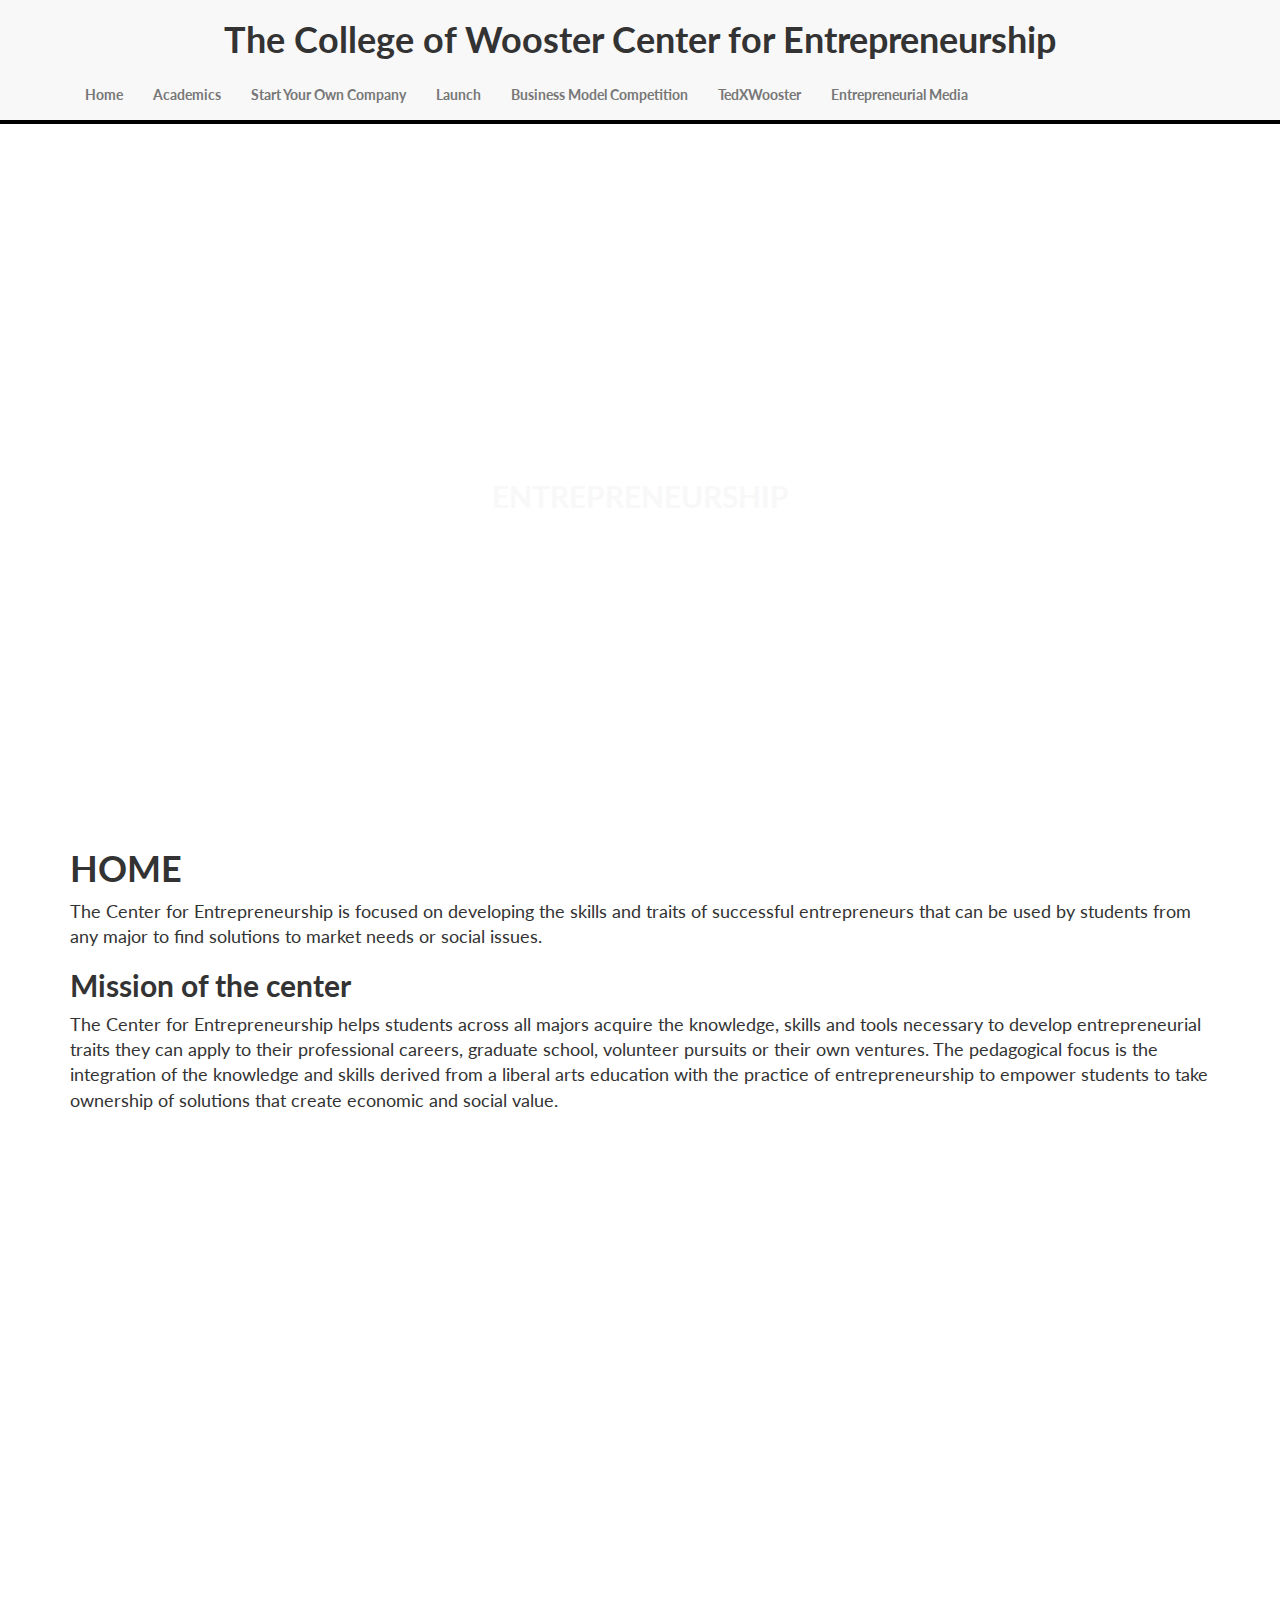
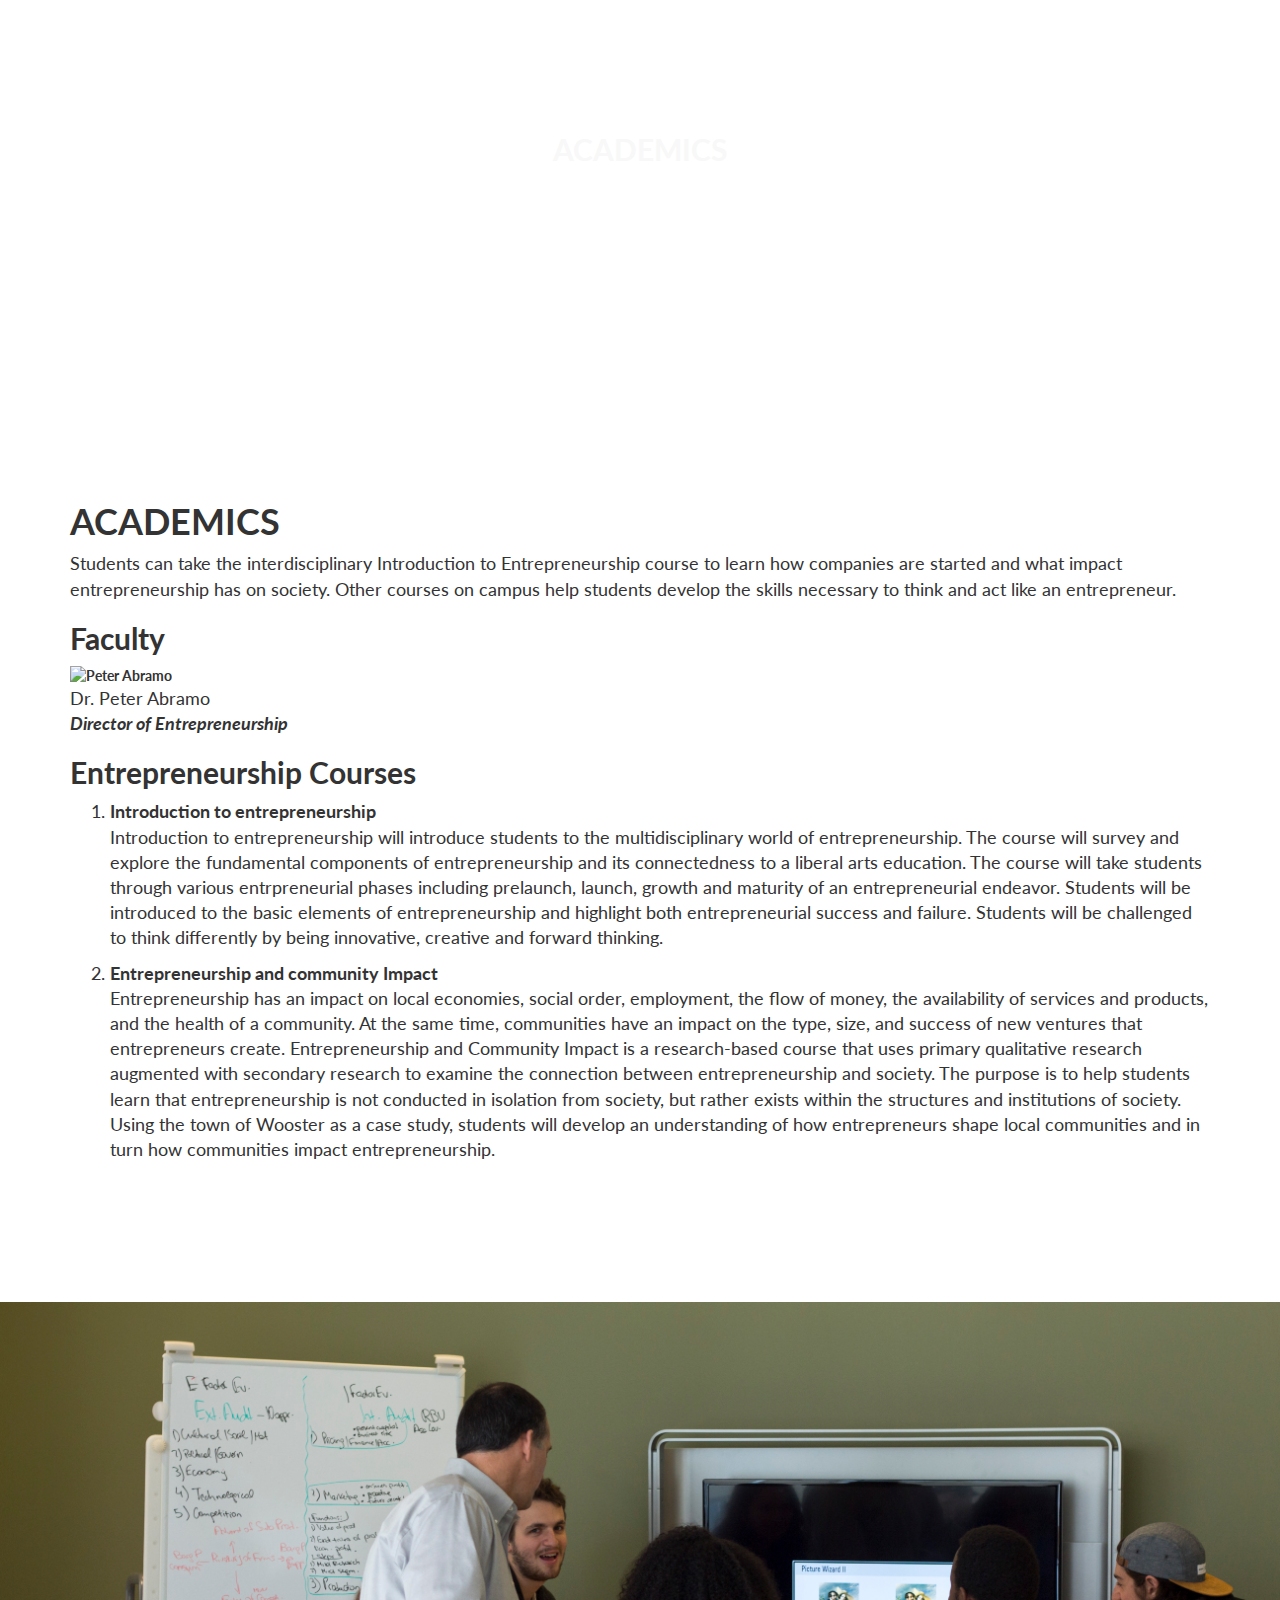
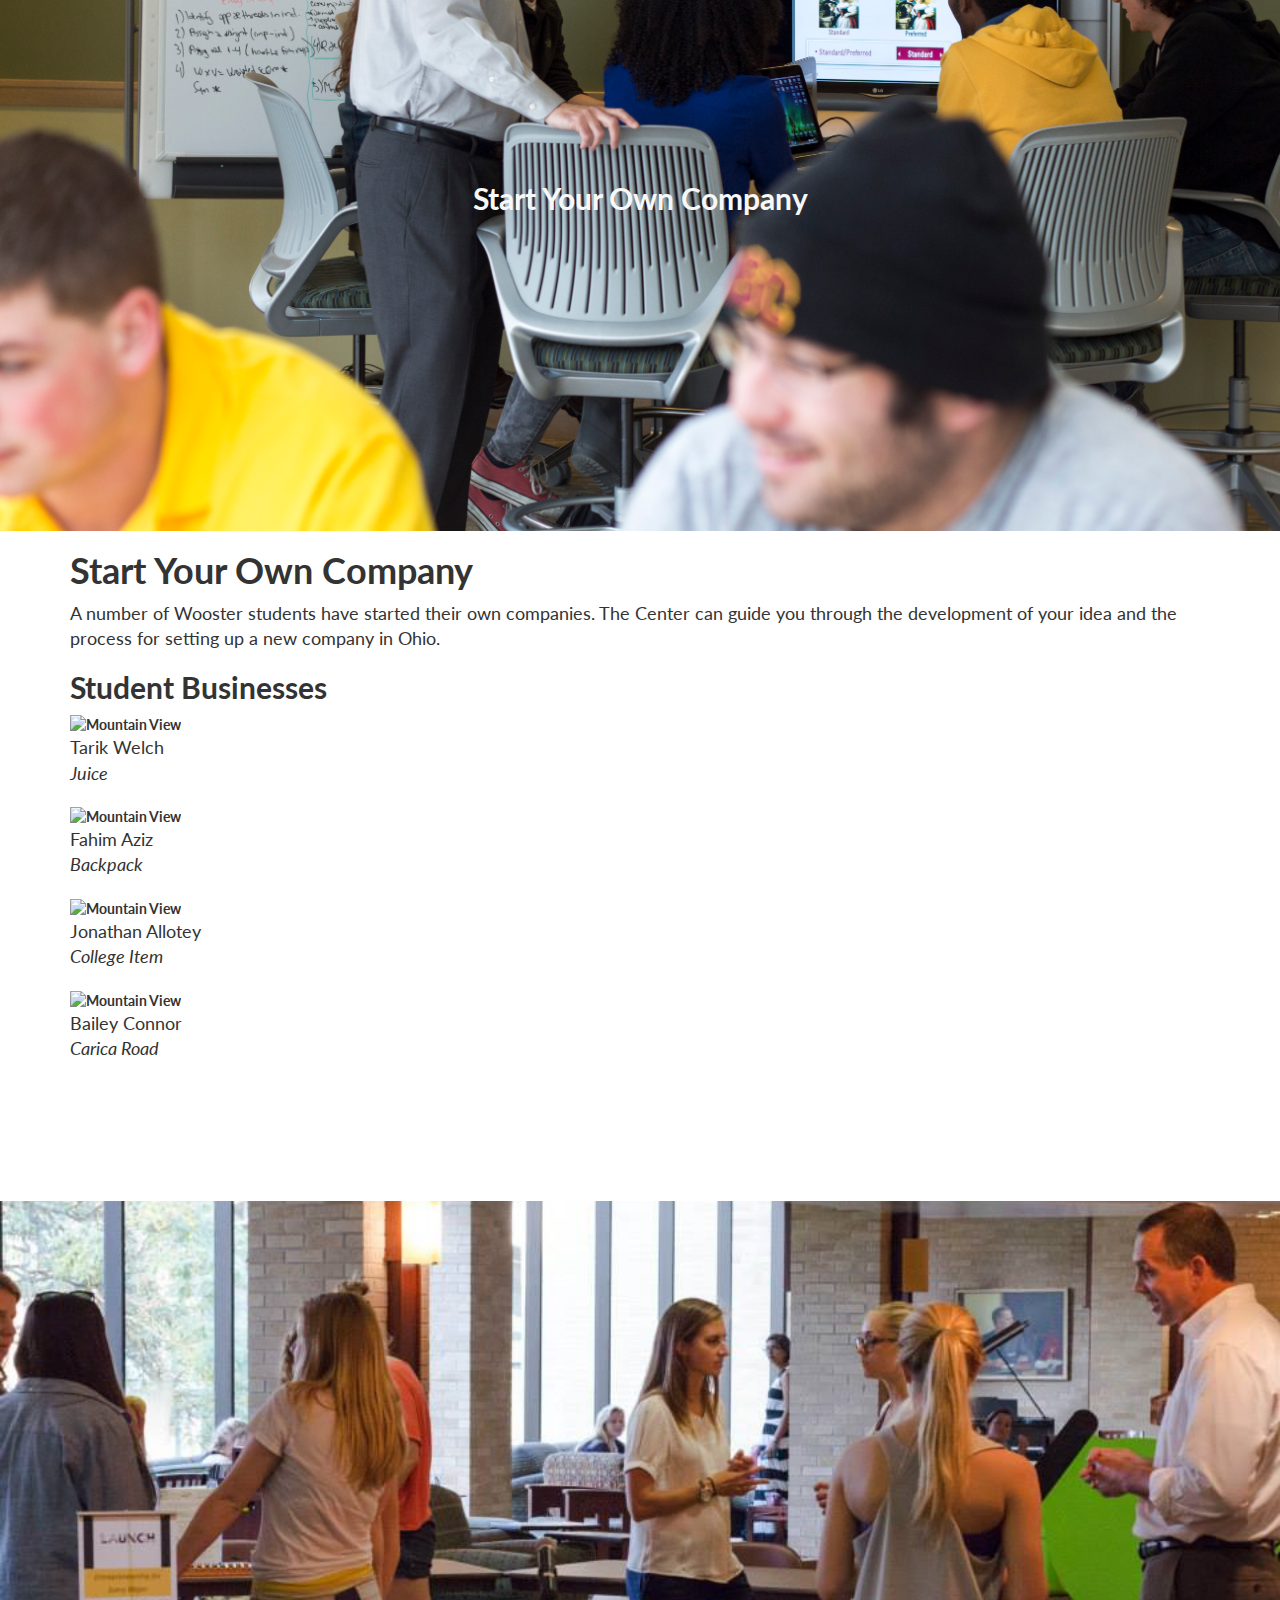
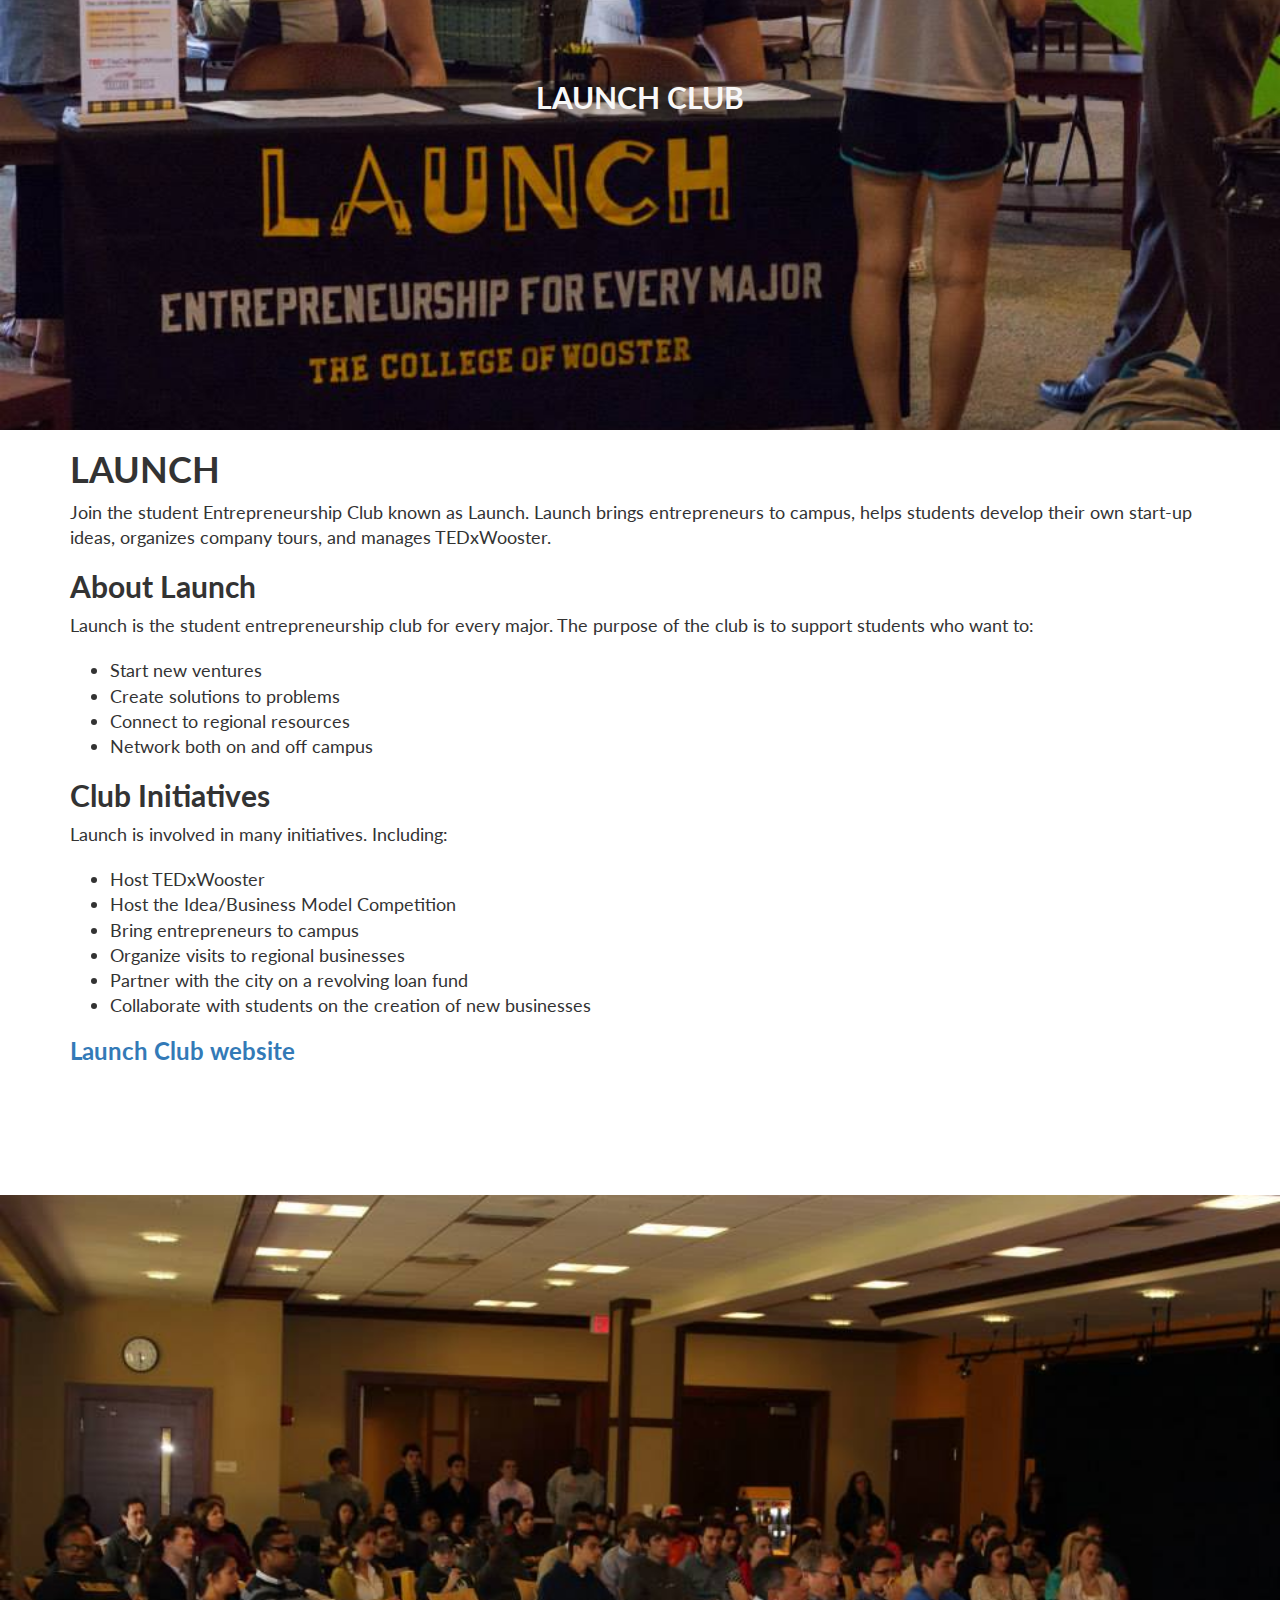
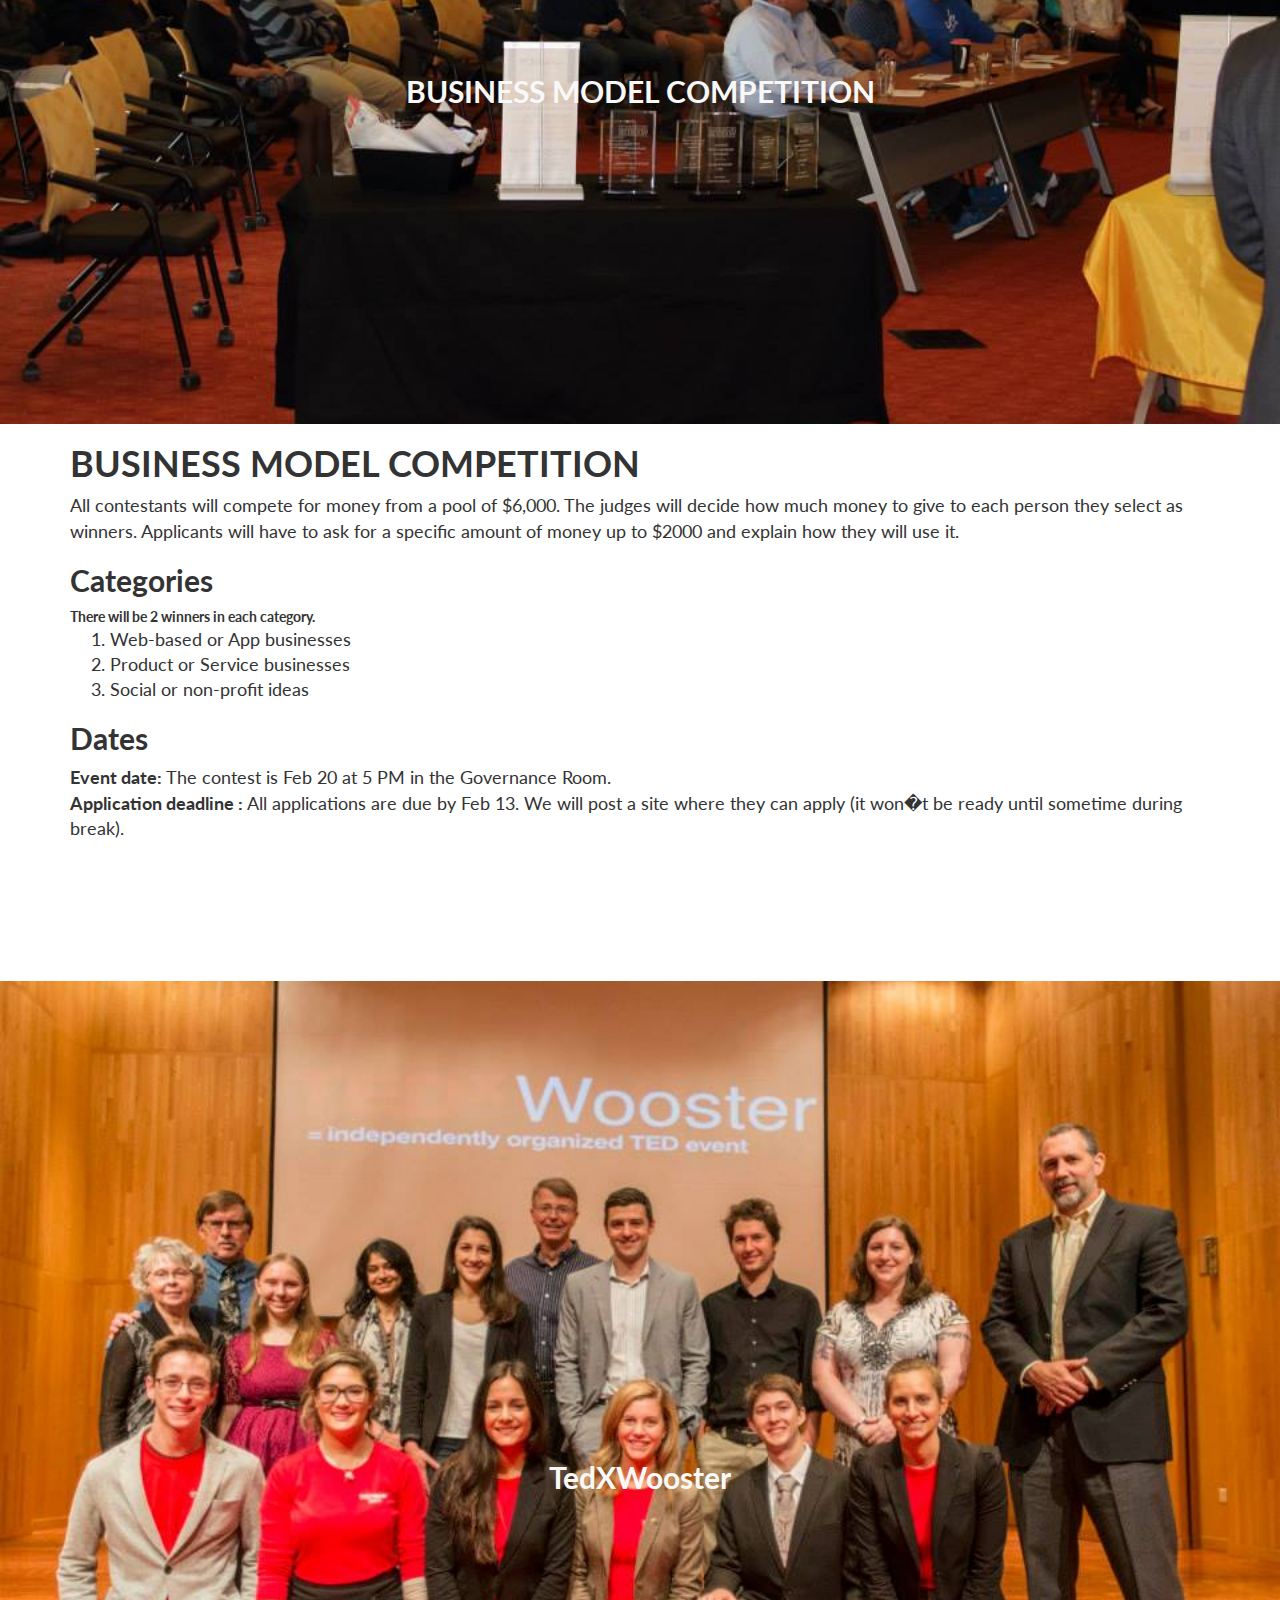
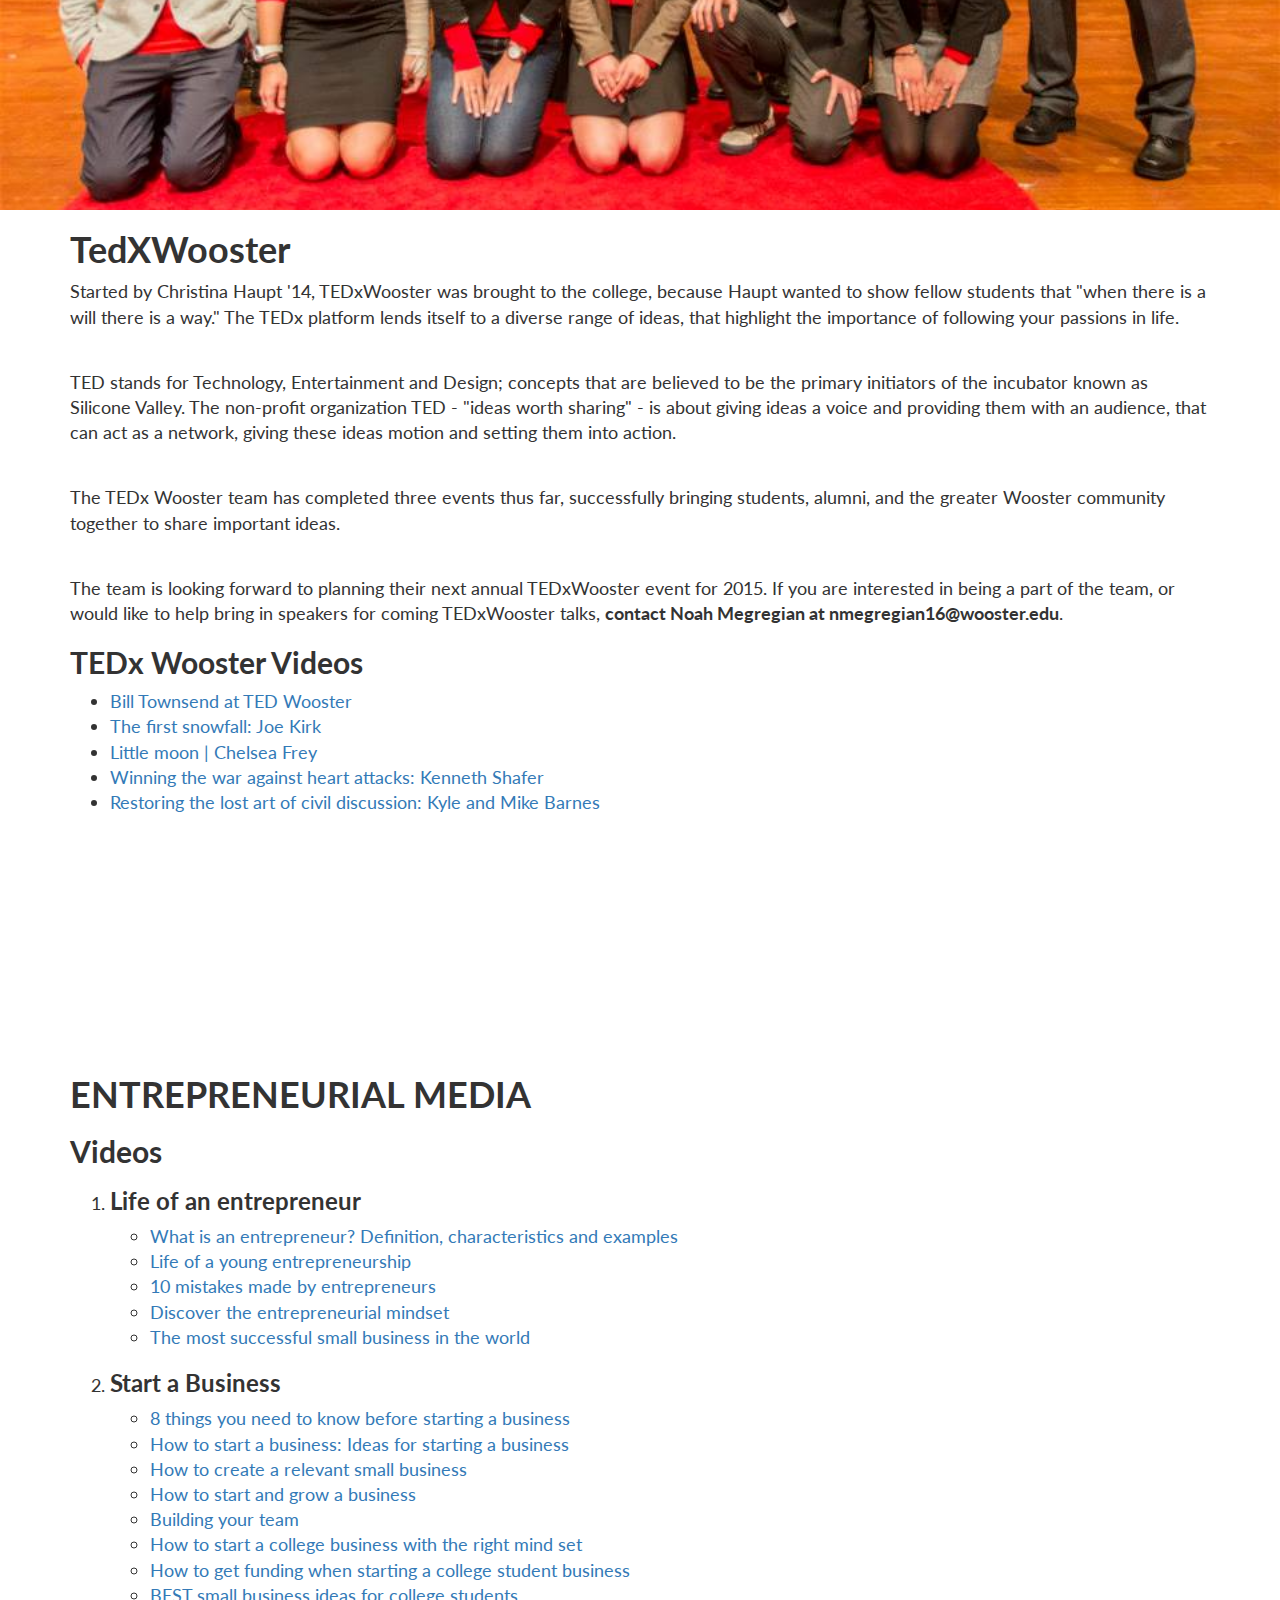
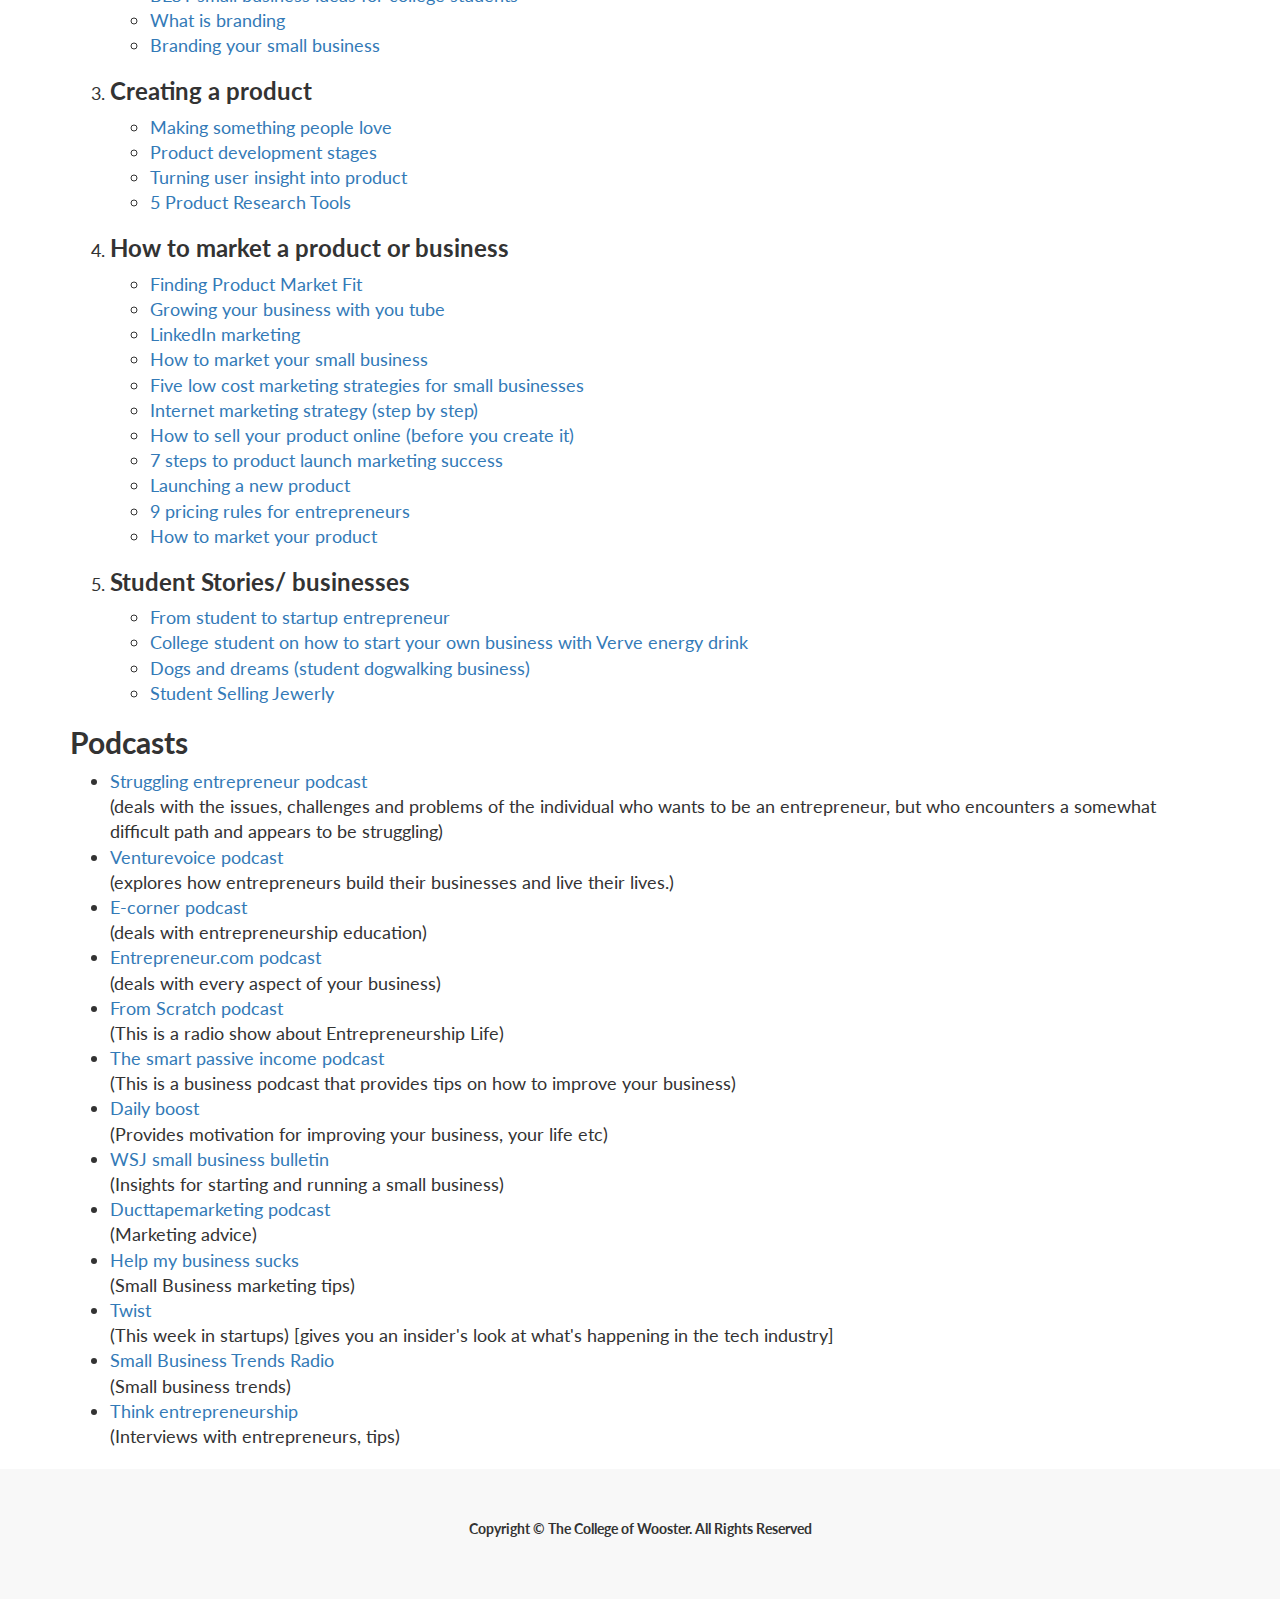
==== index.html @ 8030a515 "analy2" ====
<!DOCTYPE html>
<html lang="en">

<head>

    <meta charset="utf-8">
    <meta http-equiv="X-UA-Compatible" content="IE=edge">
    <meta name="viewport" content="width=device-width, initial-scale=1">
    <meta name="description" content="">
    <meta name="author" content="">

    <title>Vernon Zidana</title>

    <!-- Bootstrap Core CSS -->
    <link href="css/bootstrap.min.css" rel="stylesheet">

    <!-- Custom CSS -->
    <link href="css/landing-page.css" rel="stylesheet">

    <!-- Custom Fonts -->
    <link href="font-awesome/css/font-awesome.min.css" rel="stylesheet" type="text/css">
    <link href="http://fonts.googleapis.com/css?family=Lato:300,400,700,300italic,400italic,700italic" rel="stylesheet" type="text/css">

	
</head>

<body>
<script>
  (function(i,s,o,g,r,a,m){i['GoogleAnalyticsObject']=r;i[r]=i[r]||function(){
  (i[r].q=i[r].q||[]).push(arguments)},i[r].l=1*new Date();a=s.createElement(o),
  m=s.getElementsByTagName(o)[0];a.async=1;a.src=g;m.parentNode.insertBefore(a,m)
  })(window,document,'script','//www.google-analytics.com/analytics.js','ga');

  ga('create', 'UA-68205588-2', 'auto');
  ga('send', 'pageview');

</script>

	<!--Google Analytics old-->
	<script>
	  (function(i,s,o,g,r,a,m){i['GoogleAnalyticsObject']=r;i[r]=i[r]||function(){
	  (i[r].q=i[r].q||[]).push(arguments)},i[r].l=1*new Date();a=s.createElement(o),
	  m=s.getElementsByTagName(o)[0];a.async=1;a.src=g;m.parentNode.insertBefore(a,m)
	  })(window,document,'script','//www.google-analytics.com/analytics.js','ga');

	  ga('create', 'UA-68205588-1', 'auto');
	  ga('send', 'pageview');
	</script>
	<!-- End Google Analytics -->
	
<!-- Google Tag Manager -->
<noscript><iframe src="//www.googletagmanager.com/ns.html?id=GTM-TG7HZD"
height="0" width="0" style="display:none;visibility:hidden"></iframe></noscript>
<script>(function(w,d,s,l,i){w[l]=w[l]||[];w[l].push({'gtm.start':
new Date().getTime(),event:'gtm.js'});var f=d.getElementsByTagName(s)[0],
j=d.createElement(s),dl=l!='dataLayer'?'&l='+l:'';j.async=true;j.src=
'//www.googletagmanager.com/gtm.js?id='+i+dl;f.parentNode.insertBefore(j,f);
})(window,document,'script','dataLayer','GTM-TG7HZD');</script>
<!-- End Google Tag Manager -->

    <!-- Navigation -->
    <nav class="navbar navbar-default navbar-fixed-top topnav" role="navigation">
        <div class="container topnav">
		
				<h1 align="center" itemscope itemtype="https://schema.org/School"><span itemprop="parentOrganization name">The College of Wooster </span><span itemprop="subOrganization department">Center for Entrepreneurship</span></h1>
            <!-- Brand and toggle get grouped for better mobile display -->
            <div class="navbar-header">
                <button type="button" class="navbar-toggle" data-toggle="collapse" data-target="#bs-example-navbar-collapse-1">
                    <span class="sr-only">Toggle navigation</span>
                    <span class="icon-bar"></span>
                    <span class="icon-bar"></span>
                    <span class="icon-bar"></span>
                </button>
                
            </div>
            <!-- Collect the nav links, forms, and other content for toggling -->
            <div itemscope itemtype="https://schema.org/SiteNavigationElement" class="collapse navbar-collapse" id="bs-example-navbar-collapse-1">
                <ul class="nav navbar-nav navbar-left">
                    <li itemprop="url">
                        <a href="#Home">Home</a>
                    </li>
                    <li itemprop="url">
                        <a href="#Academics">Academics</a>
                    </li>
					<li itemprop="url">
                        <a href="#StartYourOwnCompany">Start Your Own Company</a>
                    </li>
					<li itemprop="url">
                        <a href="#Launch">Launch</a>
                    </li>
                    <li itemprop="url">
                        <a href="#BusinessModelCompetition">Business Model Competition</a>
                    </li>
					<li itemprop="url">
                        <a href="#TedXWooster">TedXWooster</a>
                    </li>
					<li itemprop="url">
                        <a href="#EntrepreneurialMedia">Entrepreneurial Media</a>
                    </li>
                </ul>
            </div>
            <!-- /.navbar-collapse -->
        </div>
        <!-- /.container -->
    </nav>


<!-- HOME Page image and title-->
	<div itemscope itemtype="https://schema.org/SiteNavigationElement">
		<a name="Home"></a> <!-- link/anchor-->       
		<div class="Home">
			 <div class="intro-message"><h1>&nbsp</h1><h1>&nbsp</h1>
				  <h2 itemprop="headline">ENTREPRENEURSHIP</h2>                       
									   
			 </div>               
		</div>    
		<!-- Specific Page Content-->
		<div class="container">                   
				  <h1 itemprop="alternateName ">HOME</h1>
				<p itemprop="text" class="lead">
				The Center for Entrepreneurship is focused on developing the skills and traits of successful entrepreneurs that 
				can be used by students from any major to find solutions to market needs or social issues.

				</p>
				<h2 itemprop="name">Mission of the center</h2>
				<p itemprop="description" class="lead">
				The Center for Entrepreneurship helps students across all majors acquire the knowledge, skills and tools necessary to develop entrepreneurial traits they can apply to their professional careers, graduate school, volunteer pursuits or their own ventures. The pedagogical focus is the integration of the knowledge and skills derived from a liberal arts education with the practice of 
				entrepreneurship to empower students to take ownership of solutions that create economic and social value.
				</p>
		</div>
	</div>
        <!-- /.container -->

   
<!-------------------------------------------------------------------->
	
<br><br><br><br><br><br>
    <!-- Academics Page image and title-->
	<div itemscope itemtype="https://schema.org/SiteNavigationElement">
		<a name="Academics"></a> <!-- link/anchor-->    
		<div class="Academics">
			 <div class="intro-message"><h1>&nbsp</h1><h1>&nbsp</h1>
				  <h2>ACADEMICS</h2>                          
			 </div>               
		</div>    
		<!-- Specific Page Content-->
		<div class="container">                   
				  <h1 itemprop="headline">ACADEMICS</h1>
				  
				<p itemprop="text" class="lead">
				Students can take the interdisciplinary Introduction to Entrepreneurship course to learn how companies are started and 
				what impact entrepreneurship has on society.  Other courses on campus help students develop the skills necessary to think and act like an entrepreneur.
				</p>
				
				
				<h2 itemscope itemtype="https://schema.org/Organization">Faculty</h2>
				<img itemprop="image"  src="http://www.wooster.edu/_media/images/bios/pabramo/pabramo.jpg" alt="Peter Abramo" align="center" width="auto" >
				<p itemscope itemtype="http://schema.org/Person" class="lead"><span itemprop="name">Dr. Peter Abramo</span><br><b><i itemprop="jobTitle">Director of Entrepreneurship</i></b></p>

				<h2 itemprop="alternateName" >Entrepreneurship Courses</h2>
				<ol class="lead">
				<li><b itemprop="name">Introduction to entrepreneurship</b>
				<p itemprop="description">
				Introduction to entrepreneurship will introduce students to the multidisciplinary world of entrepreneurship. 
				The course will survey and explore the fundamental components of entrepreneurship and its connectedness to 
				a liberal arts education. The course will take students through various entrpreneurial phases including prelaunch, 
				launch, growth and maturity of an entrepreneurial endeavor. Students will be introduced to the basic elements of entrepreneurship 
				and highlight both entrepreneurial success and failure. Students will be challenged to think differently by being innovative, creative and forward thinking.
				</p>
				</li>


				<li><b itemprop="name">Entrepreneurship and community Impact</b>
				<p itemprop="description">
				Entrepreneurship has an impact on local economies, social order, employment, the flow of money, the availability of services and products, and the health of a community.  
				At the same time, communities have an impact on the type, size, and success of new ventures that entrepreneurs create.  Entrepreneurship and Community Impact is 
				a research-based course that uses primary qualitative research augmented with secondary research to examine the connection between entrepreneurship and society.  
				The purpose is to help students learn that entrepreneurship is not conducted in isolation from society, but rather exists within the structures and institutions of society.  
				Using the town of Wooster as a case study, students will develop an understanding of how entrepreneurs shape local communities and in turn how communities impact entrepreneurship.  
				</p>
				</li>
				</ol>
		</div>
	</div>
        <!-- /.container -->

<!-------------------------------------------------------------------->
	
<br><br><br><br><br><br>
	<div itemscope itemtype="https://schema.org/SiteNavigationElement">
		<!-- Start Your Own Company Page image and title-->
		<a name="StartYourOwnCompany"></a> <!-- link/anchor-->    
		<div class="StartYourOwnCompany">
			 <div class="intro-message"><h1>&nbsp</h1><h1>&nbsp</h1>
				  <h2>Start Your Own Company</h2>                          
			 </div>               
		</div>    
		<!-- Specific Page Content-->
		<div class="container">                   
				  <h1 itemprop="headline">Start Your Own Company</h1>
				
				<p itemprop="text" class="lead">
				A number of Wooster students have started their own companies.  The Center can guide you through the development of your idea and the process 
				for setting up a new company in Ohio. 
				</p>
				
				
				<h2 itemprop="alternateName">Student Businesses</h2>
				
				<div itemscope itemtype="https://schema.org/LocalBusiness">
					<img itemprop="image" src="http://launch.spaces.wooster.edu/files/2014/03/TArik.jpg" alt="Mountain View" align="center" style="width:387px;height:428px">
					<p class="lead"><span itemprop="founder">Tarik Welch</span><br><i itemprop="name">Juice</i></p>
				</div>
				
				<div itemscope itemtype="https://schema.org/LocalBusiness">
				<img itemprop="image" src="http://launch.spaces.wooster.edu/files/2014/03/Fahim-Aziz-Backpack.jpg" alt="Mountain View" align="center" style="width:387px;height:428px">
				<p class="lead"><span itemprop="founder">Fahim Aziz</span><br><i itemprop="name">Backpack</i></p>
				</div>
				
				<div itemscope itemtype="https://schema.org/LocalBusiness">
				<img itemprop="image" src="http://launch.spaces.wooster.edu/files/2014/03/Jonathan-Allotey-College-Item.jpg" alt="Mountain View" align="center" style="width:387px;height:428px">
				<p class="lead"><span itemprop="founder">Jonathan Allotey</span><br><i itemprop="name">College Item</i></p>
				</div>
				
				<div itemscope itemtype="https://schema.org/LocalBusiness">
				<img itemprop="image" src="http://launch.spaces.wooster.edu/files/2014/03/Bailey-Connor.jpg" alt="Mountain View" align="center" style="width:387px;height:428px">
				<p class="lead"><span itemprop="founder">Bailey Connor</span><br><i itemprop="name">Carica Road</i></p>
				</div>
		</div>
			<!-- /.container -->
	</div>
   
<!-------------------------------------------------------------------->

   
<!-------------------------------------------------------------------->
	
<br><br><br><br><br><br>
	<div itemscope itemtype="https://schema.org/SiteNavigationElement">
		<!-- LAUNCH Page image and title-->
		<a name="Launch"></a> <!-- link/anchor-->    
		<div class="Launch">
			 <div class="intro-message"><h1>&nbsp</h1><h1>&nbsp</h1>
				  <h2>LAUNCH CLUB</h2>                           
			 </div>               
		</div>    
		<!-- Specific Page Content-->
		<div class="container">                   
				  <h1 itemprop="headline">LAUNCH</h1>
				  
				<p itemprop="description" class="lead">
				Join the student Entrepreneurship Club known as Launch. Launch brings entrepreneurs to campus, helps students develop their own start-up ideas, 
				organizes company tours, and manages TEDxWooster.
				</p>
				
				<h2 itemprop="name">About Launch</h2>
				<p  itemprop="description" class="lead">
				Launch is the student entrepreneurship club for every major.  
				The purpose of the club is to support students who want to:
				</p>
				<ul class="lead">
					<li itemprop="text">
					Start new ventures
					</li>

					<li itemprop="text">
					Create solutions to problems
					</li>

					<li itemprop="text">
					Connect to regional resources
					</li>

					<li itemprop="text">
					Network both on and off campus
					</li>
				</ul>




				<h2 itemprop="name">Club Initiatives</h2>
				<p itemprop="description" class="lead">
				Launch is involved in many initiatives. Including:
				</p>
				<ul class="lead">
				<li itemprop="text">
				Host TEDxWooster
				</li>

				<li itemprop="text">
				Host the Idea/Business Model Competition
				</li>

				<li itemprop="text">
				Bring entrepreneurs to campus
				</li>

				<li itemprop="text">
				Organize visits to regional businesses
				</li>

				<li itemprop="text">
				Partner with the city on a revolving loan fund
				</li>

				<li itemprop="text">
				Collaborate with students on the creation of new businesses
				</li>
				</ul>


			<h3 itemprop="name" id="launchsitelink"><a href="http://launch.spaces.wooster.edu/">Launch Club website</a></h3>

				  
		</div>
	</div>
        <!-- /.container -->

   
   
<!-------------------------------------------------------------------->
	
<br><br><br><br><br><br>
	<div itemscope itemtype="https://schema.org/SiteNavigationElement">
		<!-- LAUNCH Page image and title-->
		<a name="BusinessModelCompetition"></a> <!-- link/anchor-->    
		<div class="BusinessModelCompetition">
			 <div class="intro-message"><h1>&nbsp</h1><h1>&nbsp</h1>
				  <h2>BUSINESS MODEL COMPETITION</h2>               
			 </div>               
		</div>    
		<!-- Specific Page Content-->
		<div class="container">                   
				  <h1 itemprop="headline">BUSINESS MODEL COMPETITION</h1>
				  
				<p itemprop="description" class="lead">All contestants will compete for money from a pool of $6,000.  
				The judges will decide how much money to give to each person they select as winners. 
				Applicants will have to ask for a specific amount of money up to $2000 and explain how they will use it.</p>

				<h2 itemprop="name">Categories</h2>
				There will be 2 winners in each category.
				<ol class="lead">
				<li itemprop="text">
				Web-based or App businesses
				</li>

				<li itemprop="text">
				Product or Service businesses
				</li>

				<li itemprop="text">
				Social or non-profit ideas
				</li>
				</ol>


				<h2 itemprop="name">Dates</h2>
				<p class="lead">
				<span itemprop="text"><b>Event date:</b> The contest is Feb 20 at 5 PM in the Governance Room.</span> 
				<br>
				<span itemprop="text"><b>Application deadline :</b> All applications are due by Feb 13.  We will post a site where they can apply (it won�t be ready until sometime during break).</span>
				</p>
				  
		</div>
	</div>
        <!-- /.container -->

   
<!-------------------------------------------------------------------->


   
<!-------------------------------------------------------------------->
	
<br><br><br><br><br><br>
	<div itemscope itemtype="https://schema.org/SiteNavigationElement">
		<!-- LAUNCH Page image and title-->
		<a name="TedXWooster"></a> <!-- link/anchor-->    
		<div class="TedXWooster">
			 <div class="intro-message"><h1>&nbsp</h1><h1>&nbsp</h1>
				  <h2>TedXWooster</h2>                          
			 </div>               
		</div>    
		<!-- Specific Page Content-->
		<div class="container">                   
				  <h1 itemprop="headline">TedXWooster</h1>
				<p itemprop="headline" class="lead">
				Started by Christina Haupt '14, TEDxWooster was brought to the college, because Haupt wanted to show fellow students that "when there is a will there is a way." 
				The TEDx platform lends itself to a diverse range of ideas, that highlight the importance of following your passions in life. 
				</p><br>
				<p itemprop="headline" class="lead">
				TED stands for Technology, Entertainment and Design; concepts that are believed to be the primary initiators of the incubator known as Silicone Valley.  
				The non-profit organization TED - "ideas worth sharing" -  is about giving ideas a voice and providing them with an audience, that can act as a network, 
				giving these ideas motion and setting them into action.
				</p><br>
				<p itemprop="headline" class="lead">
				The TEDx Wooster team has completed three events thus far, successfully bringing students, alumni, and the greater Wooster community together to share important ideas.
				</p><br>
				<p itemprop="headline" class="lead">
				The team is looking forward to planning their next annual TEDxWooster event for 2015. If you are interested in being a part of the team, or would like to help bring in 
				speakers for coming TEDxWooster talks, <b>contact Noah Megregian at nmegregian16@wooster.edu</b>.
				</p>

				<h2 itemprop="name">TEDx Wooster Videos</h2>
				<ul class="lead">

				<li itemprop="text"><a itemprop="url" href="https://www.youtube.com/watch?v=fz64ZvkyPpM">Bill Townsend at TED Wooster</a></li>
				<li itemprop="text"><a itemprop="url" href="https://www.youtube.com/watch?v=WjxbCfLdxaM">The first snowfall: Joe Kirk </a></li>
				<li itemprop="text"><a itemprop="url" href="https://www.youtube.com/watch?v=LxSnOS55euc">Little moon | Chelsea Frey</a></li>
				<li itemprop="text"><a itemprop="url" href="https://www.youtube.com/watch?v=hMu0SrthC1g">Winning the war against heart attacks: Kenneth Shafer</a></li>
				<li itemprop="text"><a itemprop="url" href="https://www.youtube.com/watch?v=wirT6v-e_bQ">Restoring the lost art of civil discussion: Kyle and Mike Barnes </a></li>
				</ul>

				  
		</div>
	</div>
        <!-- /.container -->

   
<!-------------------------------------------------------------------->
	
   
<!-------------------------------------------------------------------->
	
<br><br><br><br><br><br>
	<div itemscope itemtype="https://schema.org/SiteNavigationElement">
		<!-- LAUNCH Page image and title-->
		<a name="EntrepreneurialMedia"></a> <!-- link/anchor-->    
		<div class="EntrepreneurialMedia">
						
		</div>    
		<!-- Specific Page Content-->
		<div class="container">                   
				  <h1 itemprop="headline">ENTREPRENEURIAL MEDIA</h1>
				
				<h2 itemprop="name">Videos</h2>
				<ol class="lead">
				<li><h3>Life of an entrepreneur</h3></li>
				<ul id="medialinks">

				<li itemprop="text"><a itemprop="url"href="http://education-portal.com/academy/lesson/what-is-an-entrepreneur-definition-characteristics-examples.html#lesson">What is an entrepreneur? Definition, characteristics and examples</a>
				</li>

				<li itemprop="text"><a itemprop="url"href="https://www.youtube.com/watch?v=OjYceP2Fup4">Life of a young entrepreneurship</a>
				</li>

				<li itemprop="text"><a itemprop="url" href=" https://www.youtube.com/watch?v=gtHZUr3mdlY">10 mistakes made by entrepreneurs</a>
				</li>

				<li itemprop="text"><a itemprop="url" href="https://www.youtube.com/watch?v=N8eC5qR9_Wo">Discover the entrepreneurial mindset</a>
				</li>

				<li itemprop="text" ><a itemprop="url" href="https://www.youtube.com/watch?v=YtkV6bZB8ZY">The most successful small business in the world</a>
				</li>
				</ul>


				<li><h3 itemprop="name">Start a Business</h3></li>

				<ul id="medialinks">

				<li itemprop="text"><a itemprop="url" href="https://www.youtube.com/watch?v=2OH3ltrKbko">8 things you need to know before starting a business </a>
				</li>

				<li itemprop="text"><a itemprop="url" href="https://www.youtube.com/watch?v=M4U8wpOpLuk">How to start a business: Ideas for starting a business </a>
				</li>


				<li itemprop="text"><a itemprop="url" href="https://www.youtube.com/watch?v=IEMQxBYEGRM">How to create a relevant small business </a>
				</li>


				<li itemprop="text"><a itemprop="url" href="https://www.youtube.com/watch?v=rOxx8IV92C8">How to start and grow a business </a>
				</li>


				<li itemprop="text"><a itemprop="url" href="https://www.youtube.com/watch?v=SK27TqxV4ko">Building your team</a>
				</li>

				<li itemprop="text"><a itemprop="url" href="https://www.youtube.com/watch?v=fpySHO566xA">How to start a college business with the right mind set </a>
				</li>

				<li itemprop="text"><a itemprop="url" href="https://www.youtube.com/watch?v=oe8PakQk8Mg">How to get funding when starting a college student business </a>
				</li>

				<li itemprop="text"><a itemprop="url" href="https://www.youtube.com/watch?v=Wcf6qp96rqY">BEST small business ideas for college students </a>
				</li>

				<li itemprop="text"><a itemprop="url" href="https://www.youtube.com/watch?v=QPkWEN89WQU">What is branding</a>
				</li>

				<li itemprop="text"><a itemprop="url"href="https://www.youtube.com/watch?v=LMzYNC9LQ7U">Branding your small business</a>
				</li>
				</ul>


				<li><h3 itemprop="name">Creating a product</h3></li>

				<ul id="medialinks">


				<li itemprop="text"><a itemprop="url" href="https://www.youtube.com/watch?v=KKYkmYuk5l8">Making something people love</a>
				</li>

				<li itemprop="text"><a itemprop="url"href="https://www.youtube.com/watch?v=KWy4UgbzCBU">Product development stages</a>
				</li>

				<li itemprop="text"><a itemprop="url" href="https://www.youtube.com/watch?v=68OpSJuM3HQ">Turning user insight into product</a>
				</li>

				<li itemprop="text"><a itemprop="url" href="https://www.youtube.com/watch?v=zKYMFiXQwAo">5 Product Research Tools</a>
				</li>


				</ul>

				<li><h3 itemprop="name">How to market a product or business</h3></li>


				<ul id="medialinks">


				<li itemprop="text"><a itemprop="url" href="https://www.youtube.com/watch?v=c-ruOFVG078">Finding Product Market Fit</a>
				</li>

				<li itemprop="text"><a itemprop="url"href="https://www.youtube.com/watch?v=f_8cLll2Dqc">Growing your business with you tube</a>
				</li>

				<li itemprop="text"><a itemprop="url" href="https://www.youtube.com/watch?v=FCKtfcAGUTE">LinkedIn marketing</a>
				</li>

				<li itemprop="text"><a itemprop="url" href="https://www.youtube.com/watch?v=lYvLUVqEp-c">How to market your small business</a>
				</li>

				<li itemprop="text"><a itemprop="url" href="https://www.youtube.com/watch?v=bMIxDH_s20I">Five low cost marketing strategies for small businesses</a>
				</li>

				<li itemprop="text"><a itemprop="url" href="https://www.youtube.com/watch?v=h_-a-w_lYjA">Internet marketing strategy (step by step) </a>
				</li>

				<li itemprop="text"><a itemprop="url" href="https://www.youtube.com/watch?v=rXlB5WUEWWM">How to sell your product online (before you create it) </a>
				</li>

				<li itemprop="text"><a itemprop="url" href="https://www.youtube.com/watch?v=R3tnZVCaDIg">7 steps to product launch marketing success</a>
				</li>


				<li itemprop="text"><a itemprop="url"href="https://www.youtube.com/watch?v=VVMAswJf1dc">Launching a new product</a>
				</li>

				<li itemprop="text"><a itemprop="url" href="https://www.youtube.com/watch?v=redLOAIkEvI">9 pricing rules for entrepreneurs</a>
				</li>

				<li itemprop="text"><a itemprop="url" href="https://www.youtube.com/watch?v=BCWoMxFUy4w">How to market your product</a>
				</li>
				 

				</ul>




				<li><h3 itemprop="name">Student Stories/ businesses</h3></li>
				<ul id="medialinks">


				<li itemprop="text"><a itemprop="url"href="https://www.youtube.com/watch?v=K-5fHO95A2c">From student to startup entrepreneur</a>
				</li>

				<li itemprop="text"><a itemprop="url" href="https://www.youtube.com/watch?v=LHg-GH13uA0">College student on how to start your own business with Verve energy drink</a>
				</li>

				<li itemprop="text"><a itemprop="url" href="https://www.youtube.com/watch?v=QwdTXitaEFs">Dogs and dreams (student dogwalking business)</a>
				</li>

				<li itemprop="text"><a itemprop="url" href="http://www.smarta.com/advice/starting-up/student/sophie-bhamj-precious-jewellery/">Student Selling Jewerly</a>
				</li>

				 
				</ul>




				</ol>



				<h2 itemprop="name">Podcasts</h2>
				<ul class="lead">


				<li itemprop="text"><a itemprop="url"href="https://itunes.apple.com/us/podcast/id263476128">Struggling entrepreneur podcast </a><br>
				(deals with the issues, challenges and problems of the individual who wants to be an entrepreneur, but who encounters a somewhat difficult path and appears to be struggling)
				</li>


				<li itemprop="text"><a itemprop="url" href="http://www.venturevoice.com/">Venturevoice podcast </a><br>
				(explores how entrepreneurs build their businesses and live their lives.)
				</li>

				<li itemprop="text"><a itemprop="url" href="http://ecorner.stanford.edu/podcasts.html">E-corner podcast </a><br>
				(deals with entrepreneurship education)
				</li>


				<li itemprop="text"><a itemprop="url" href="http://www.entrepreneur.com/podcast/">Entrepreneur.com podcast  </a><br>
				(deals with every aspect of your business)
				</li>


				<li itemprop="text"><a itemprop="url" href="https://itunes.apple.com/us/podcast/from-scratch/id187687651?mt=2">From Scratch podcast </a><br>
				(This is a radio show about Entrepreneurship Life)
				</li>

				<li itemprop="text"><a itemprop="url" href="https://itunes.apple.com/us/podcast/smart-passive-income-podcast/id383084001">The smart passive income podcast</a><br>
				(This is a business podcast that provides tips on how to improve your business)
				</li>

				<li itemprop="text"><a itemprop="url" href="https://itunes.apple.com/us/podcast/id207251905">Daily boost</a><br>
				(Provides motivation for improving your business, your life etc)
				</li>

				<li itemprop="text"><a itemprop="url" href="http://online.wsj.com/public/page/podcast.html">WSJ small business bulletin </a><br>
				(Insights for starting and running a small business)
				</li>

				<li itemprop="text"><a itemprop="url" href="http://www.ducttapemarketing.com/blog/category/podcast/">Ducttapemarketing podcast  </a><br>
				(Marketing advice)
				</li>

				<li itemprop="text"><a itemprop="url" href="http://helpmybusiness.com/archive/">Help my business sucks  </a><br>
				(Small Business marketing tips)
				</li>

				<li itemprop="text"><a itemprop="url" href="http://thisweekinstartups.com/">Twist  </a><br>
				(This week in startups) [gives you an insider's look at what's happening in the tech industry]
				</li>

				<li itemprop="text"><a itemprop="url" href="http://www.smbtrendwire.com/index-of-conversations/">Small Business Trends Radio  </a><br>
				(Small business trends)
				</li>

				<li itemprop="text"><a itemprop="url" href="https://itunes.apple.com/us/podcast/think-entrepreneurship-interviews/id636844778?mt=2">Think entrepreneurship </a><br>
				(Interviews with entrepreneurs, tips) 
				</li>

				</ul>

		</div>
	</div>
        <!-- /.container -->

   
<!-------------------------------------------------------------------->

    <!-- /.banner -->

    <!-- Footer -->
    <footer>
        <div align="center"class="container">
                   
                    <p>Copyright &copy; The College of Wooster. All Rights Reserved</p>
            
        </div>
    </footer>

    <!-- jQuery -->
    <script src="js/jquery.js"></script>

    <!-- Bootstrap Core JavaScript -->
    <script src="js/bootstrap.min.js"></script>

</body>

</html>
---- css/landing-page.css ----
/*!
 * Start Bootstrap - Landing Page Bootstrap Theme (http://startbootstrap.com)
 * Code licensed under the Apache License v2.0.
 * For details, see http://www.apache.org/licenses/LICENSE-2.0.
 */

body,
html {
    width: 100%;
    height: 100%;
}

body,
h1,
h2,
h3,
h4,
h5,
h6 {
    font-family: "Lato","Helvetica Neue",Helvetica,Arial,sans-serif;
    font-weight: 700;
}

.topnav {
    font-size: 14px; 
}

.lead {
    font-size: 18px;
    font-weight: 400;
}

.intro-header {
    padding-top: 50px; /* If you're making other pages, make sure there is 50px of padding to make sure the navbar doesn't overlap content! */
    padding-bottom: 50px;
    text-align: center;
    color: #f8f8f8;
    background: url(../img/intro-bg.jpg) no-repeat center center;
    background-size: cover;
}

.intro-message {
    position: relative;
    padding-top: 20%;
    padding-bottom: 20%;
}

.intro-message > h1 {
    margin: 0;
    text-shadow: 2px 2px 3px rgba(0,0,0,0.6);
    font-size: 5em;
}

.intro-divider {
    width: 400px;
    border-top: 1px solid #f8f8f8;
    border-bottom: 1px solid rgba(0,0,0,0.2);
}

.intro-message > h3 {
    text-shadow: 2px 2px 3px rgba(0,0,0,0.6);
}

@media(max-width:767px) {
    .intro-message {
        padding-bottom: 15%;
    }

    .intro-message > h1 {
        font-size: 3em;
    }

    ul.intro-social-buttons > li {
        display: block;
        margin-bottom: 20px;
        padding: 0;
    }

    ul.intro-social-buttons > li:last-child {
        margin-bottom: 0;
    }

    .intro-divider {
        width: 100%;
    }
}

.network-name {
    text-transform: uppercase;
    font-size: 14px;
    font-weight: 400;
    letter-spacing: 2px;
}

.content-section-a {
    padding: 50px 0;
    background-color: #f8f8f8;
}

.content-section-b {
    padding: 50px 0;
    border-top: 1px solid #e7e7e7;
    border-bottom: 1px solid #e7e7e7;
}

.section-heading {
    margin-bottom: 30px;
}

.section-heading-spacer {
    float: left;
    width: 200px;
    border-top: 3px solid #e7e7e7;
}

.banner {
    padding: 100px 0;
    color: #f8f8f8;
    background: url(../img/banner-bg.jpg) no-repeat center center;
    background-size: cover;
}

.banner h2 {
    margin: 0;
    text-shadow: 2px 2px 3px rgba(0,0,0,0.6);
    font-size: 3em;
}

.banner ul {
    margin-bottom: 0;
}

.banner-social-buttons {
    float: right;
    margin-top: 0;
}

@media(max-width:1199px) {
    ul.banner-social-buttons {
        float: left;
        margin-top: 15px;
    }
}

@media(max-width:767px) {
    .banner h2 {
        margin: 0;
        text-shadow: 2px 2px 3px rgba(0,0,0,0.6);
        font-size: 3em;
    }

	
    ul.banner-social-buttons > li {
        display: block;
        margin-bottom: 20px;
        padding: 0;
    }

    ul.banner-social-buttons > li:last-child {
        margin-bottom: 0;
    }
}

footer {
    padding: 50px 0;
    background-color: #f8f8f8;
}

p.copyright {
    margin: 15px 0 0;
}




.navbar-fixed-top{border-bottom:4px solid black; }
.lead {
    font-size: 18px;
    font-weight: 400;
}

.Home,.Academics,.StartYourOwnCompany,.Launch,.BusinessModelCompetition,.TedXWooster,.EntrepreneurialMedia {
    padding-top: 50px; /* If you're making other pages, make sure there is 50px of padding to make sure the navbar doesn't overlap content! */
    padding-bottom: 50px;
    text-align: center;
    color: #f8f8f8;
    
	
	
}

.Home{
        background: url(../img/Fahim+peter.jpg) no-repeat center center;
    background-size: cover;
}
.Academics{
        background: url(../img/Lounge1pan.jpg) no-repeat center center;
    background-size: cover;
}

.Launch{
        background: url(../img/launch.jpg) no-repeat center center;
    background-size: cover;
}

.BusinessModelCompetition{
        background: url(../img/ideacompetition.jpg) no-repeat center center;
    background-size: cover;
}

.TedXWooster{
        background: url(../img/ted.jpg) no-repeat center center;
    background-size: cover;
}


.StartYourOwnCompany{
        background: url(../img/Lounge2.jpg) no-repeat center center;
    background-size: cover;
}
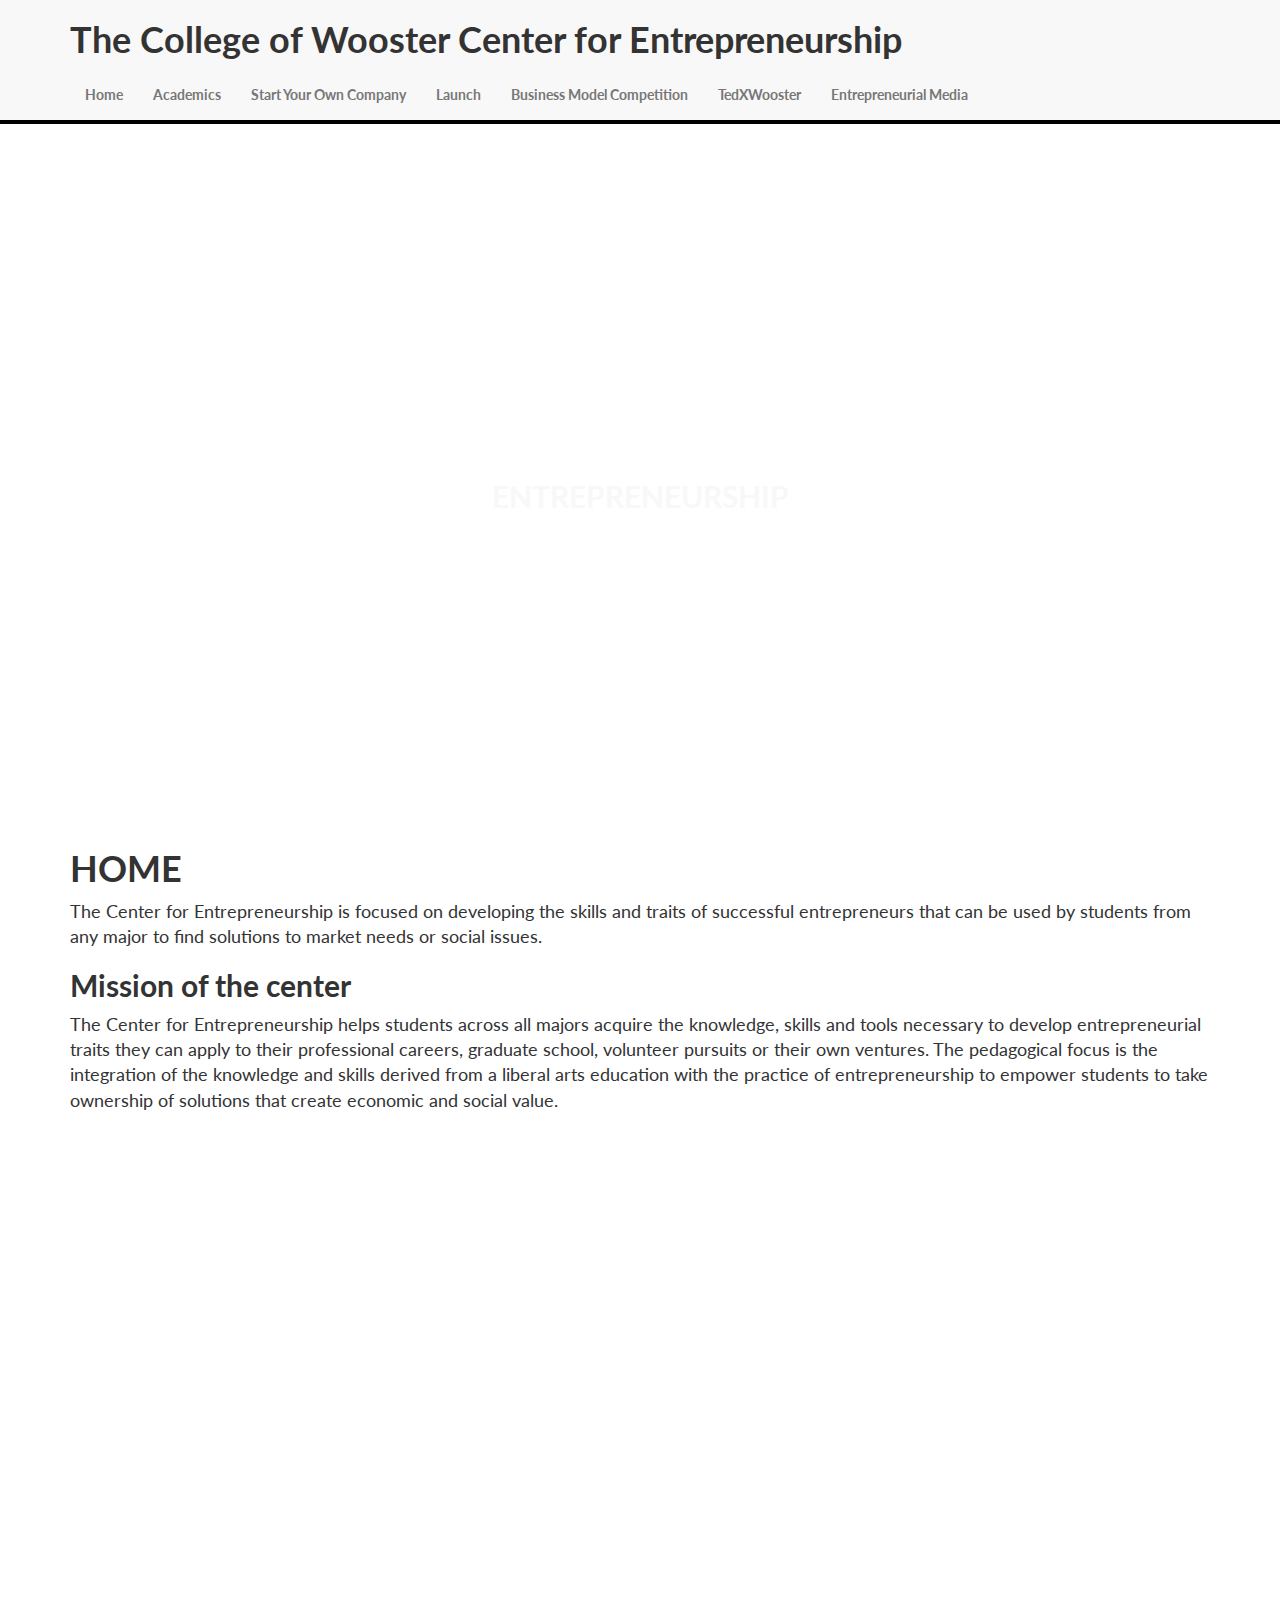
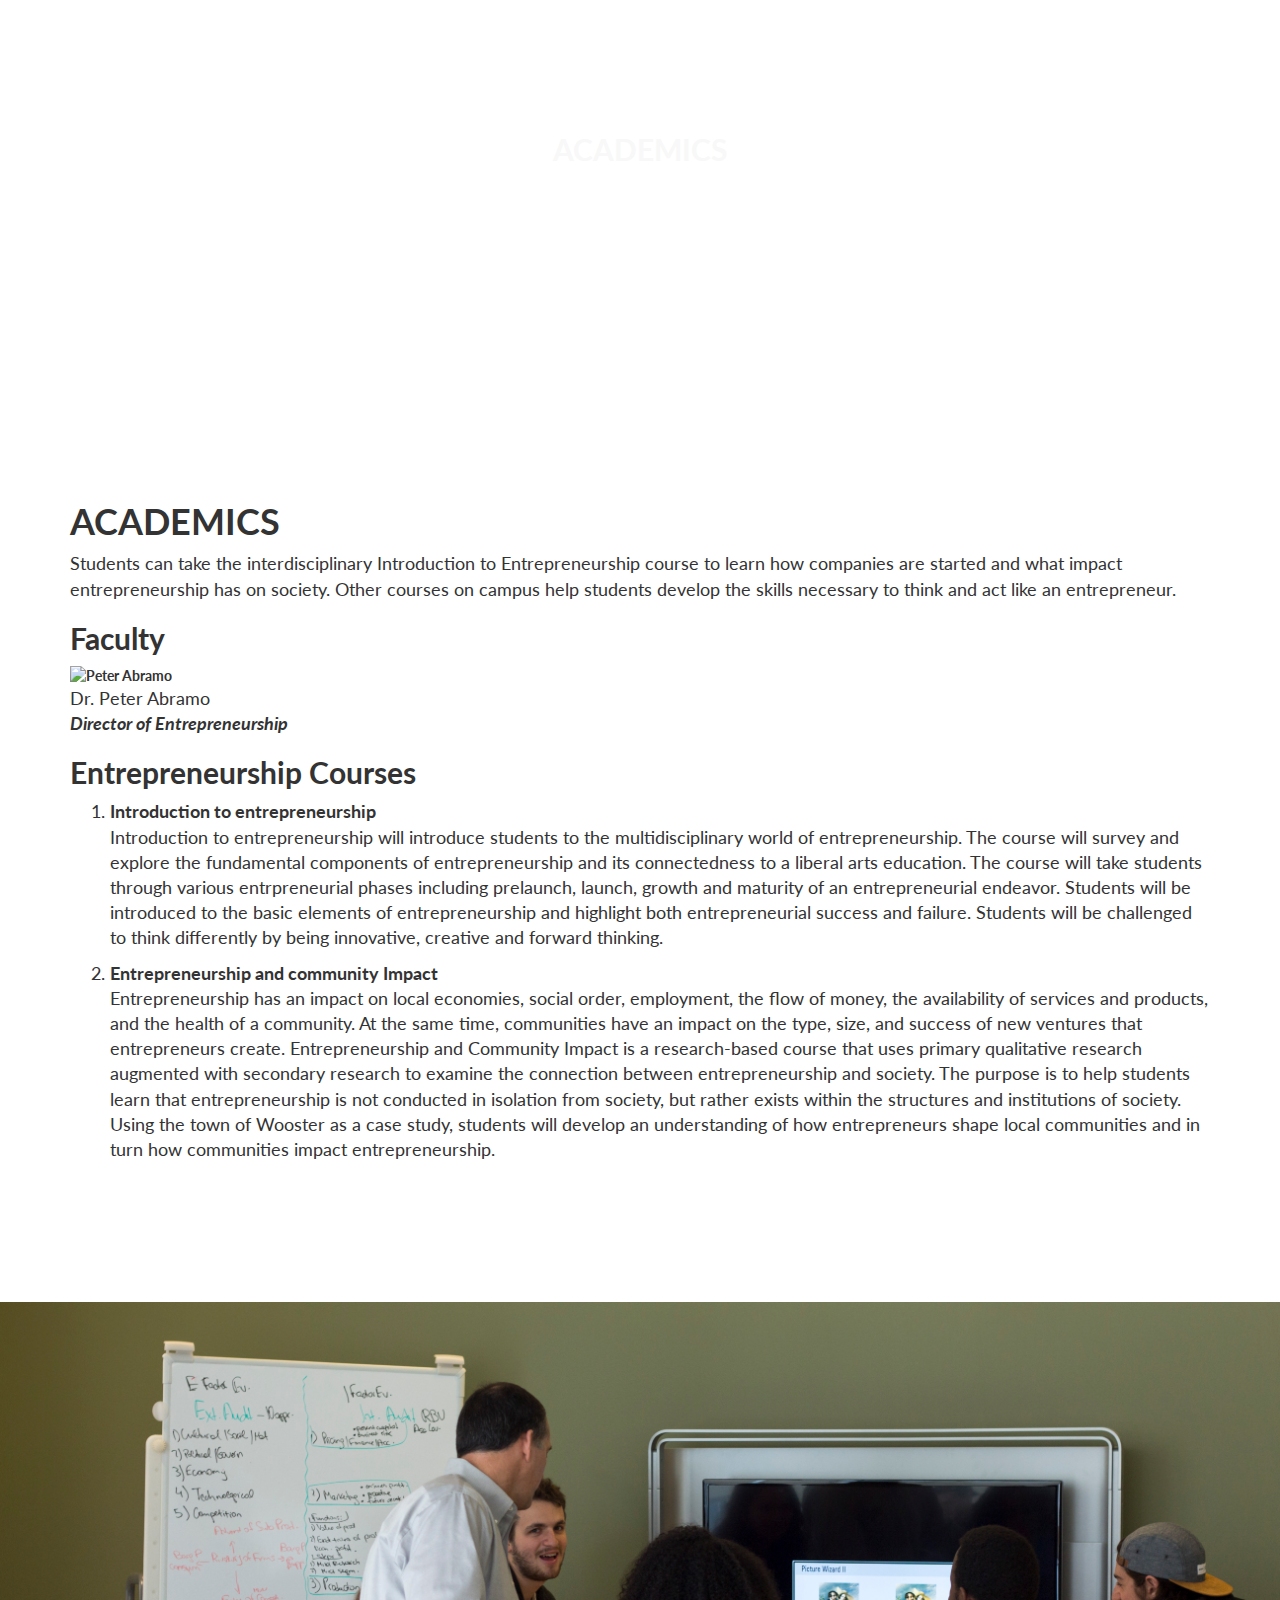
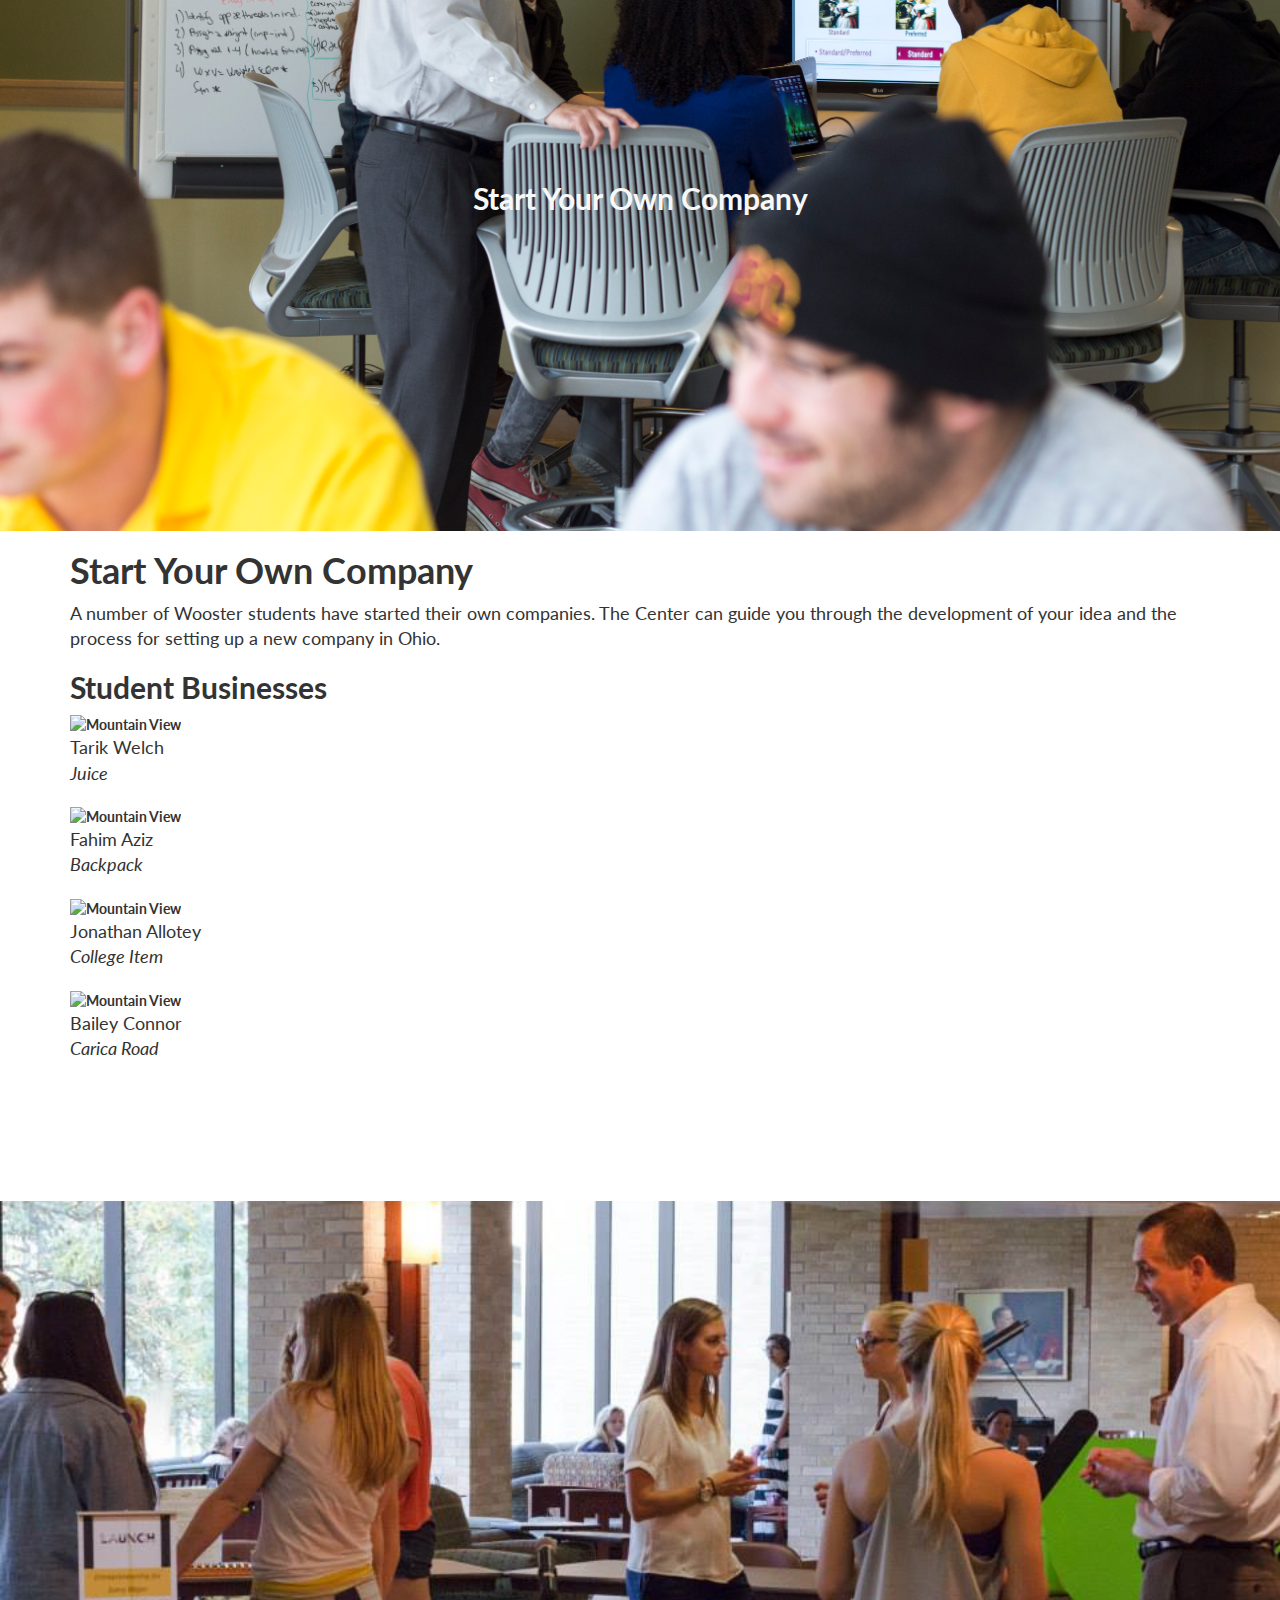
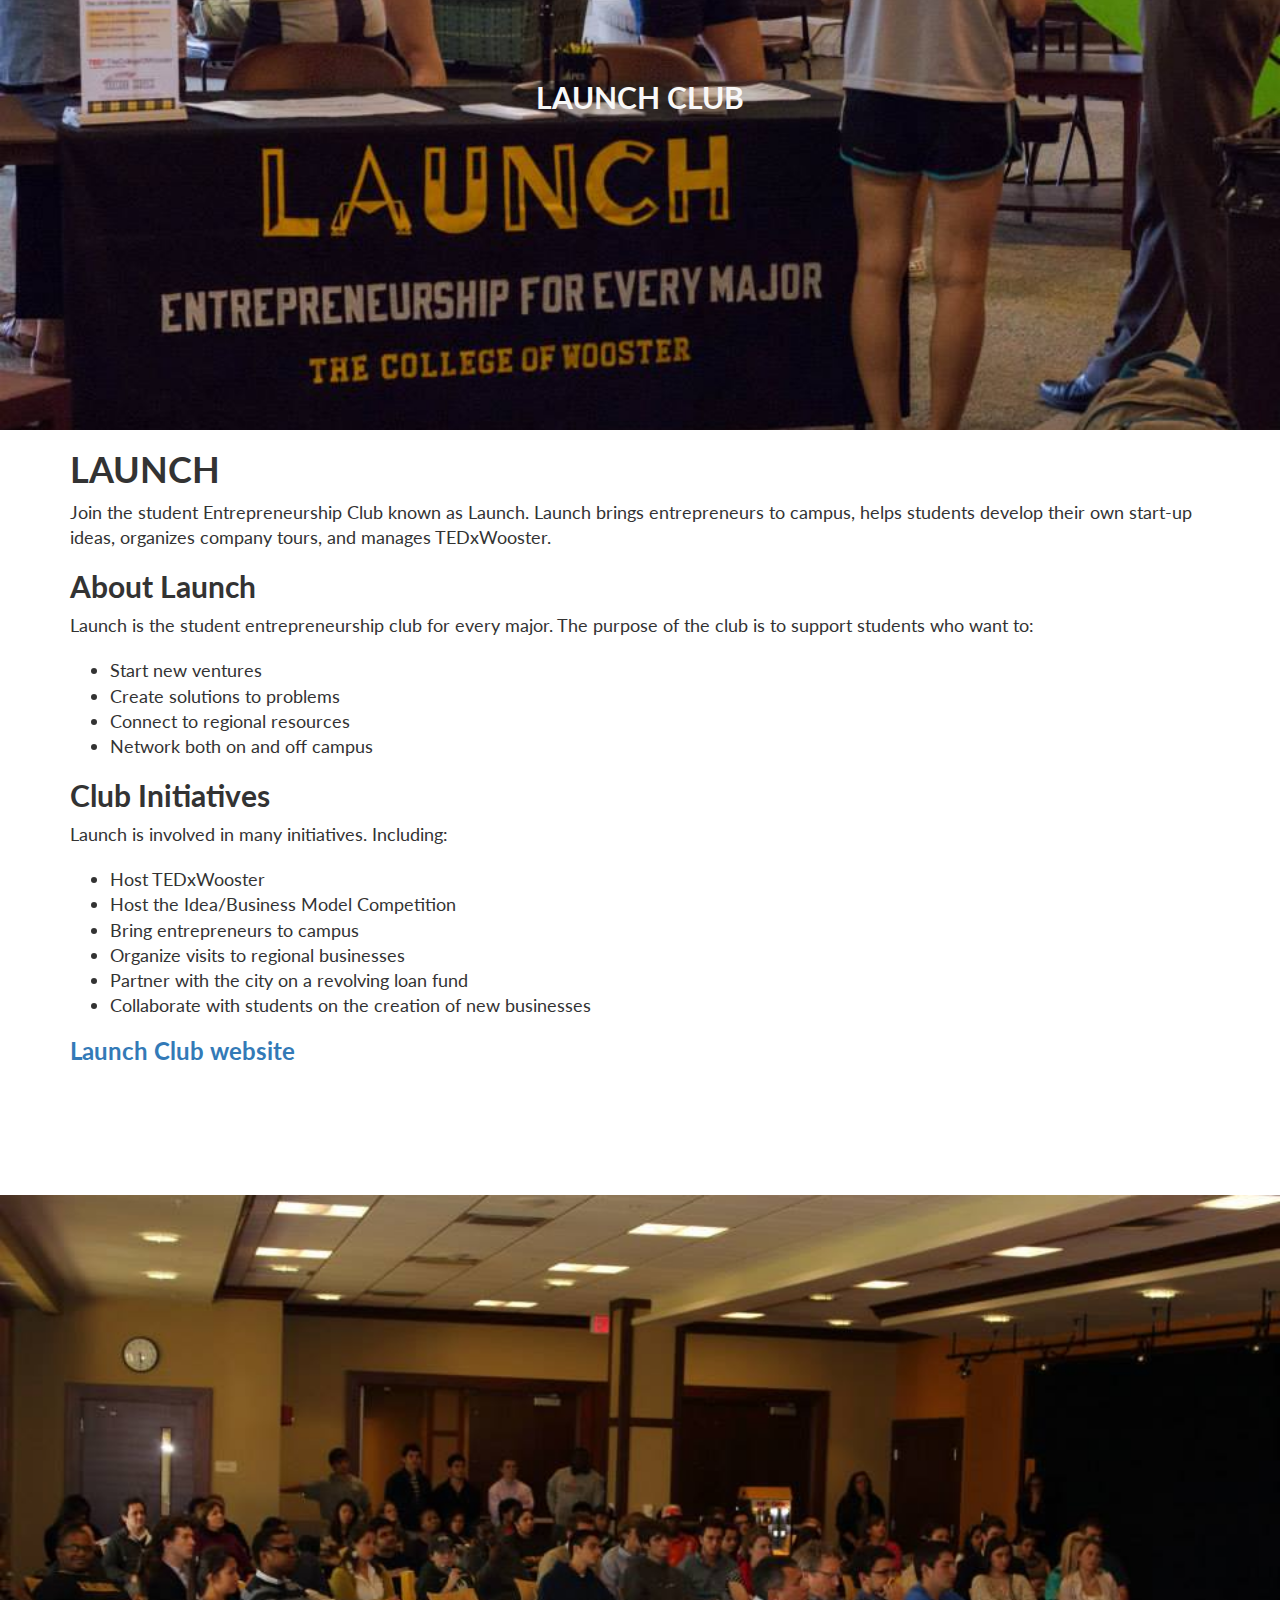
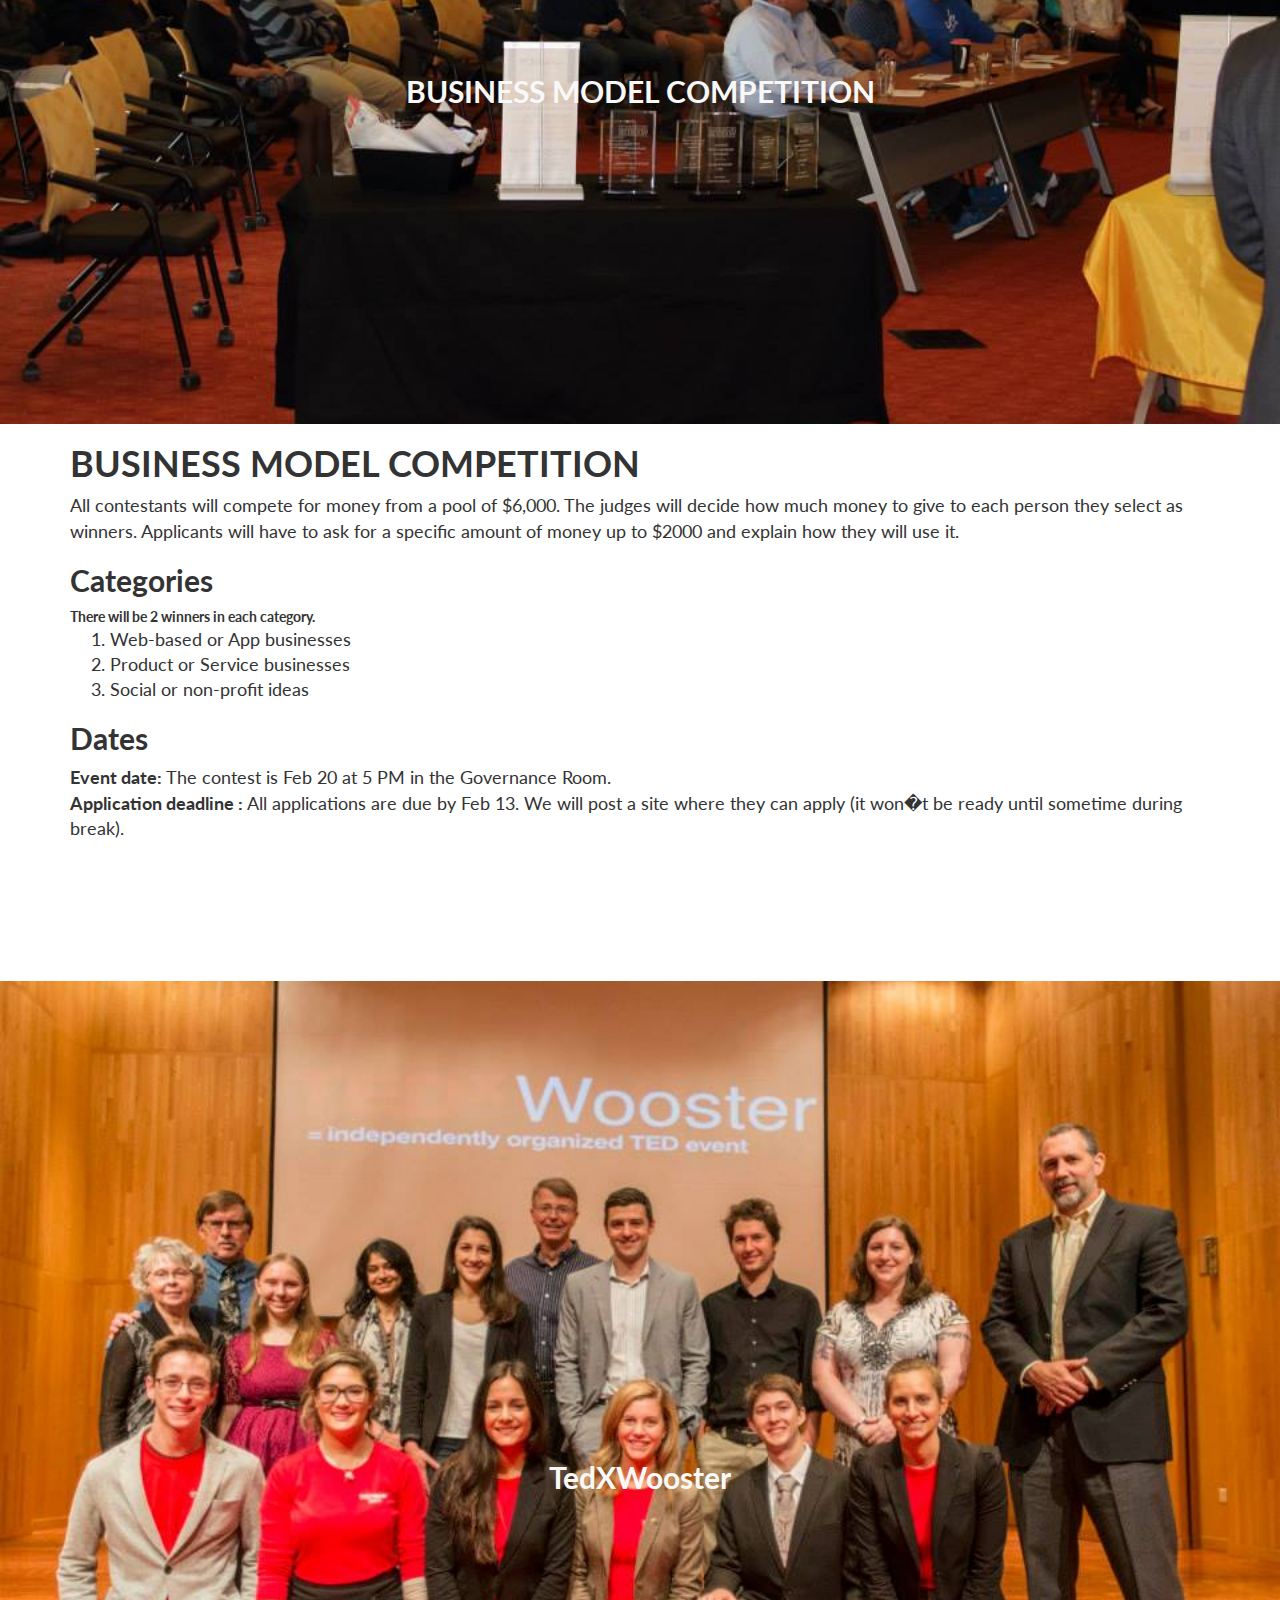
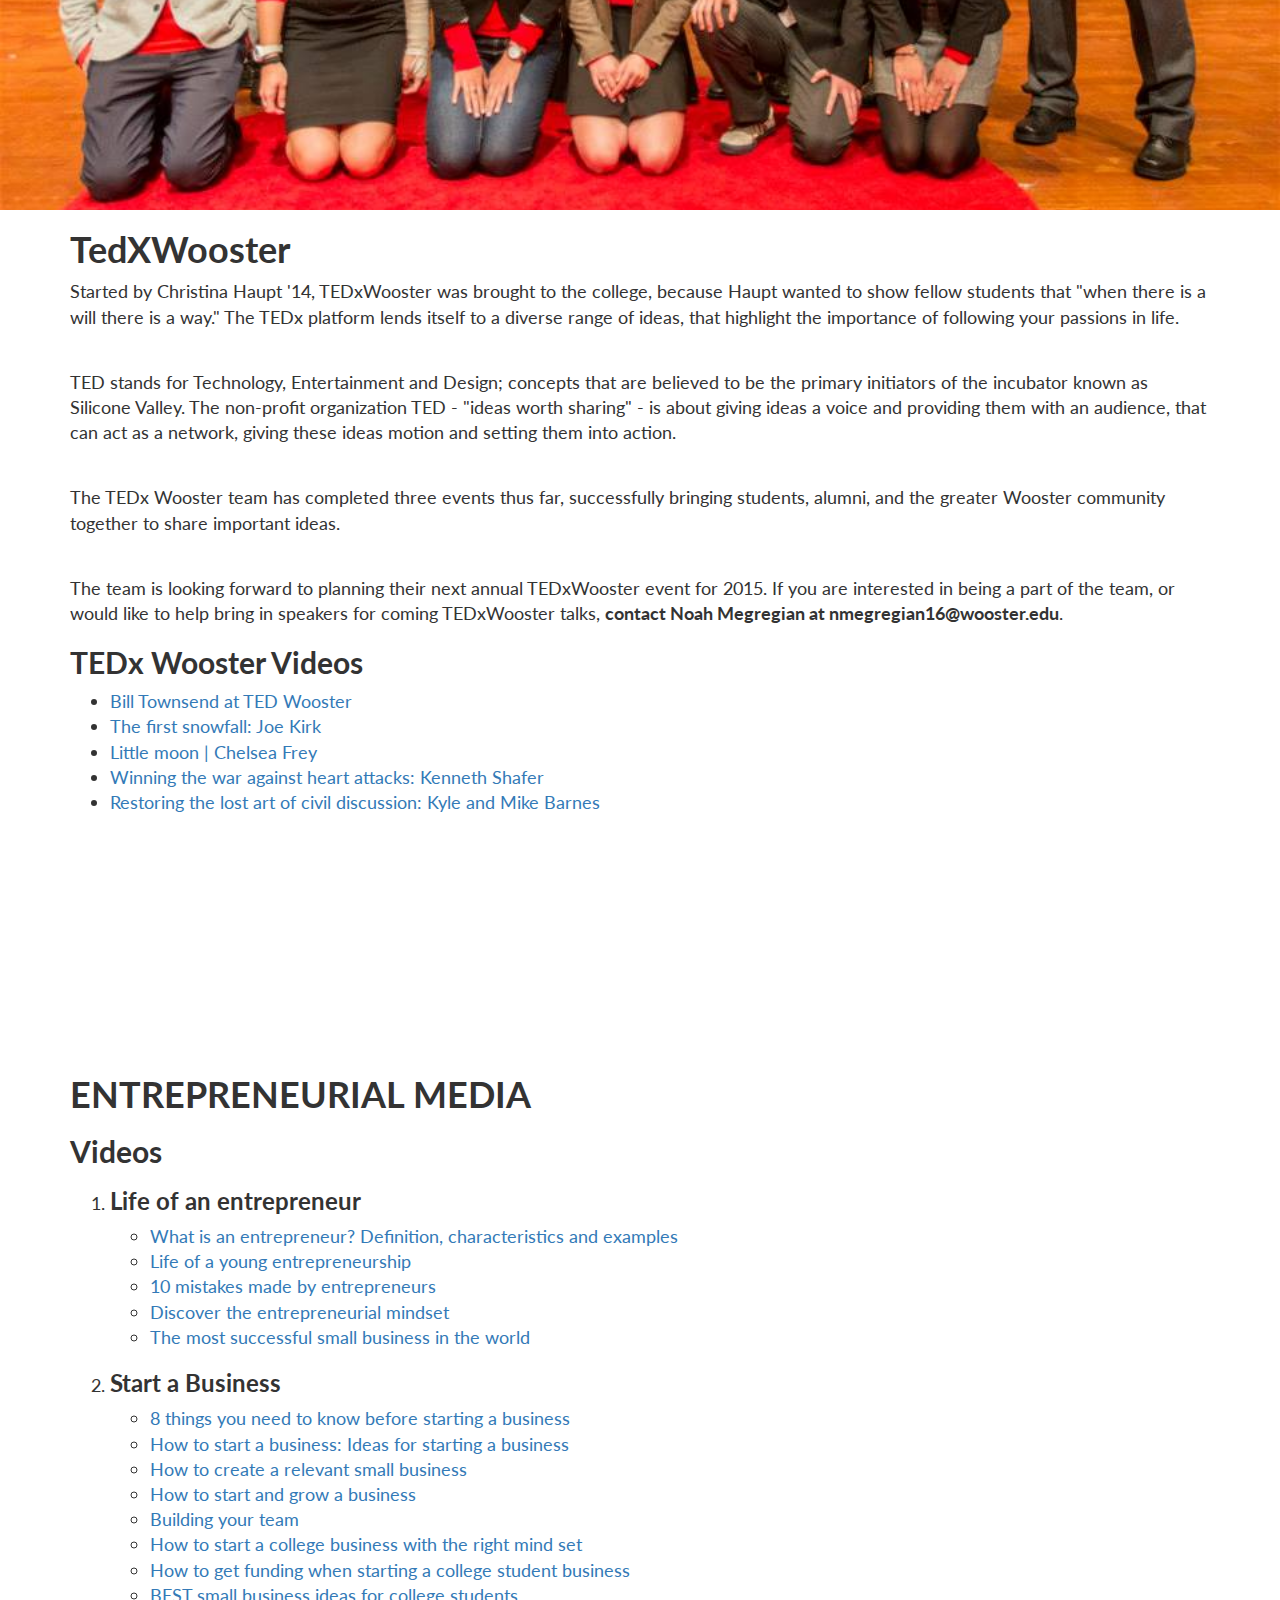
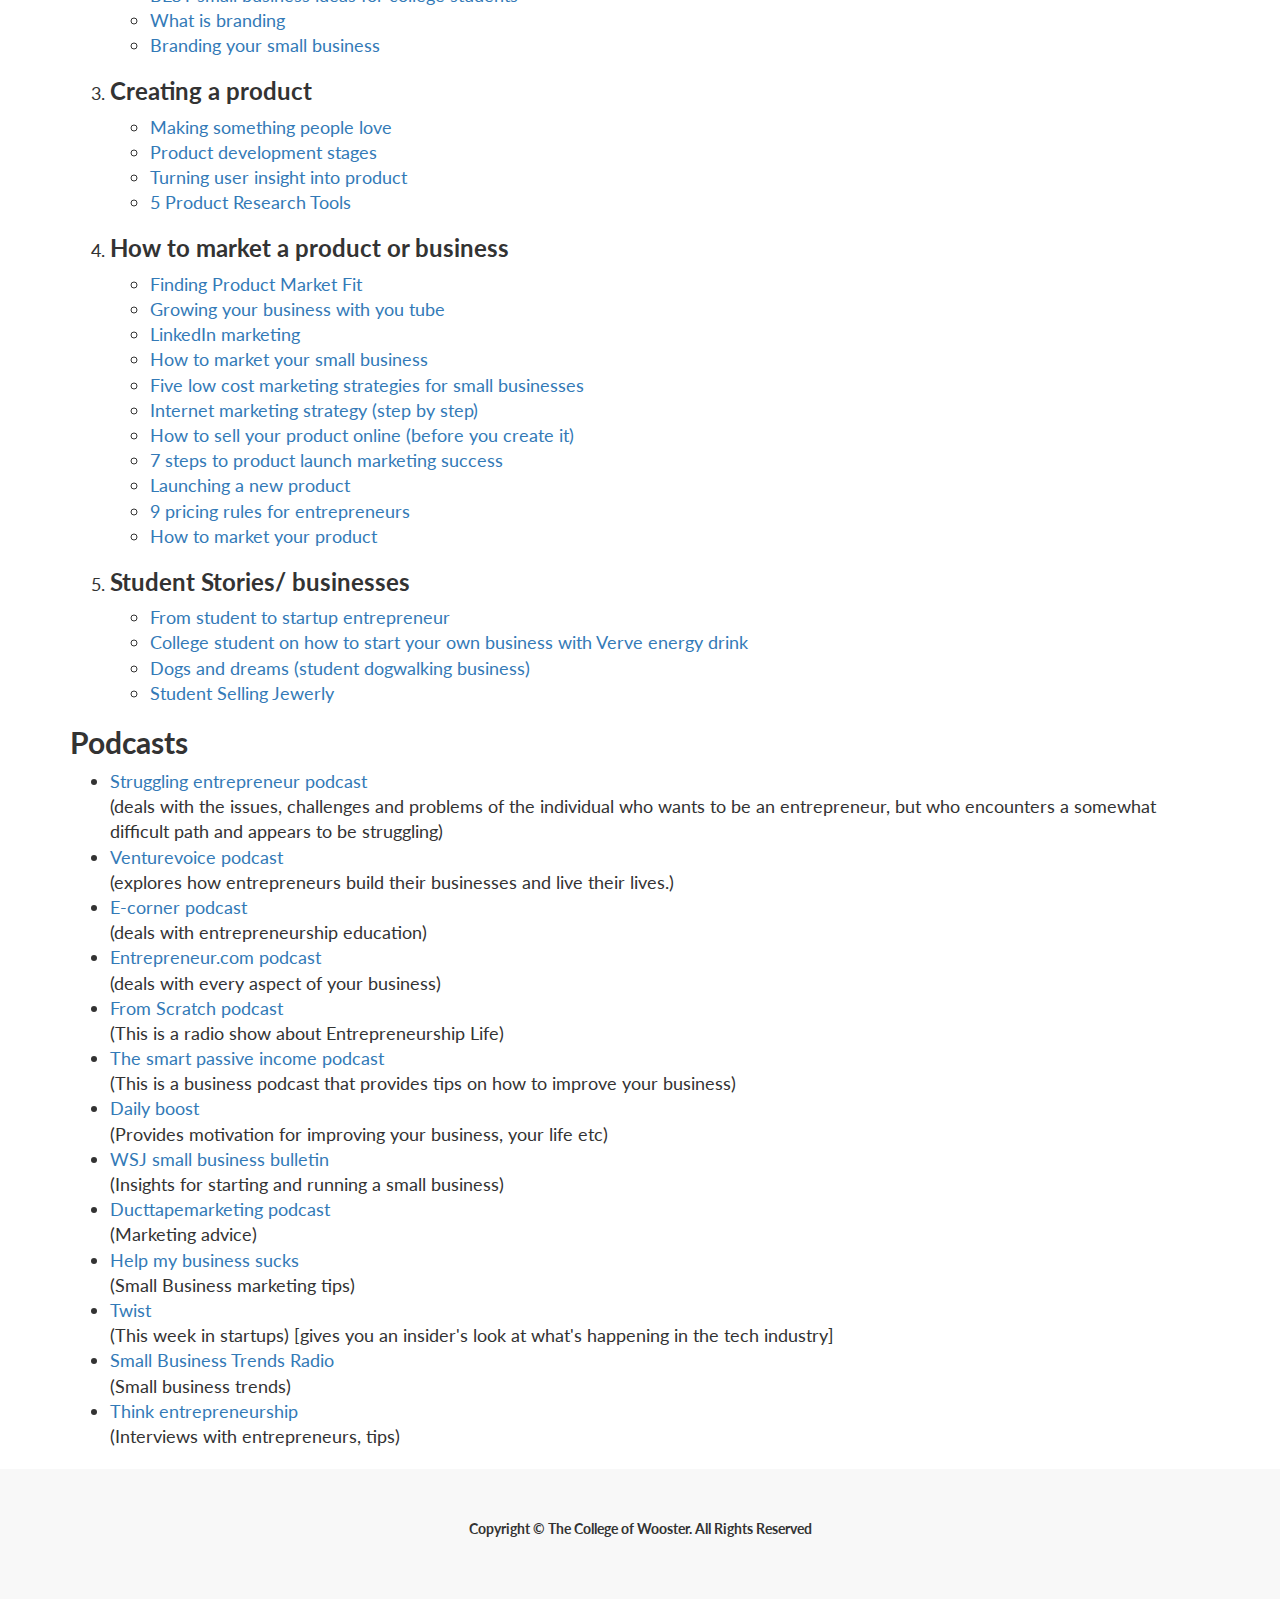
==== commit 8f63128e: "And" ====
--- a/index.html
+++ b/index.html
@@ -25,18 +25,7 @@
 </head>
 
 <body>
-<script>
-  (function(i,s,o,g,r,a,m){i['GoogleAnalyticsObject']=r;i[r]=i[r]||function(){
-  (i[r].q=i[r].q||[]).push(arguments)},i[r].l=1*new Date();a=s.createElement(o),
-  m=s.getElementsByTagName(o)[0];a.async=1;a.src=g;m.parentNode.insertBefore(a,m)
-  })(window,document,'script','//www.google-analytics.com/analytics.js','ga');
-
-  ga('create', 'UA-68205588-2', 'auto');
-  ga('send', 'pageview');
-
-</script>
-
-	<!--Google Analytics old-->
+	<!--Google Analytics-->
 	<script>
 	  (function(i,s,o,g,r,a,m){i['GoogleAnalyticsObject']=r;i[r]=i[r]||function(){
 	  (i[r].q=i[r].q||[]).push(arguments)},i[r].l=1*new Date();a=s.createElement(o),
@@ -62,7 +51,7 @@
     <nav class="navbar navbar-default navbar-fixed-top topnav" role="navigation">
         <div class="container topnav">
 		
-				<h1 align="center" itemscope itemtype="https://schema.org/School"><span itemprop="parentOrganization name">The College of Wooster </span><span itemprop="subOrganization department">Center for Entrepreneurship</span></h1>
+				<h1 align="enter" itemscope itemtype="https://schema.org/School"><span itemprop="parentOrganization name">The College of Wooster </span><span itemprop="subOrganization department">Center for Entrepreneurship</span></h1>
             <!-- Brand and toggle get grouped for better mobile display -->
             <div class="navbar-header">
                 <button type="button" class="navbar-toggle" data-toggle="collapse" data-target="#bs-example-navbar-collapse-1">
--- a/css/landing-page.css
+++ b/css/landing-page.css
@@ -173,7 +173,8 @@
 
 
 
-.navbar-fixed-top{border-bottom:4px solid black; }
+.navbar-fixed-top{border-bottom:4px solid black; width:100%; overflow-x:hidden; }
+
 .lead {
     font-size: 18px;
     font-weight: 400;
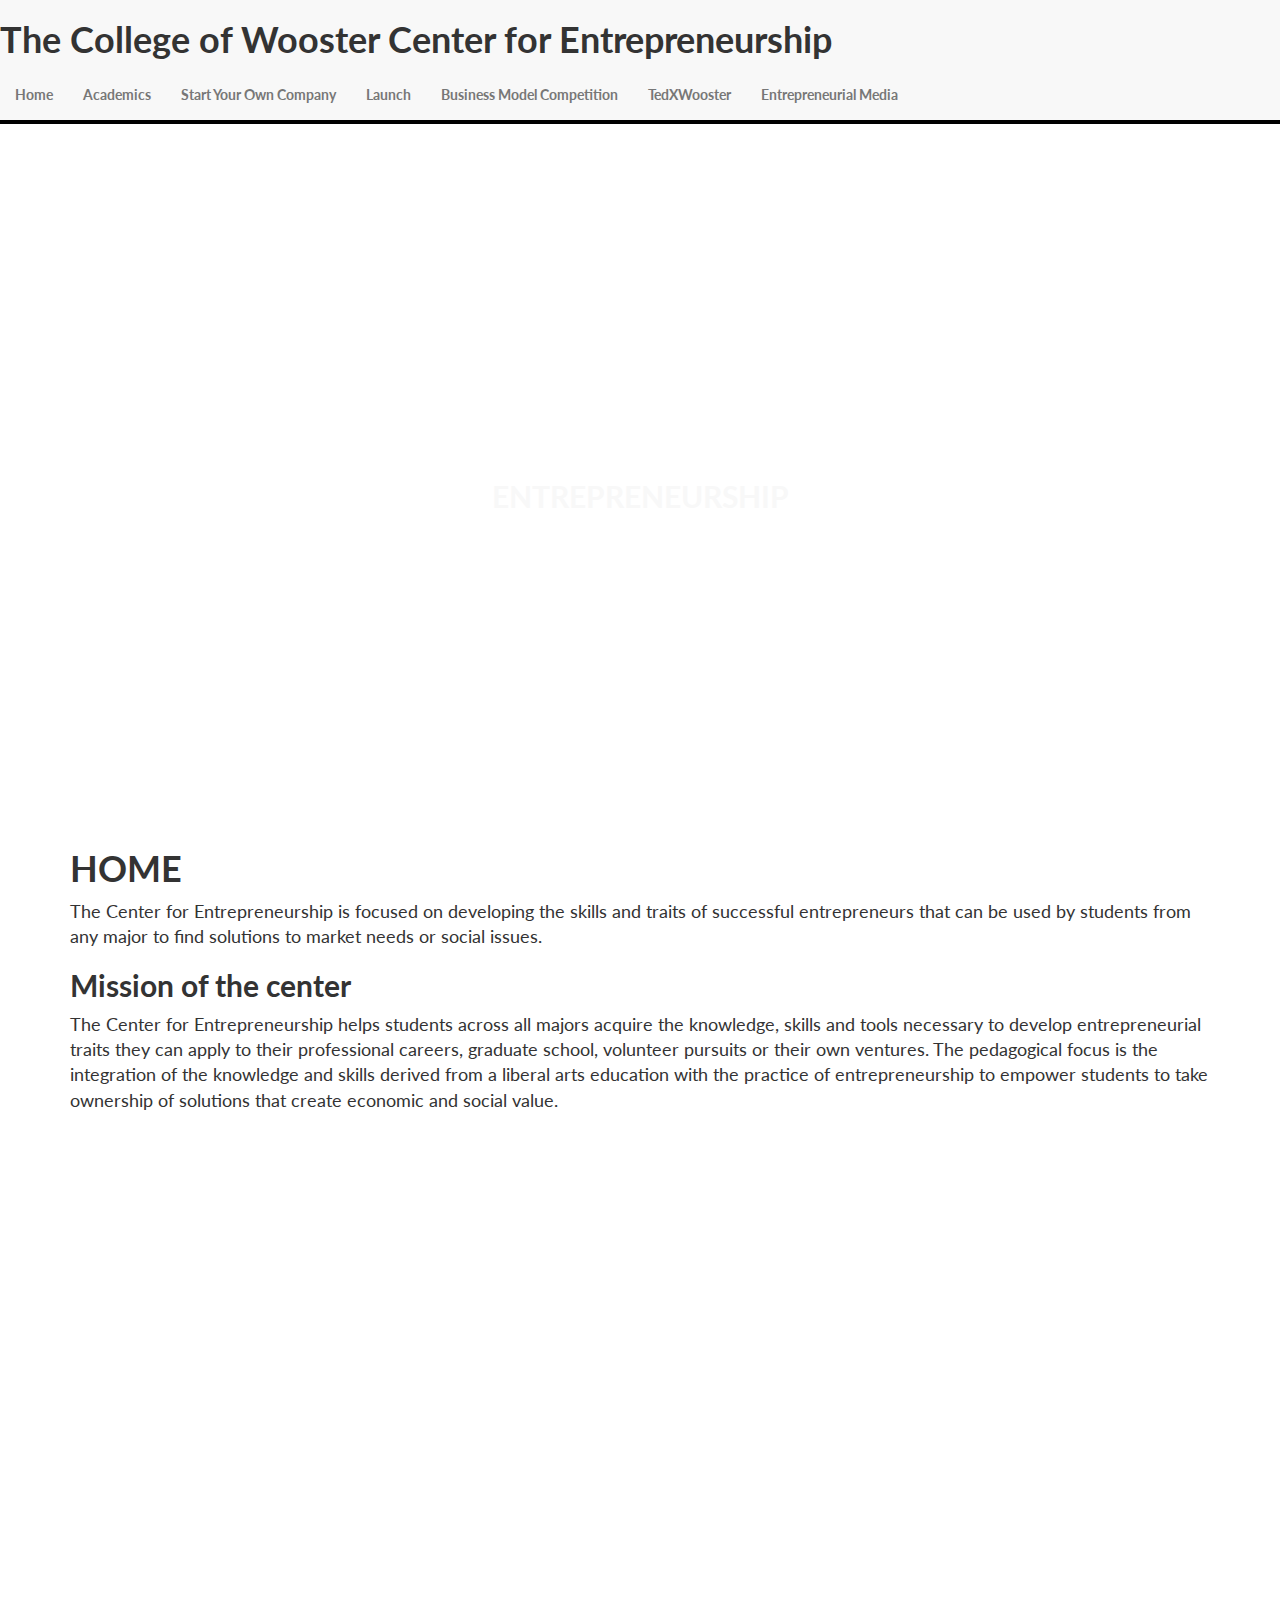
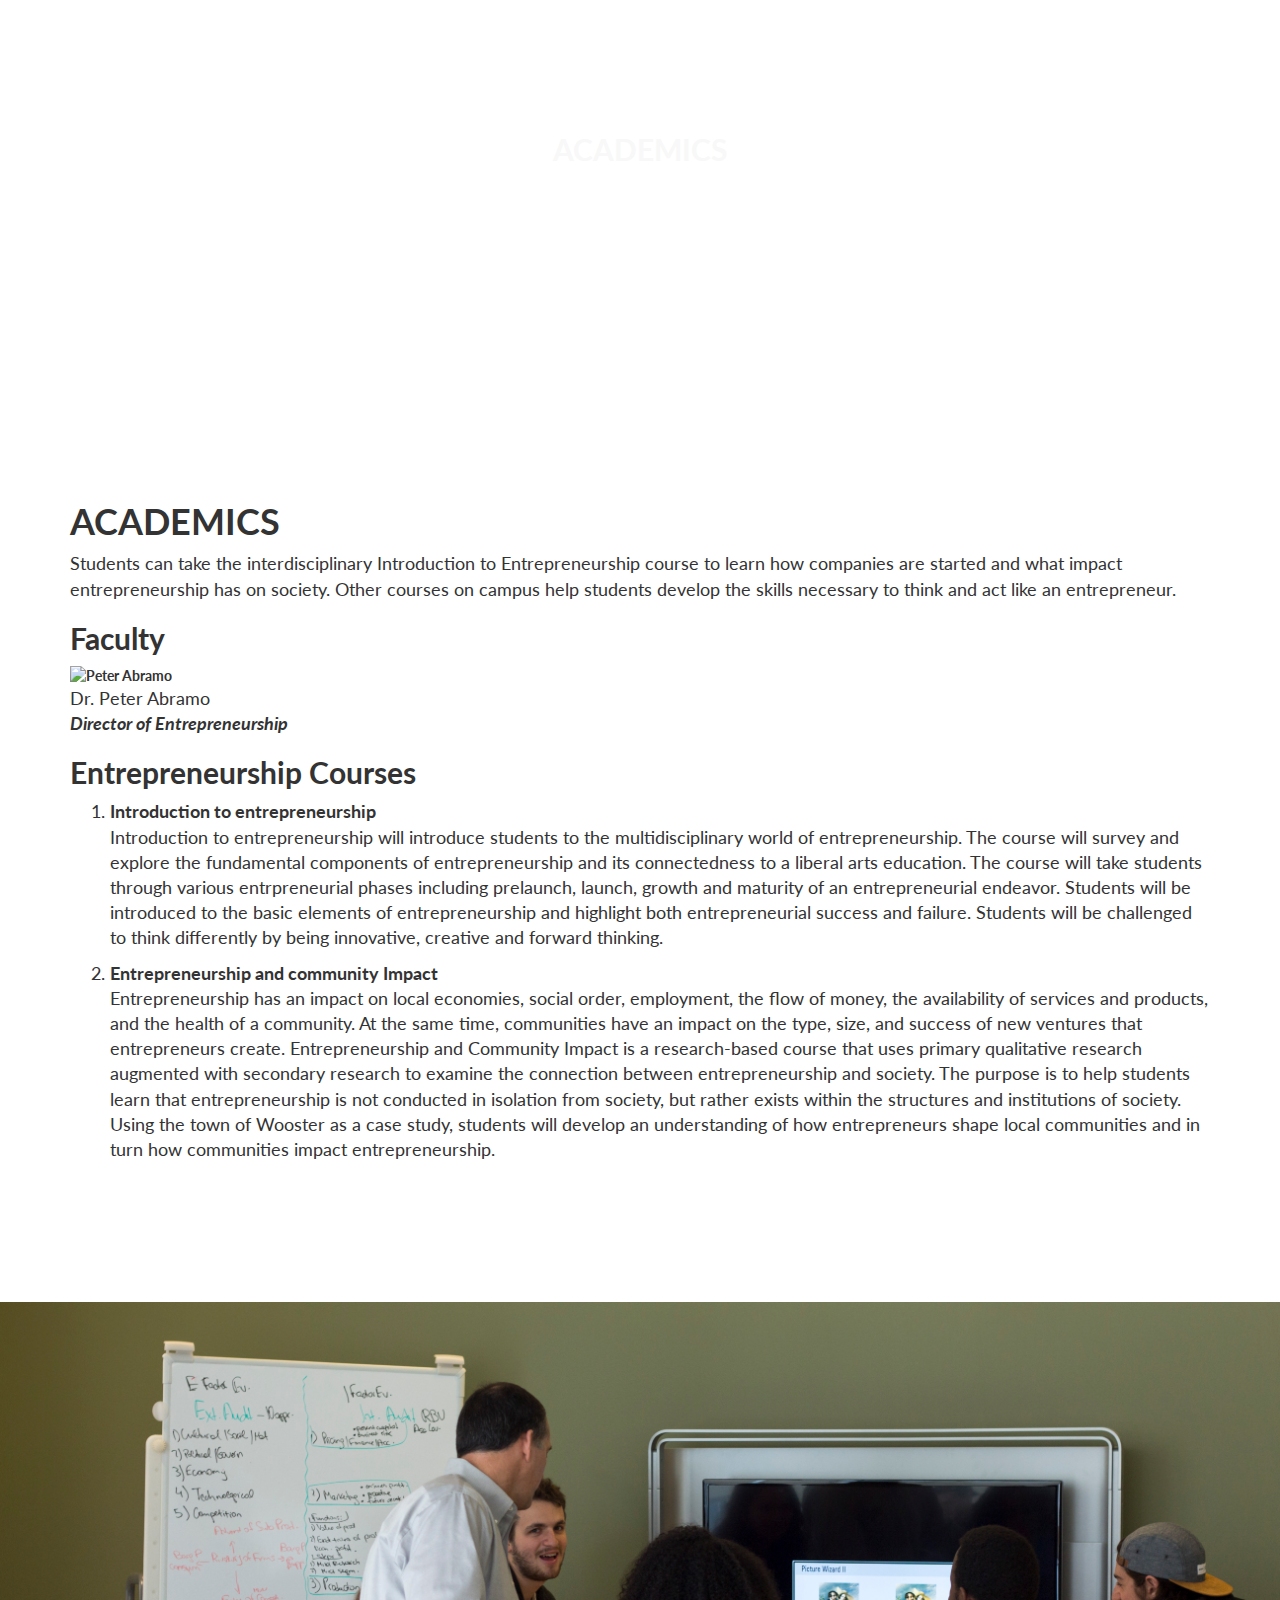
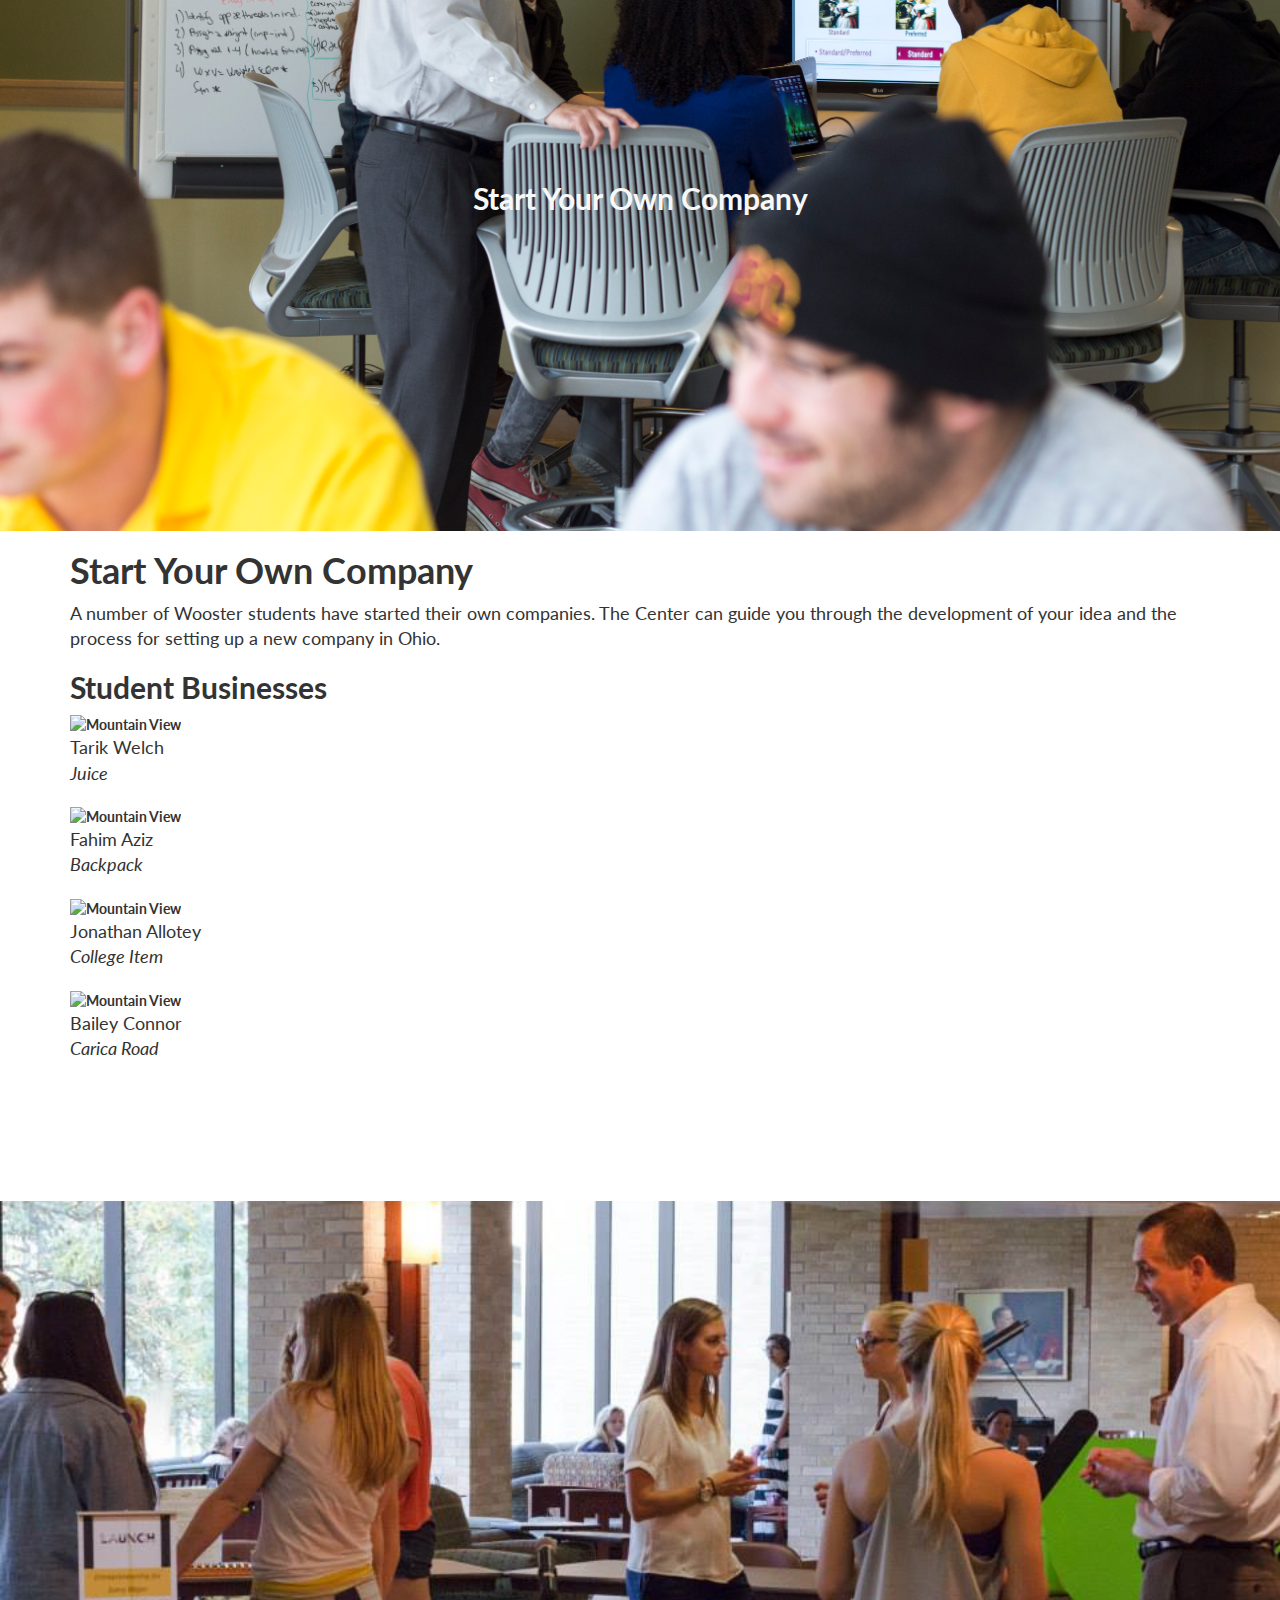
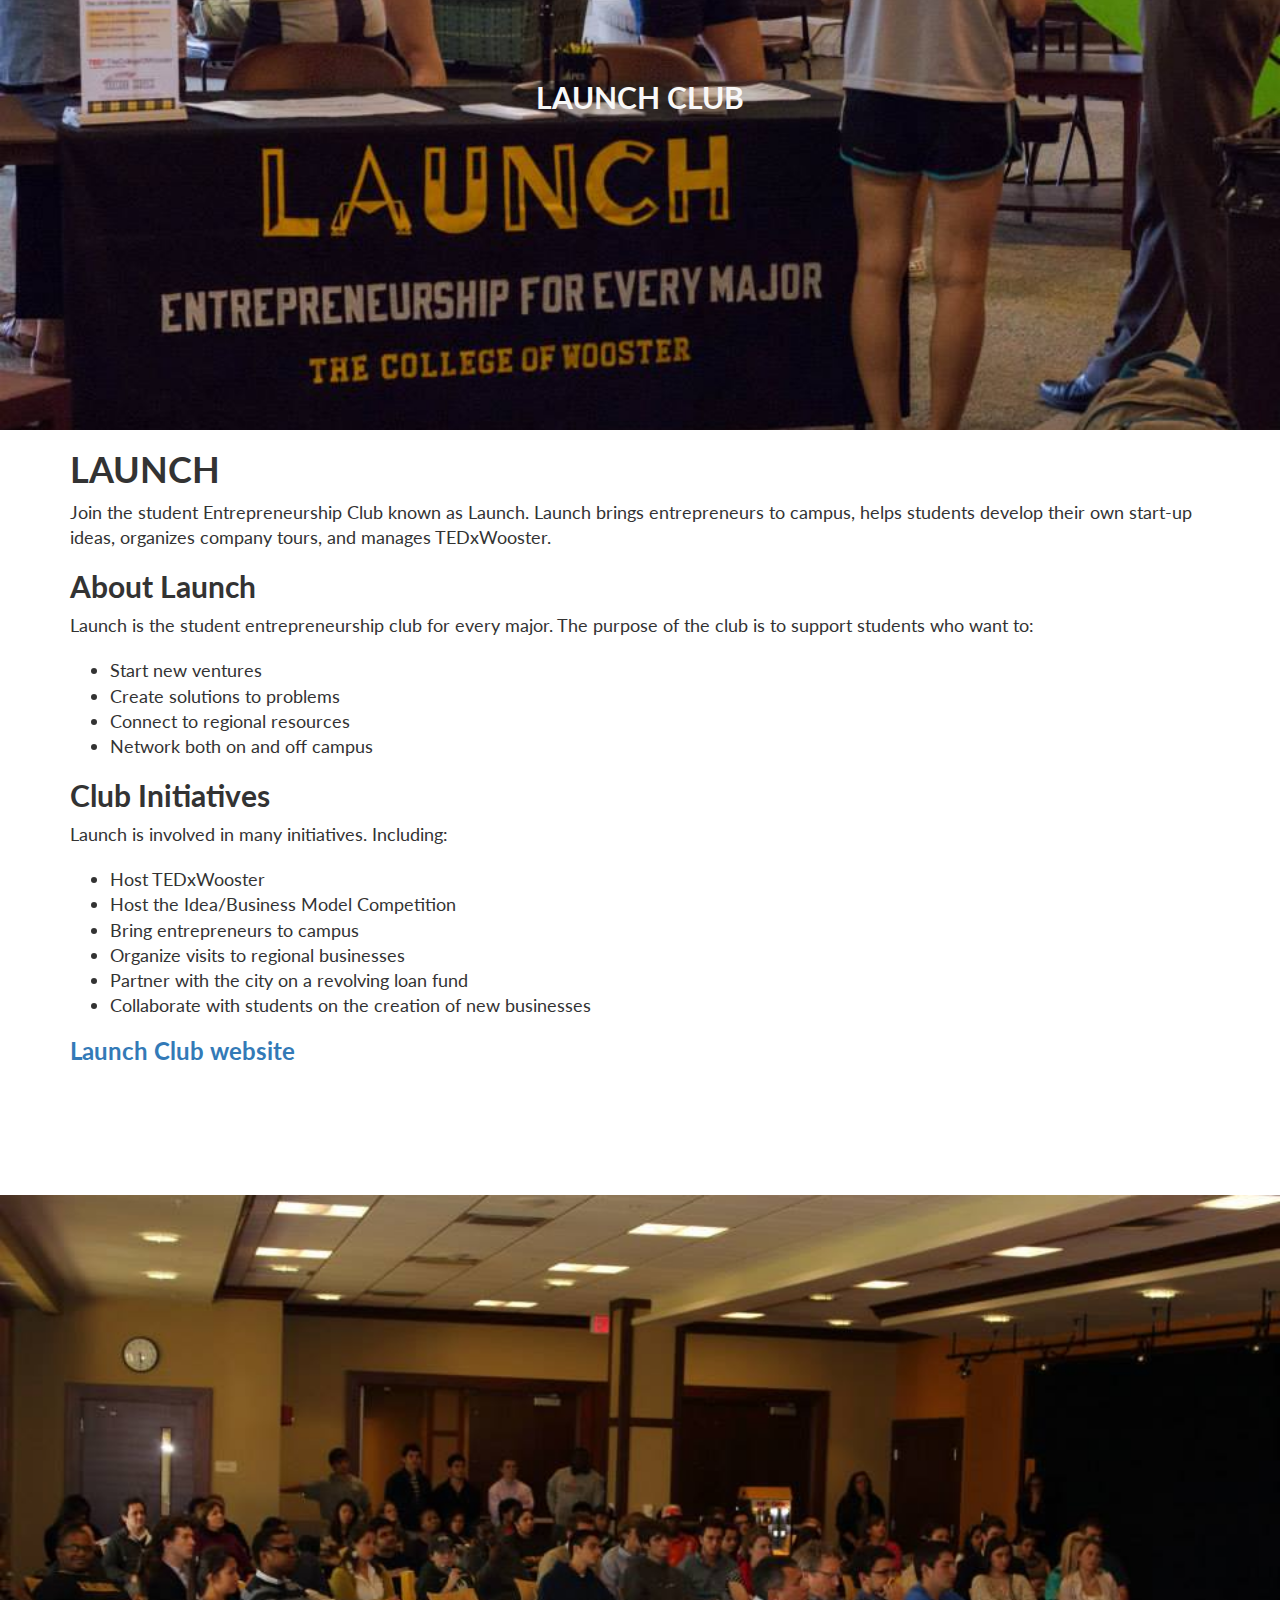
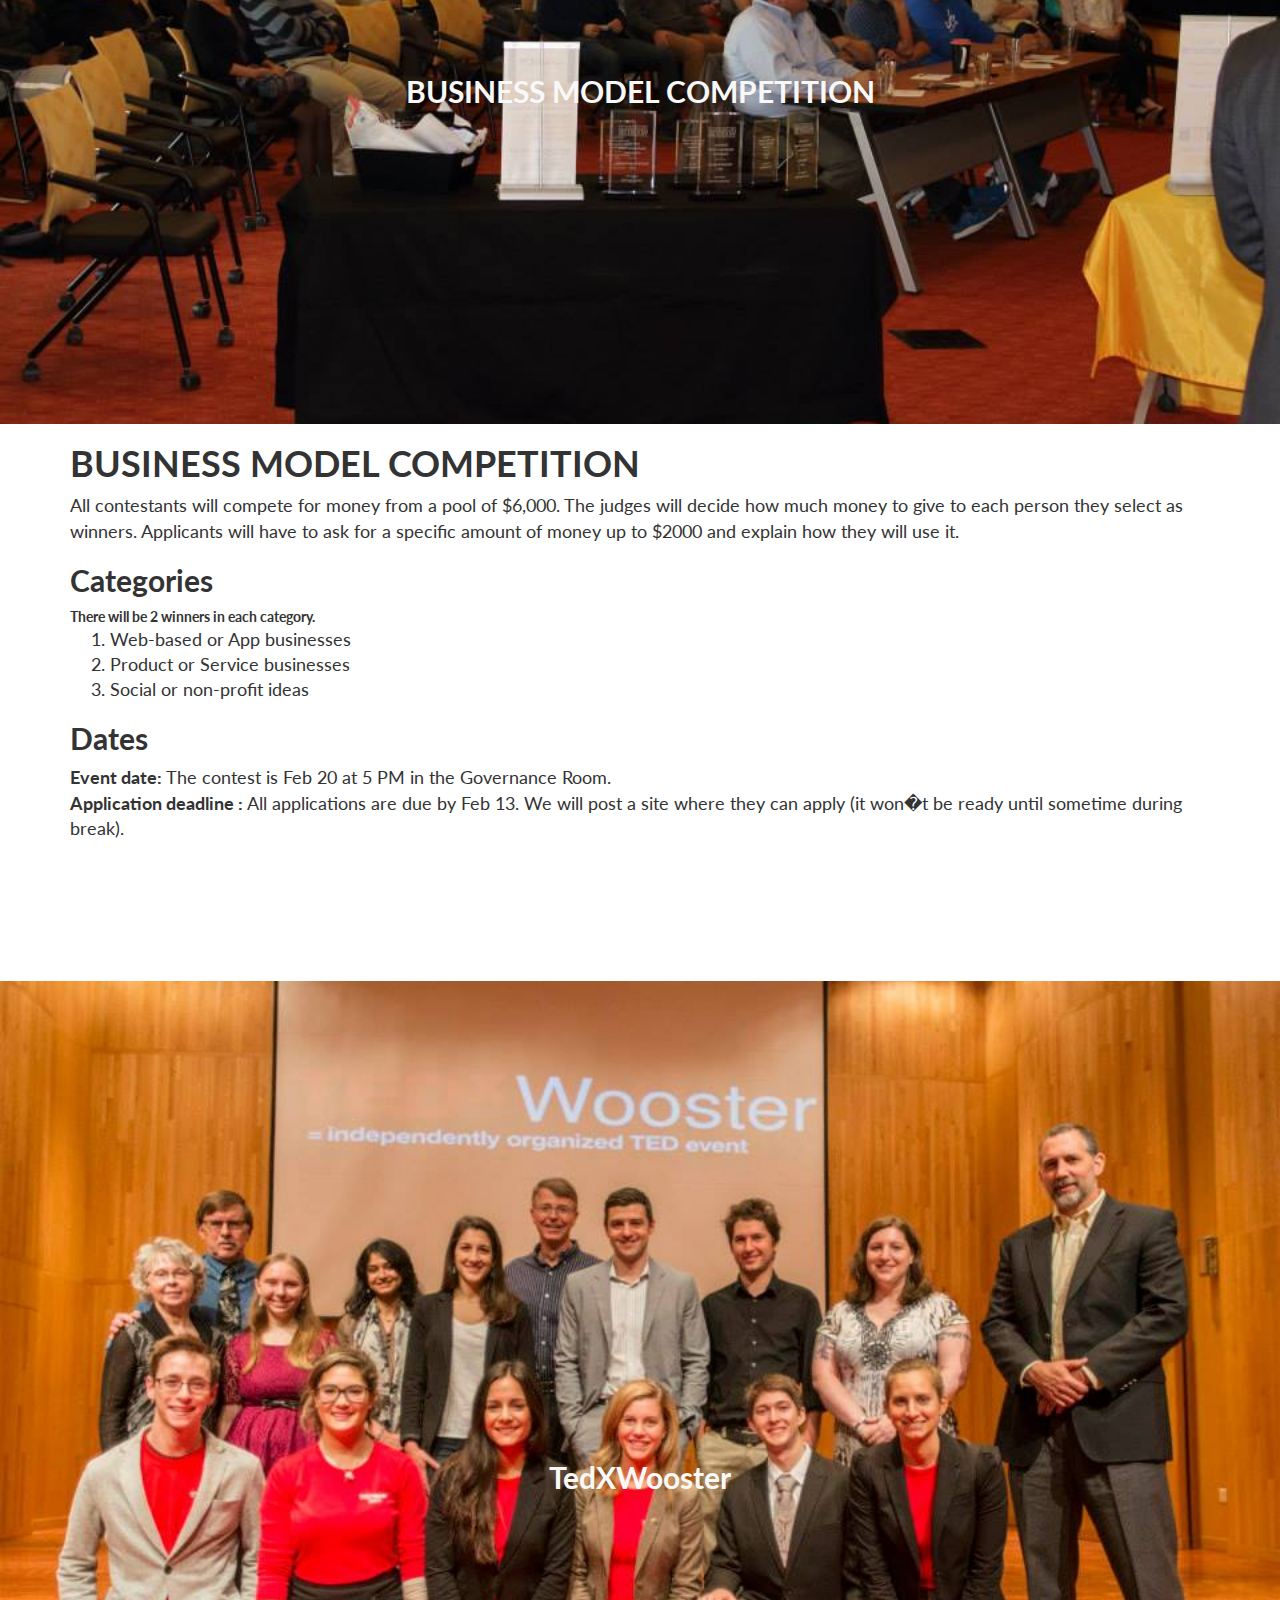
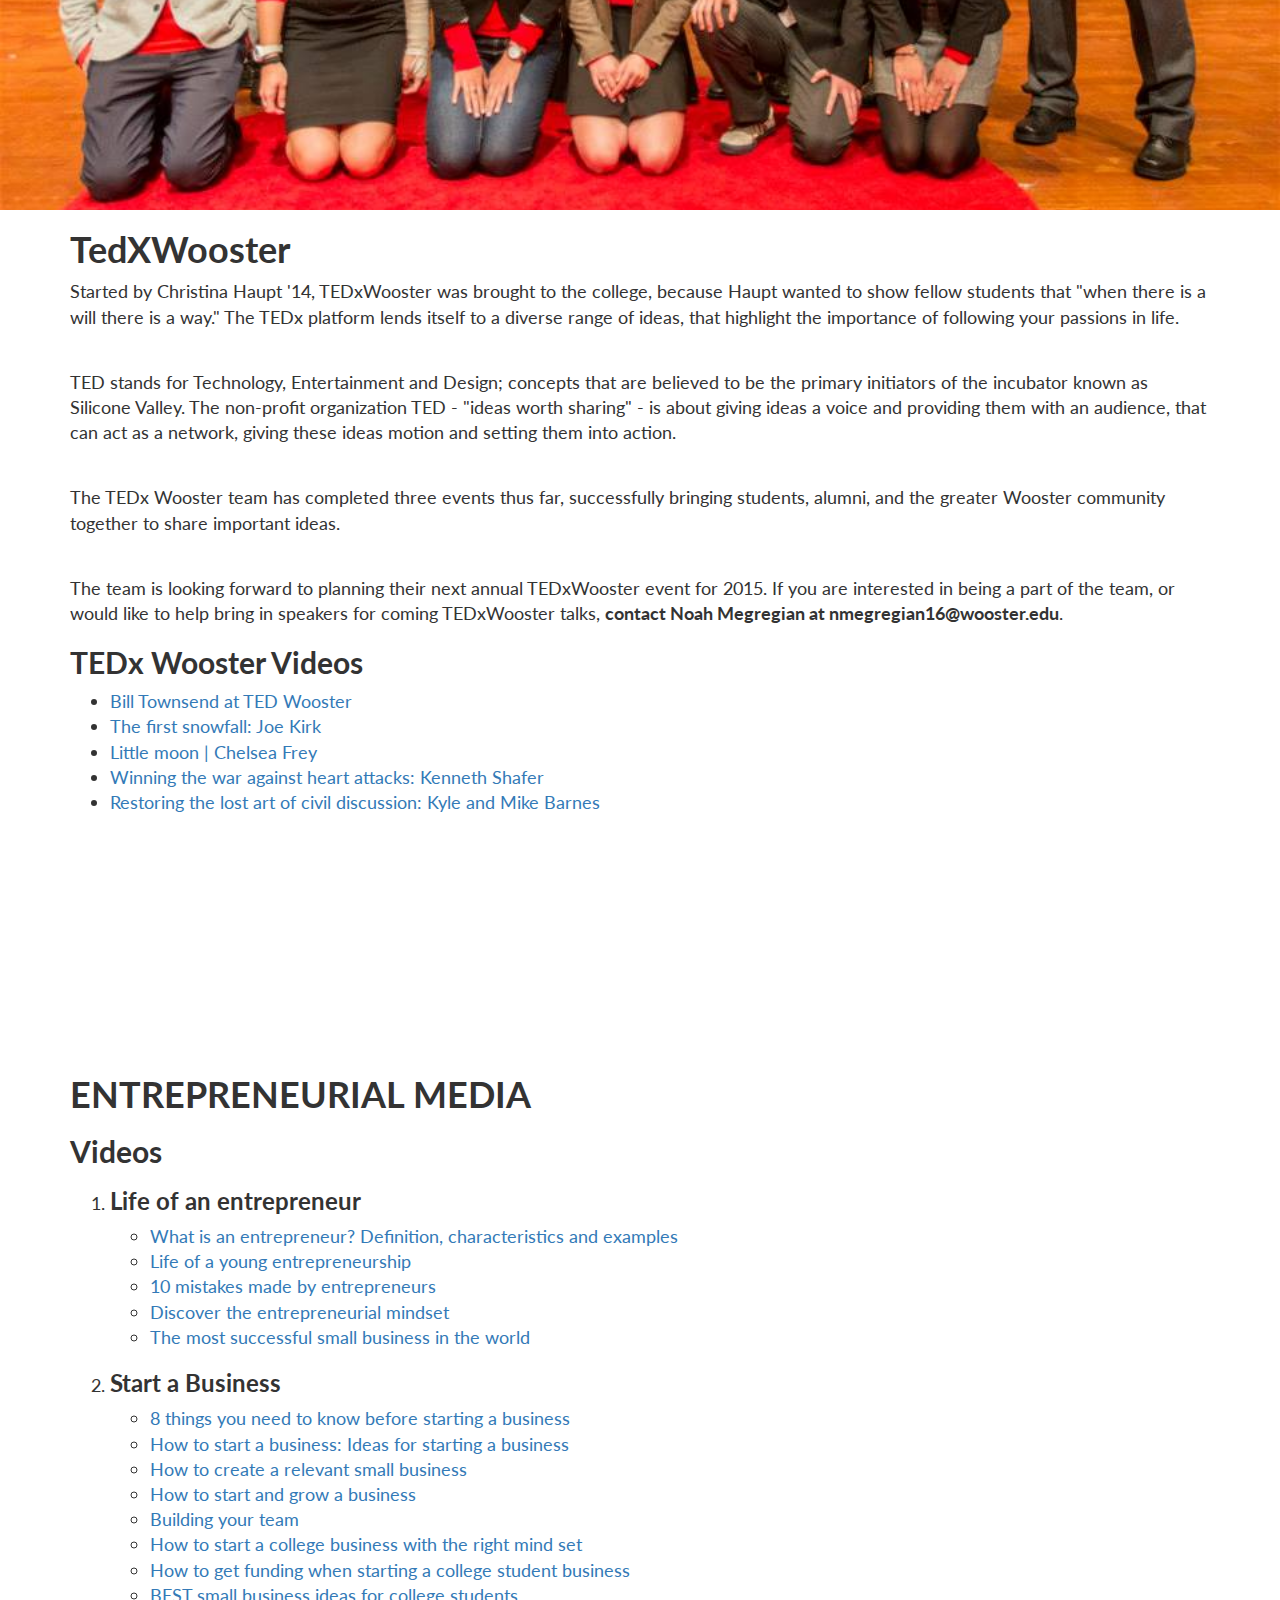
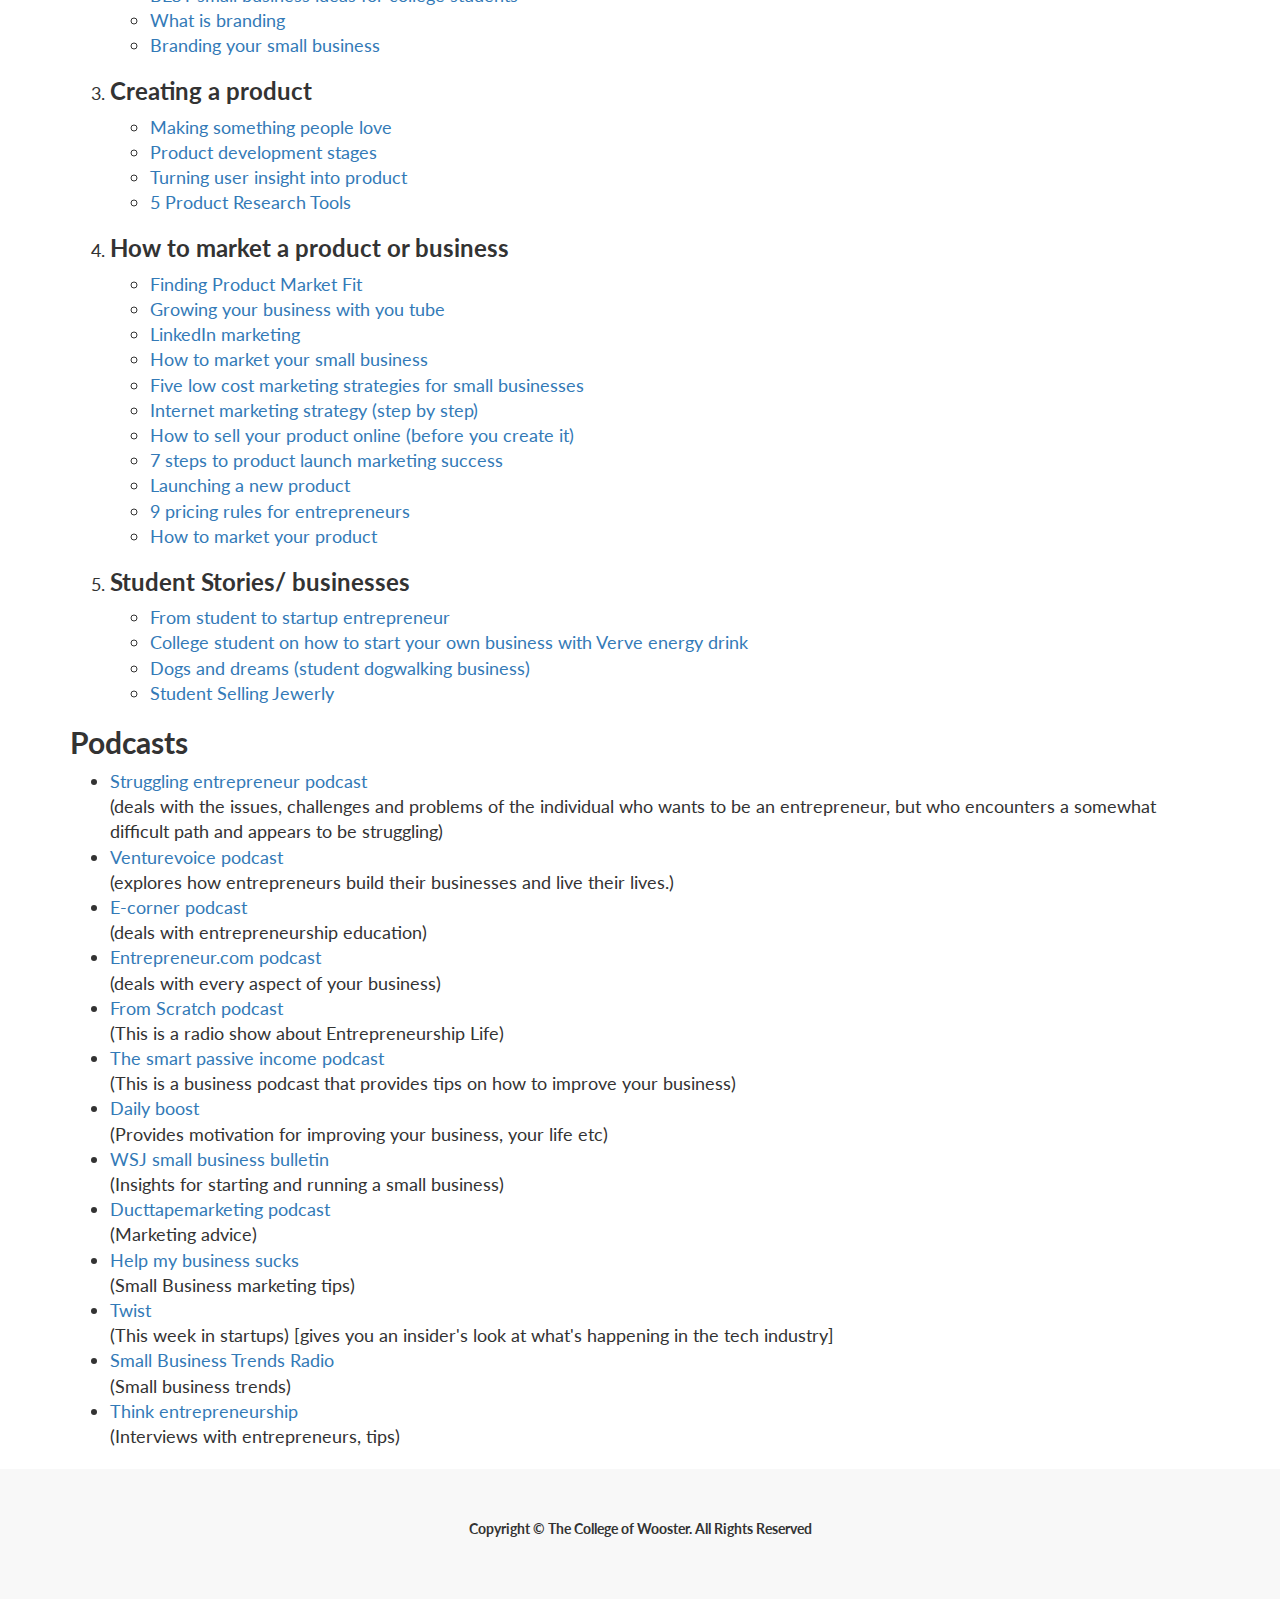
==== commit 1a054771: "so" ====
--- a/index.html
+++ b/index.html
@@ -49,7 +49,7 @@
 
     <!-- Navigation -->
     <nav class="navbar navbar-default navbar-fixed-top topnav" role="navigation">
-        <div class="container topnav">
+        <div class="ontainer topnav">
 		
 				<h1 align="enter" itemscope itemtype="https://schema.org/School"><span itemprop="parentOrganization name">The College of Wooster </span><span itemprop="subOrganization department">Center for Entrepreneurship</span></h1>
             <!-- Brand and toggle get grouped for better mobile display -->
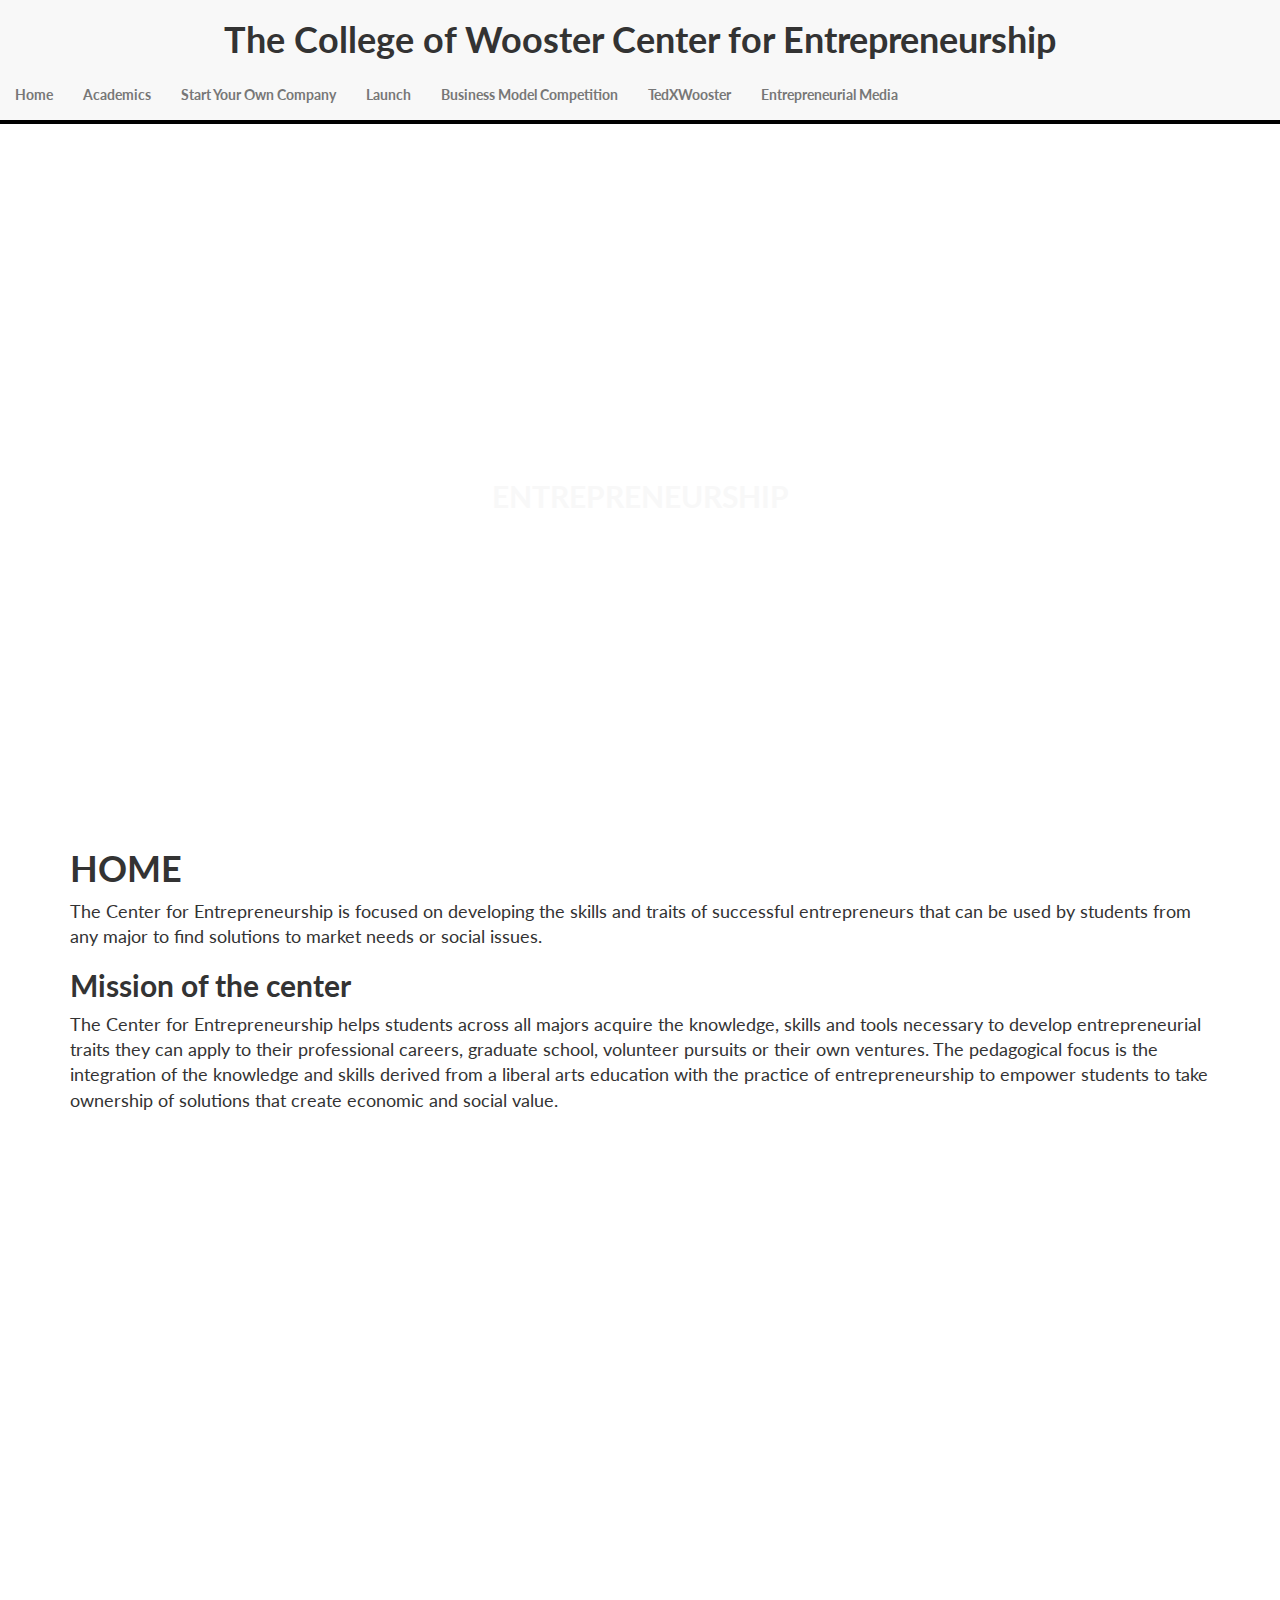
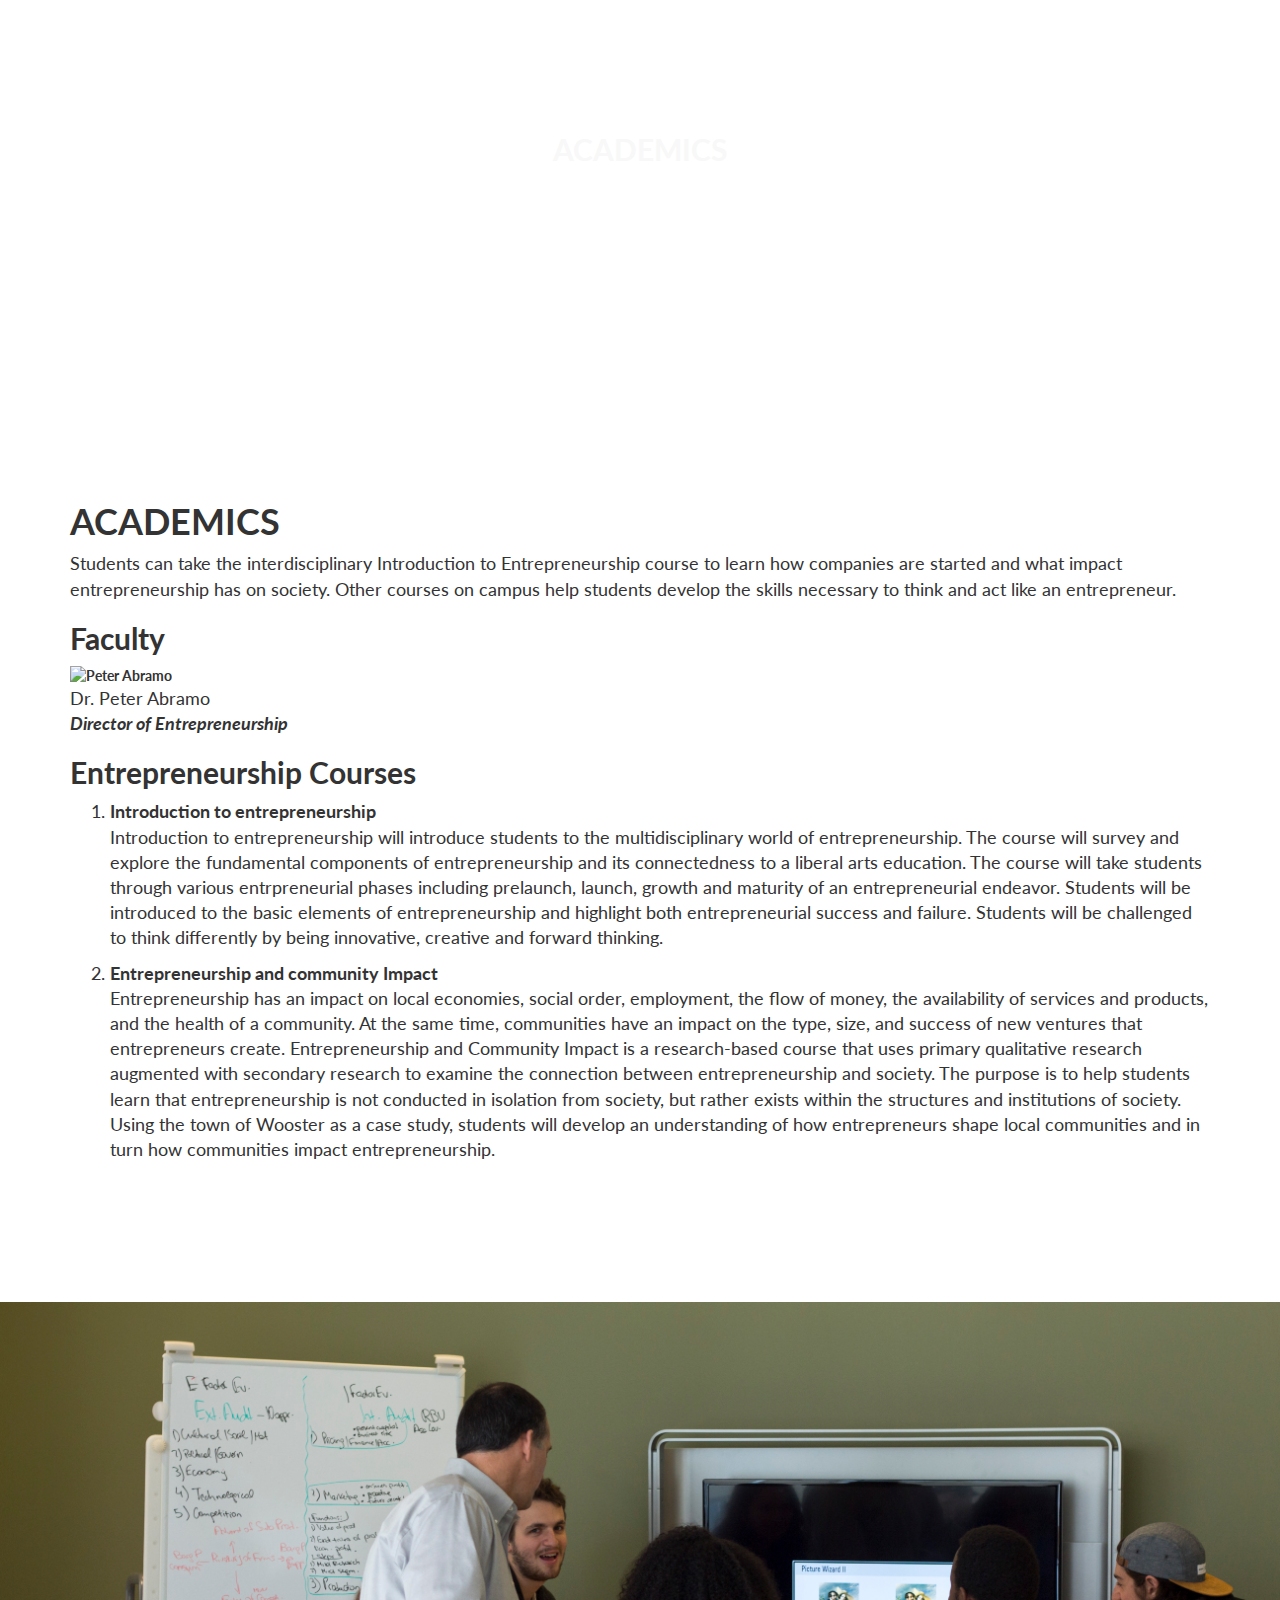
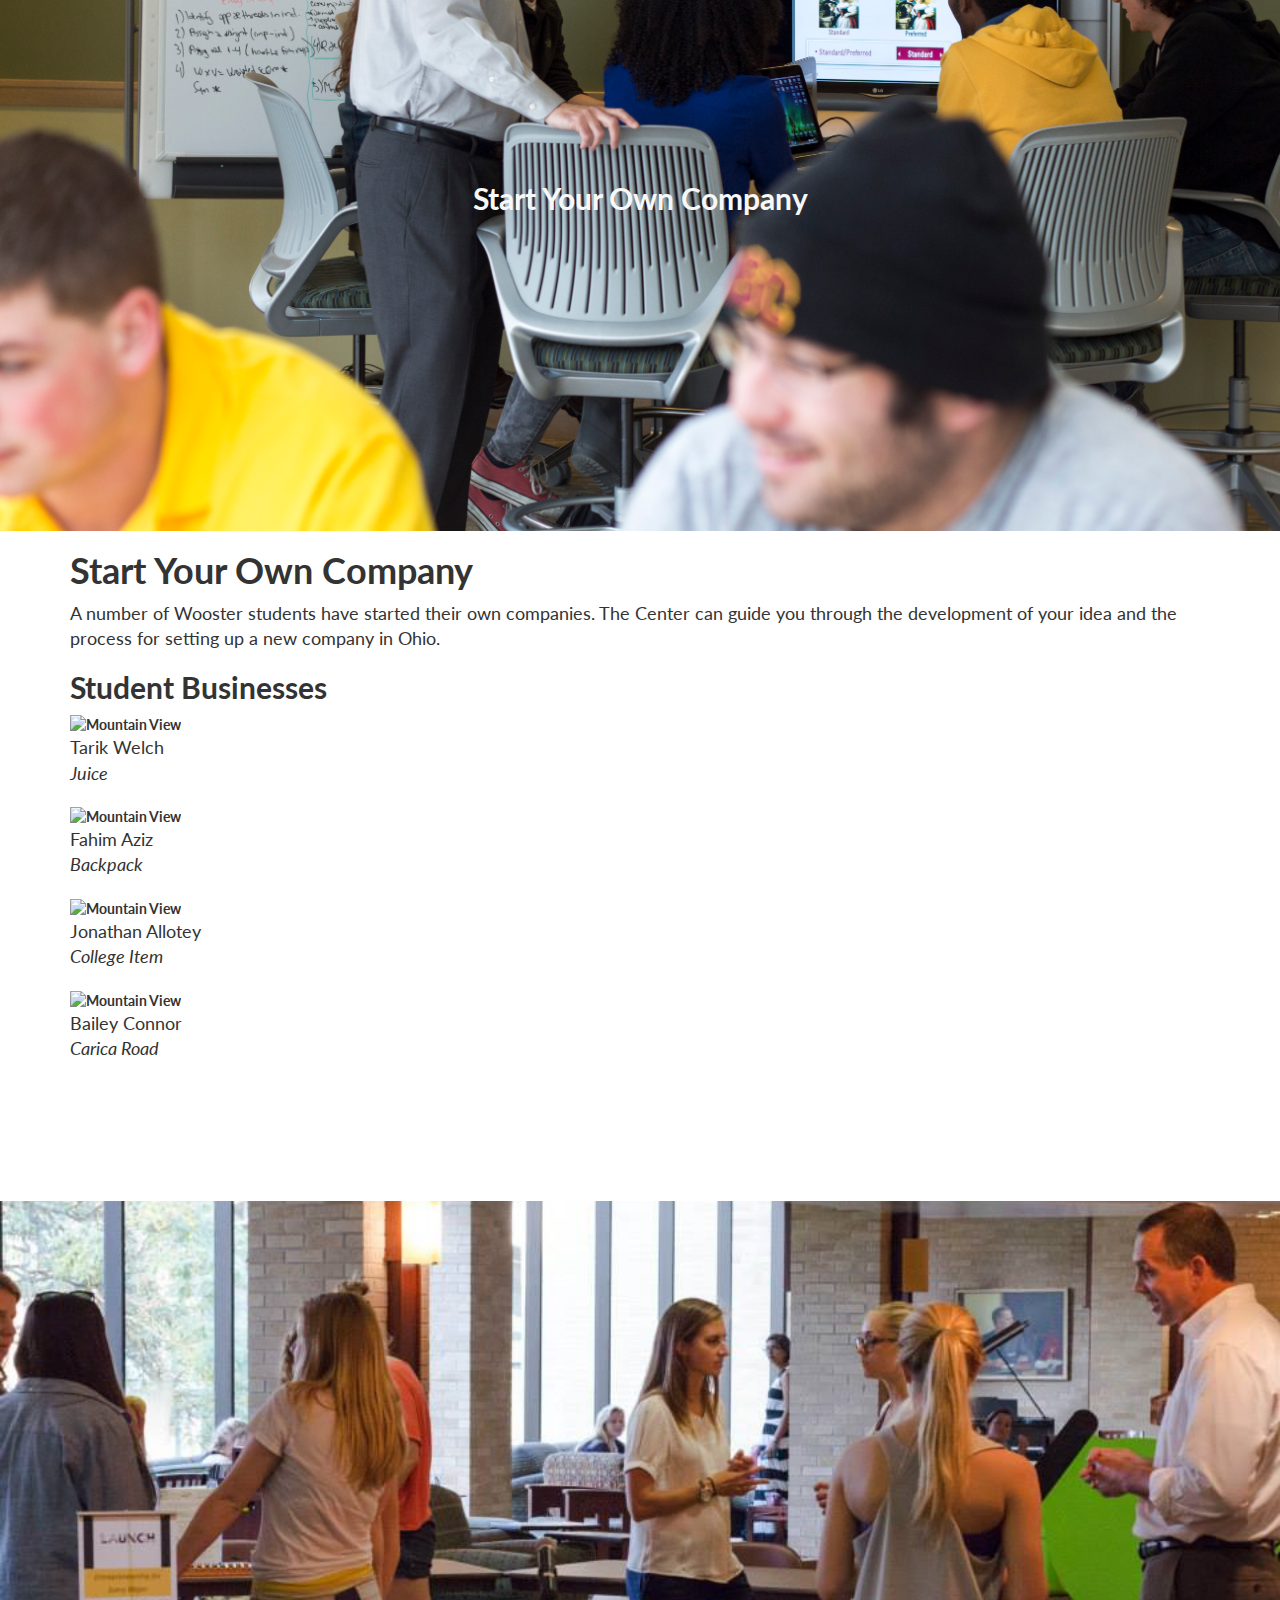
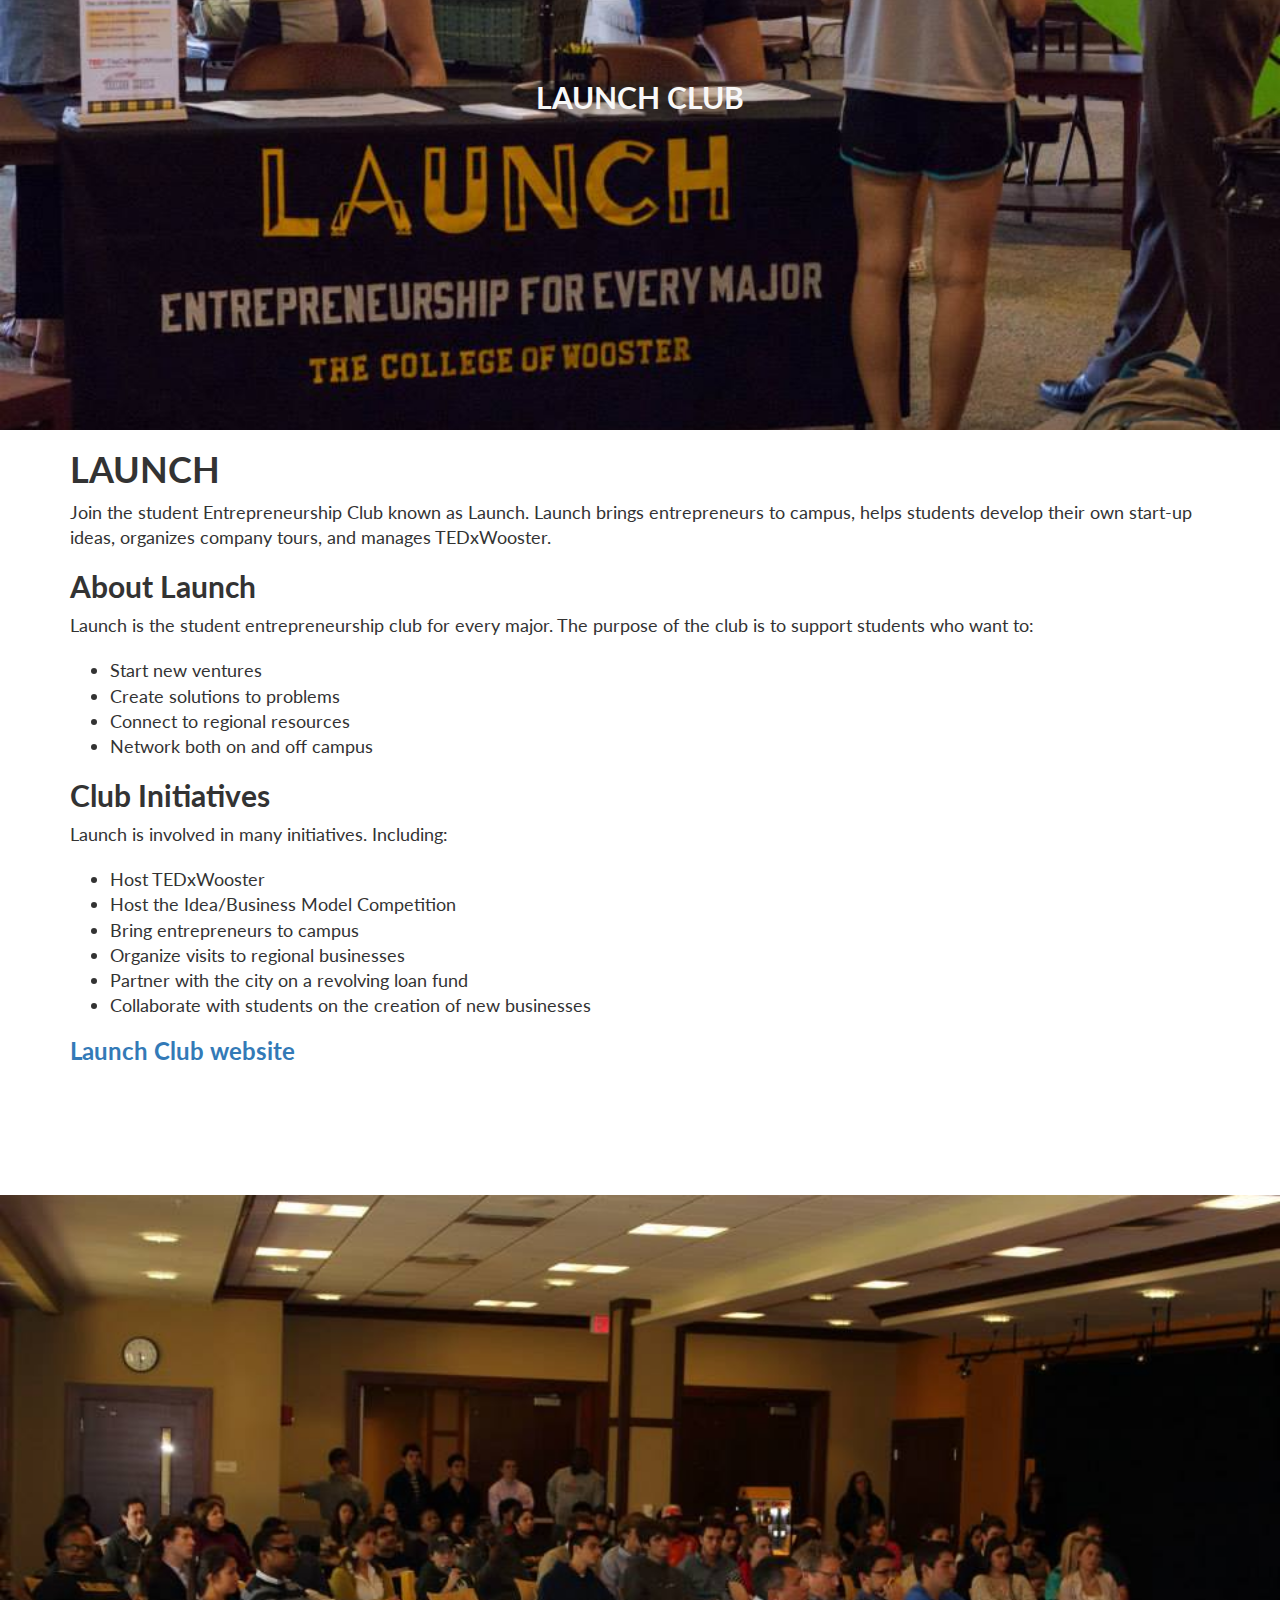
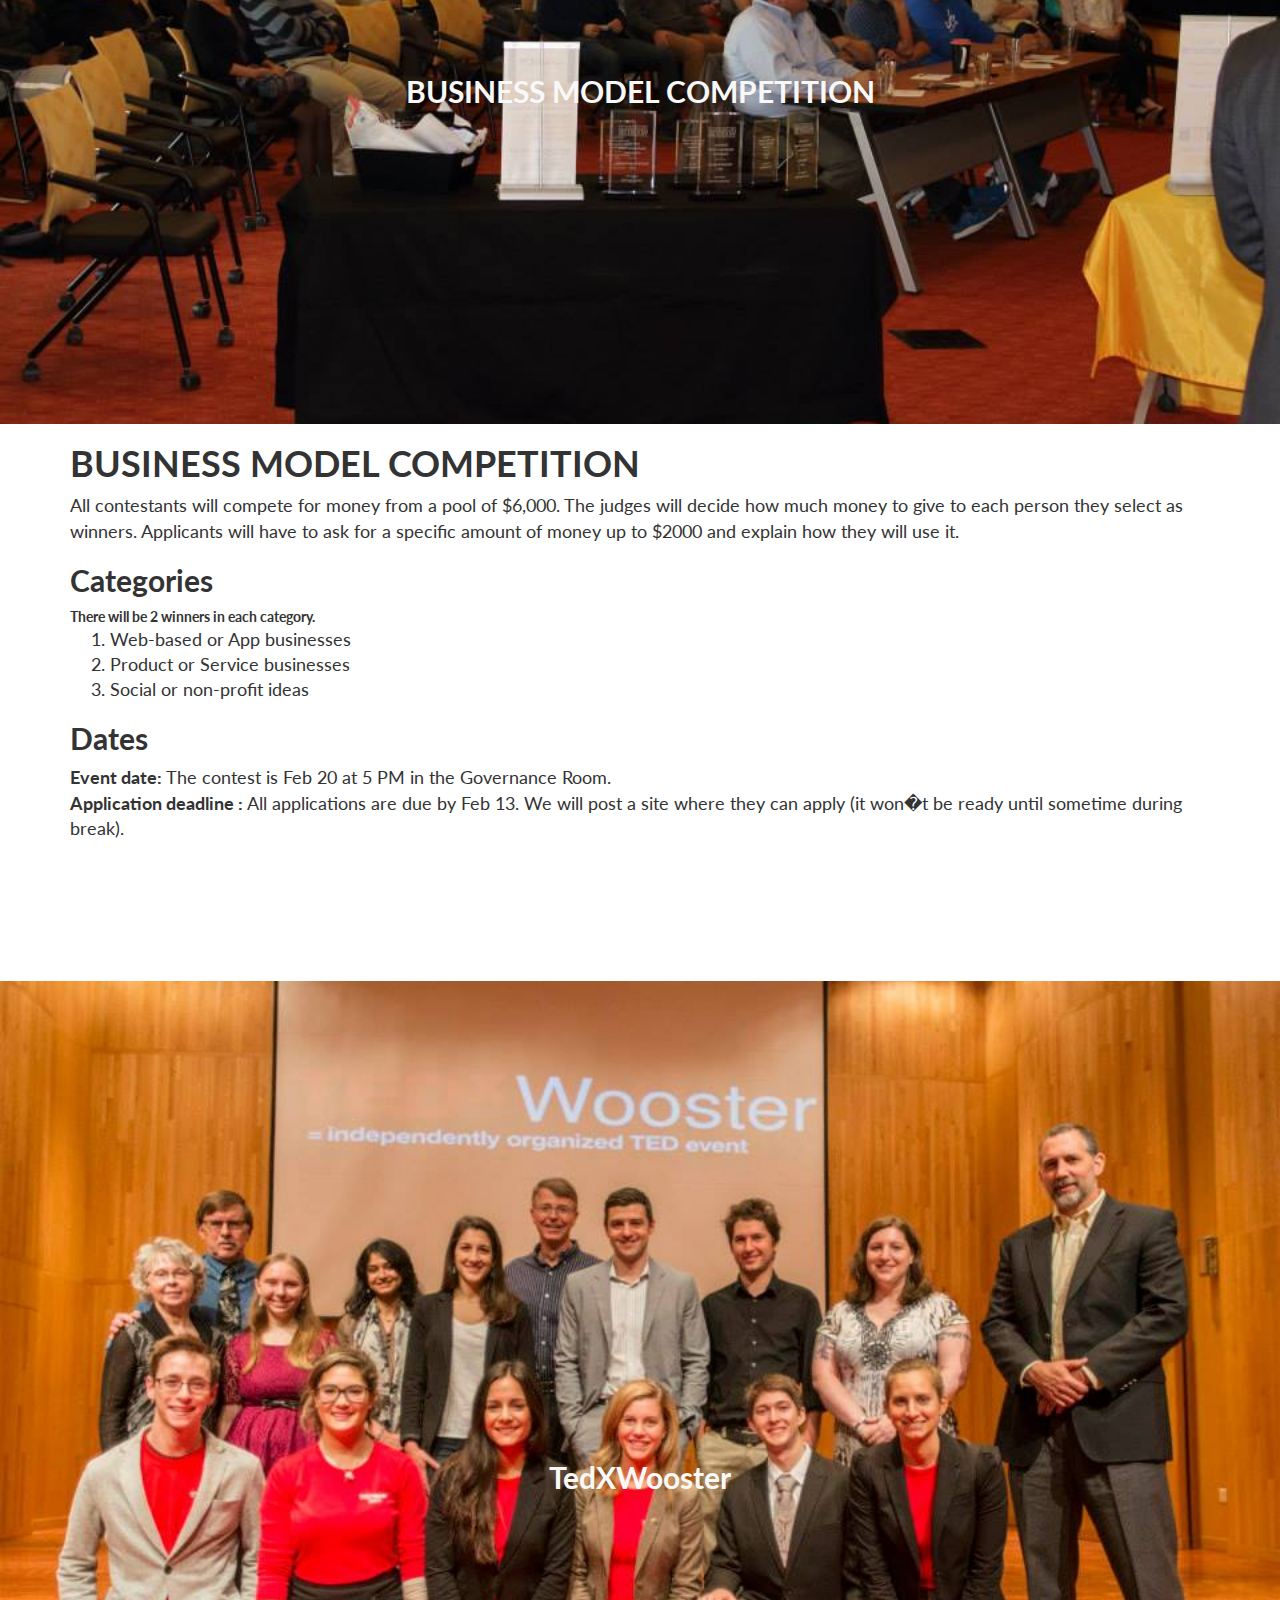
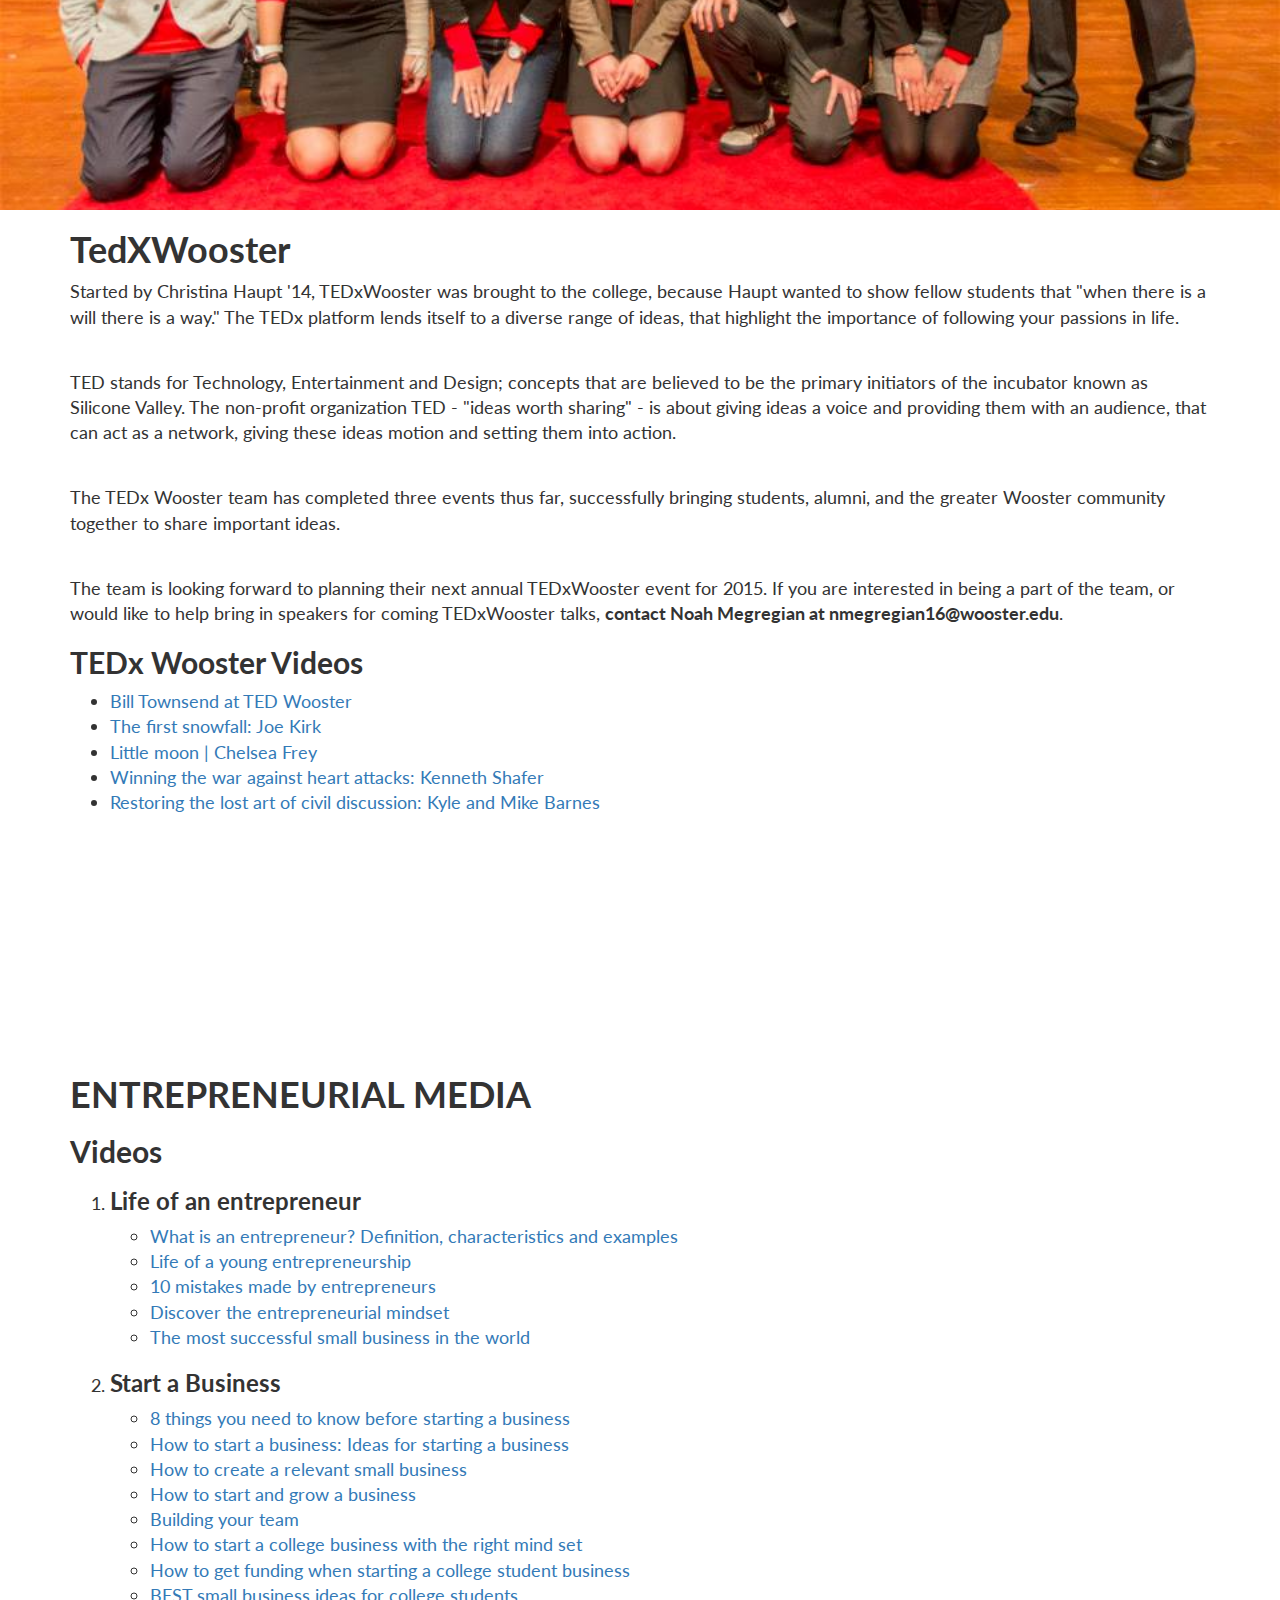
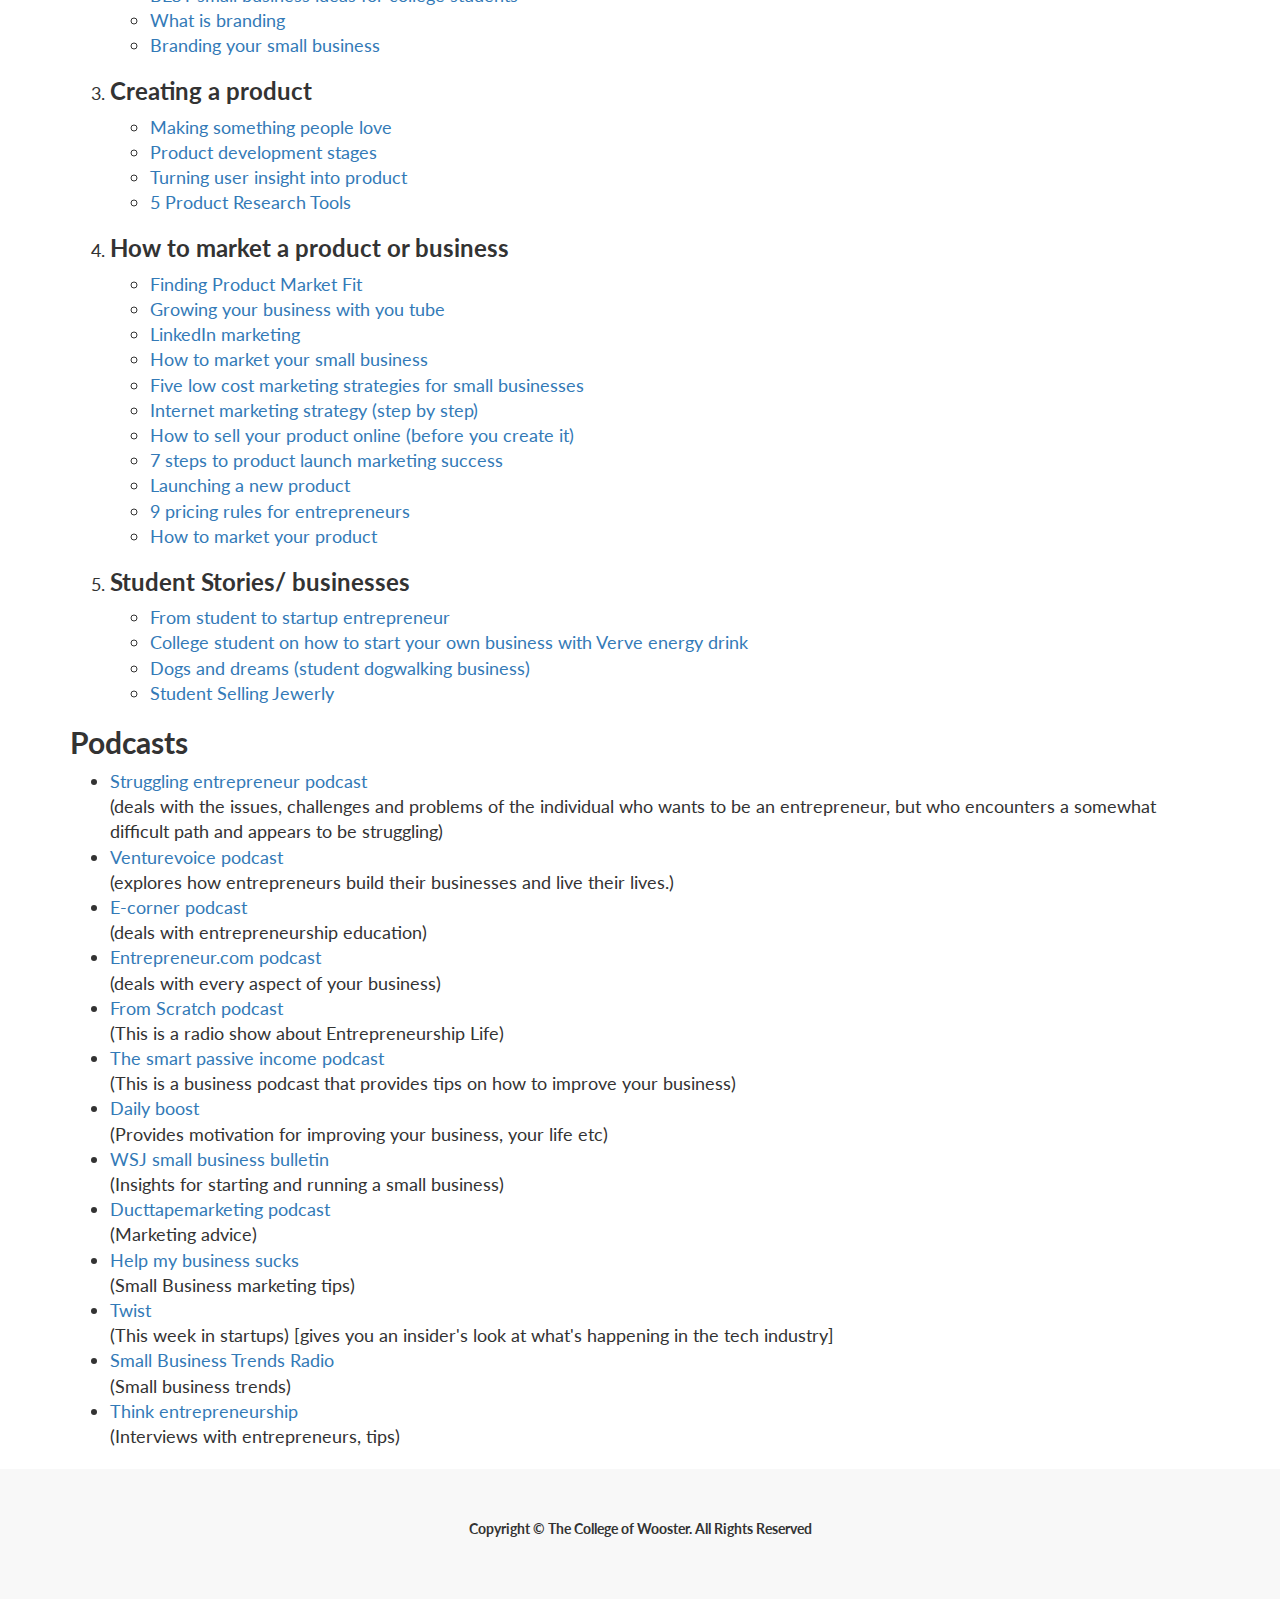
==== commit 4d26a7b4: "ju" ====
--- a/index.html
+++ b/index.html
@@ -48,11 +48,13 @@
 <!-- End Google Tag Manager -->
 
     <!-- Navigation -->
+
     <nav class="navbar navbar-default navbar-fixed-top topnav" role="navigation">
-        <div class="ontainer topnav">
+<h1 align="center" itemscope itemtype="https://schema.org/School"><span itemprop="parentOrganization name">The College of Wooster </span><span itemprop="subOrganization department">Center for Entrepreneurship</span></h1>
+
+	<div class="ontainer topnav">
 		
-				<h1 align="enter" itemscope itemtype="https://schema.org/School"><span itemprop="parentOrganization name">The College of Wooster </span><span itemprop="subOrganization department">Center for Entrepreneurship</span></h1>
-            <!-- Brand and toggle get grouped for better mobile display -->
+				            <!-- Brand and toggle get grouped for better mobile display -->
             <div class="navbar-header">
                 <button type="button" class="navbar-toggle" data-toggle="collapse" data-target="#bs-example-navbar-collapse-1">
                     <span class="sr-only">Toggle navigation</span>
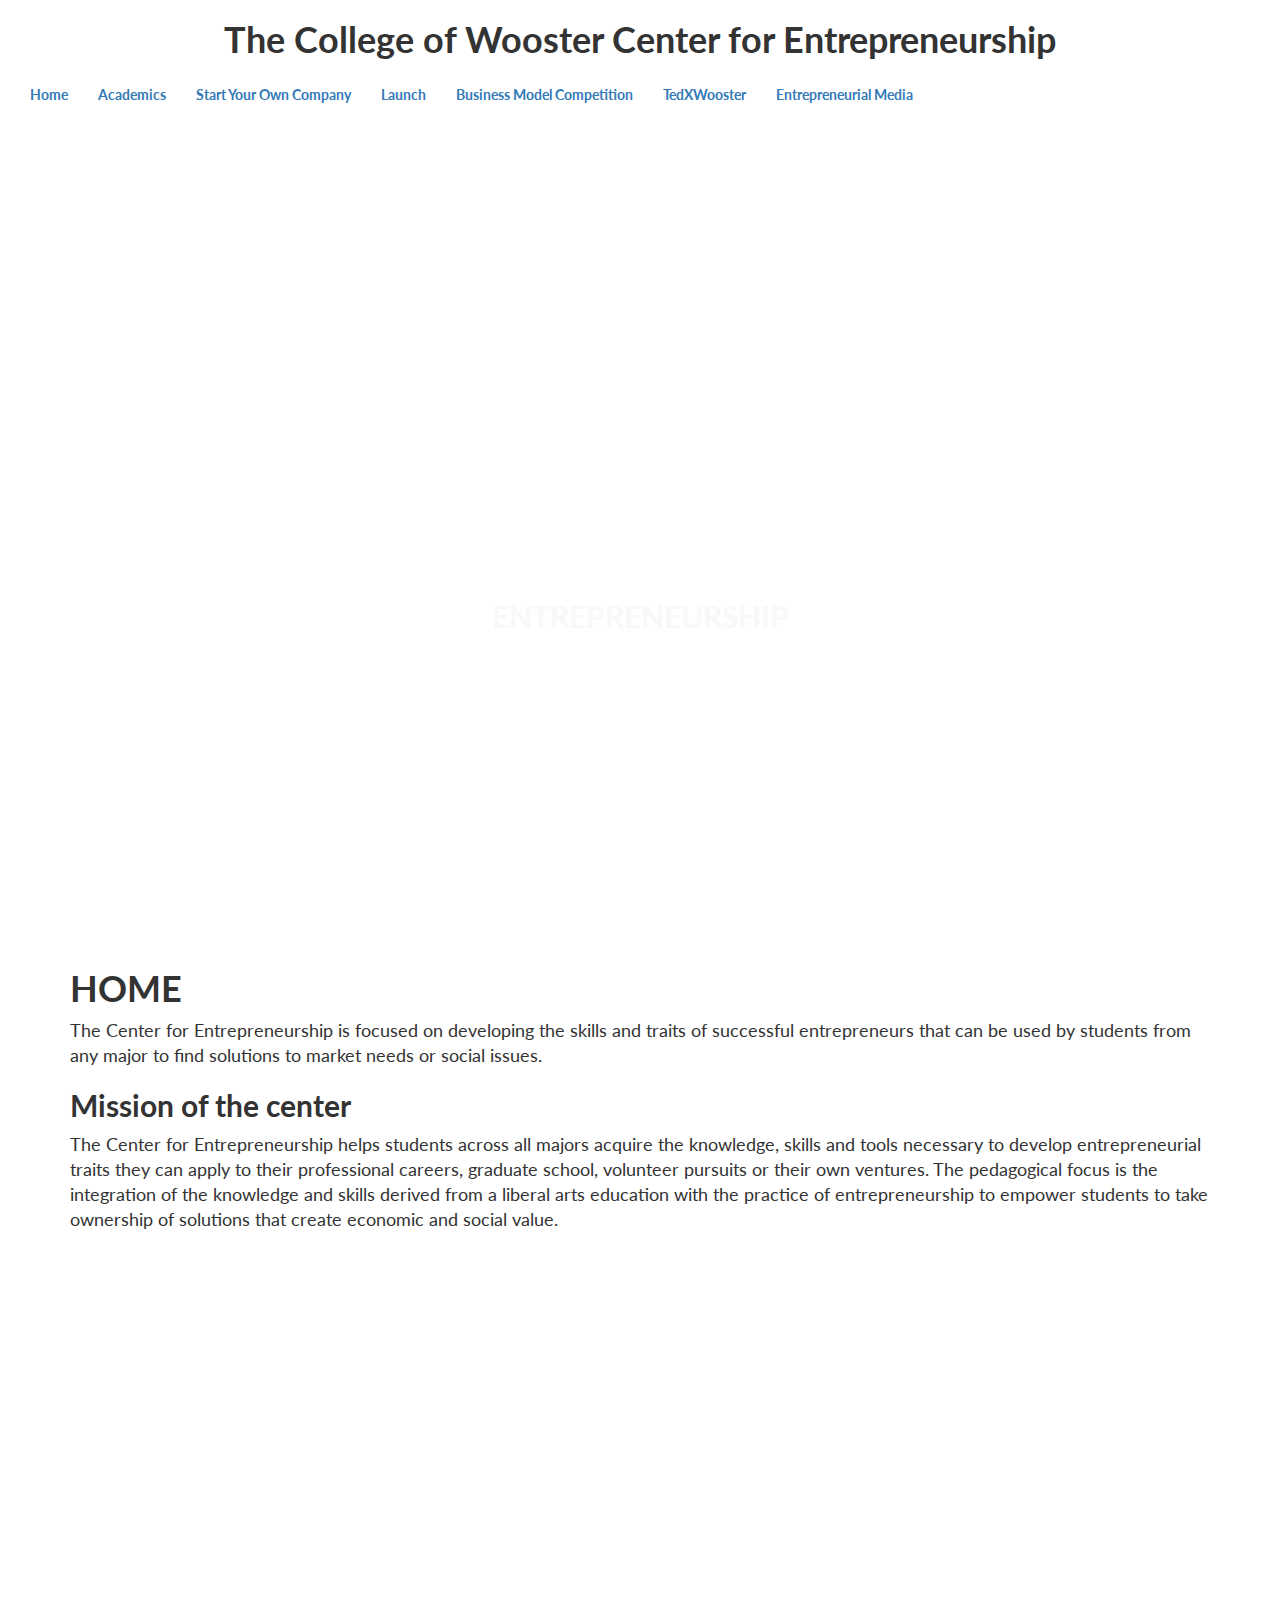
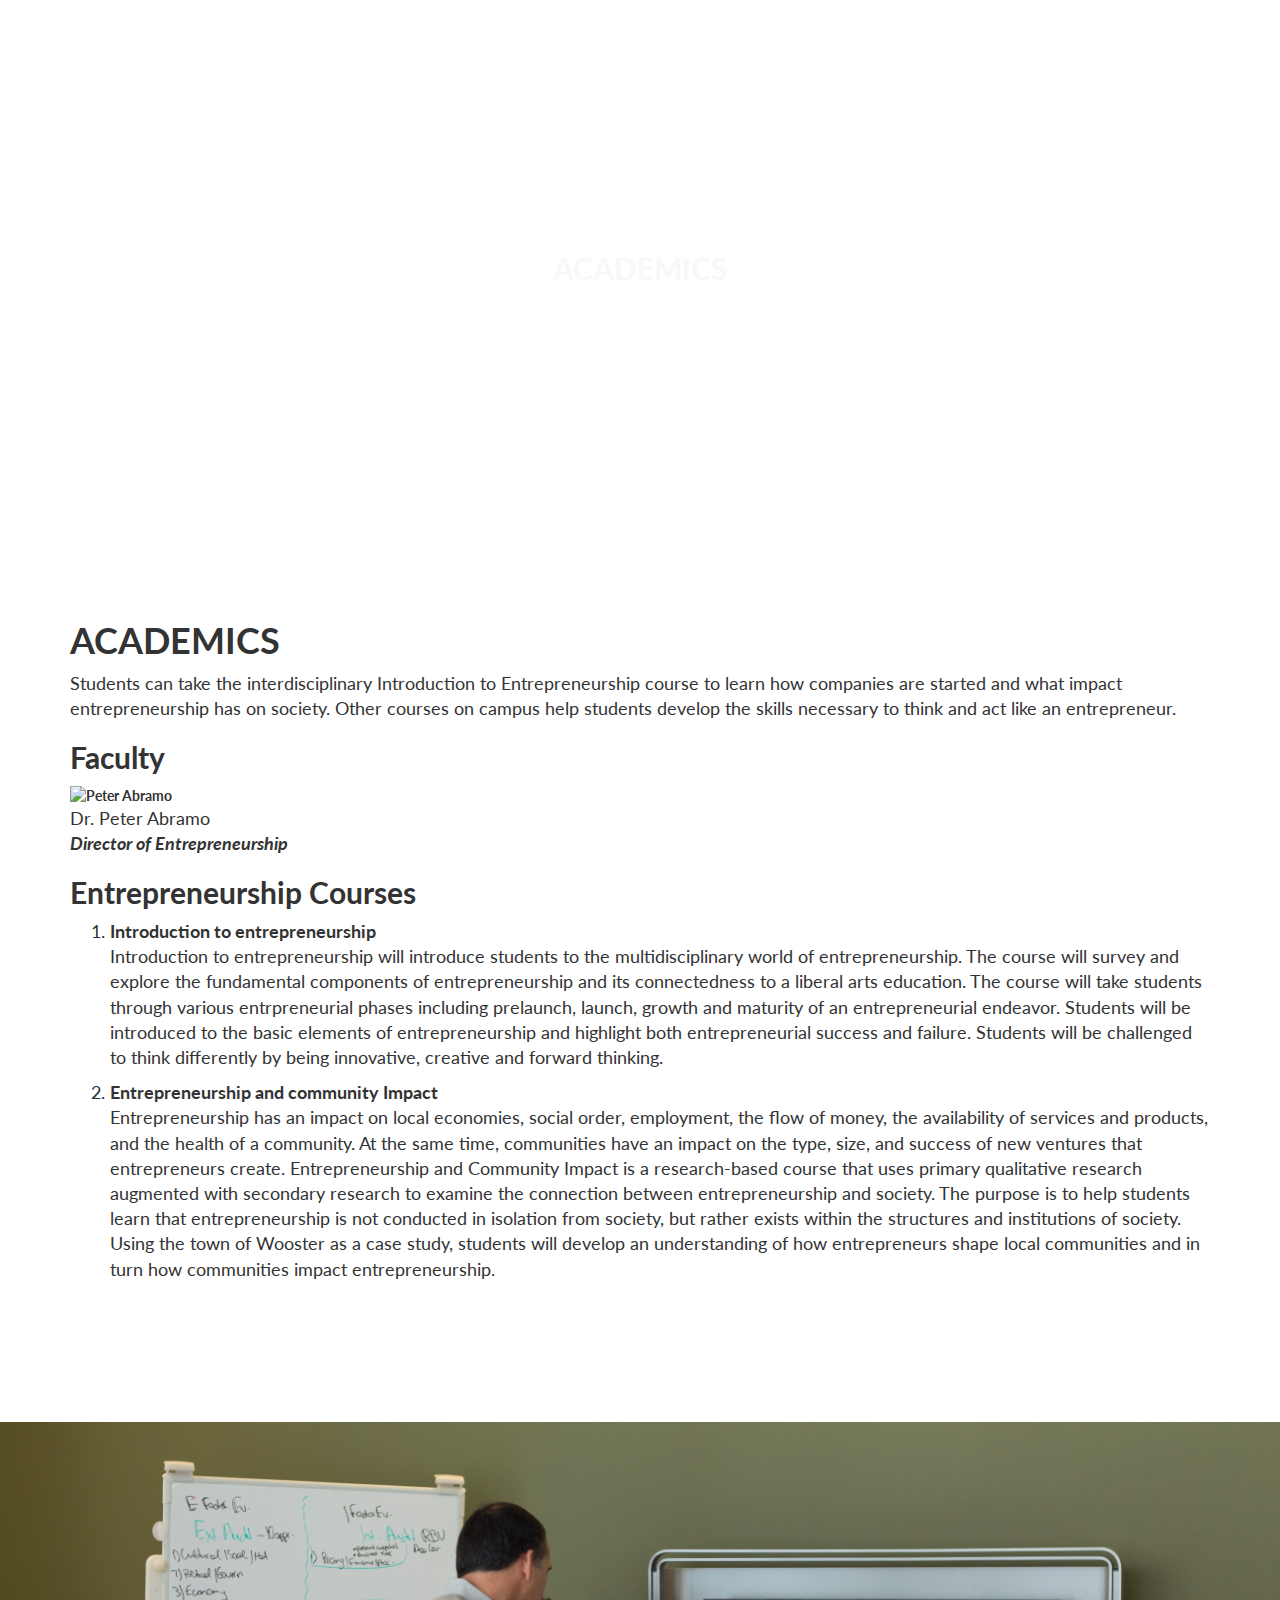
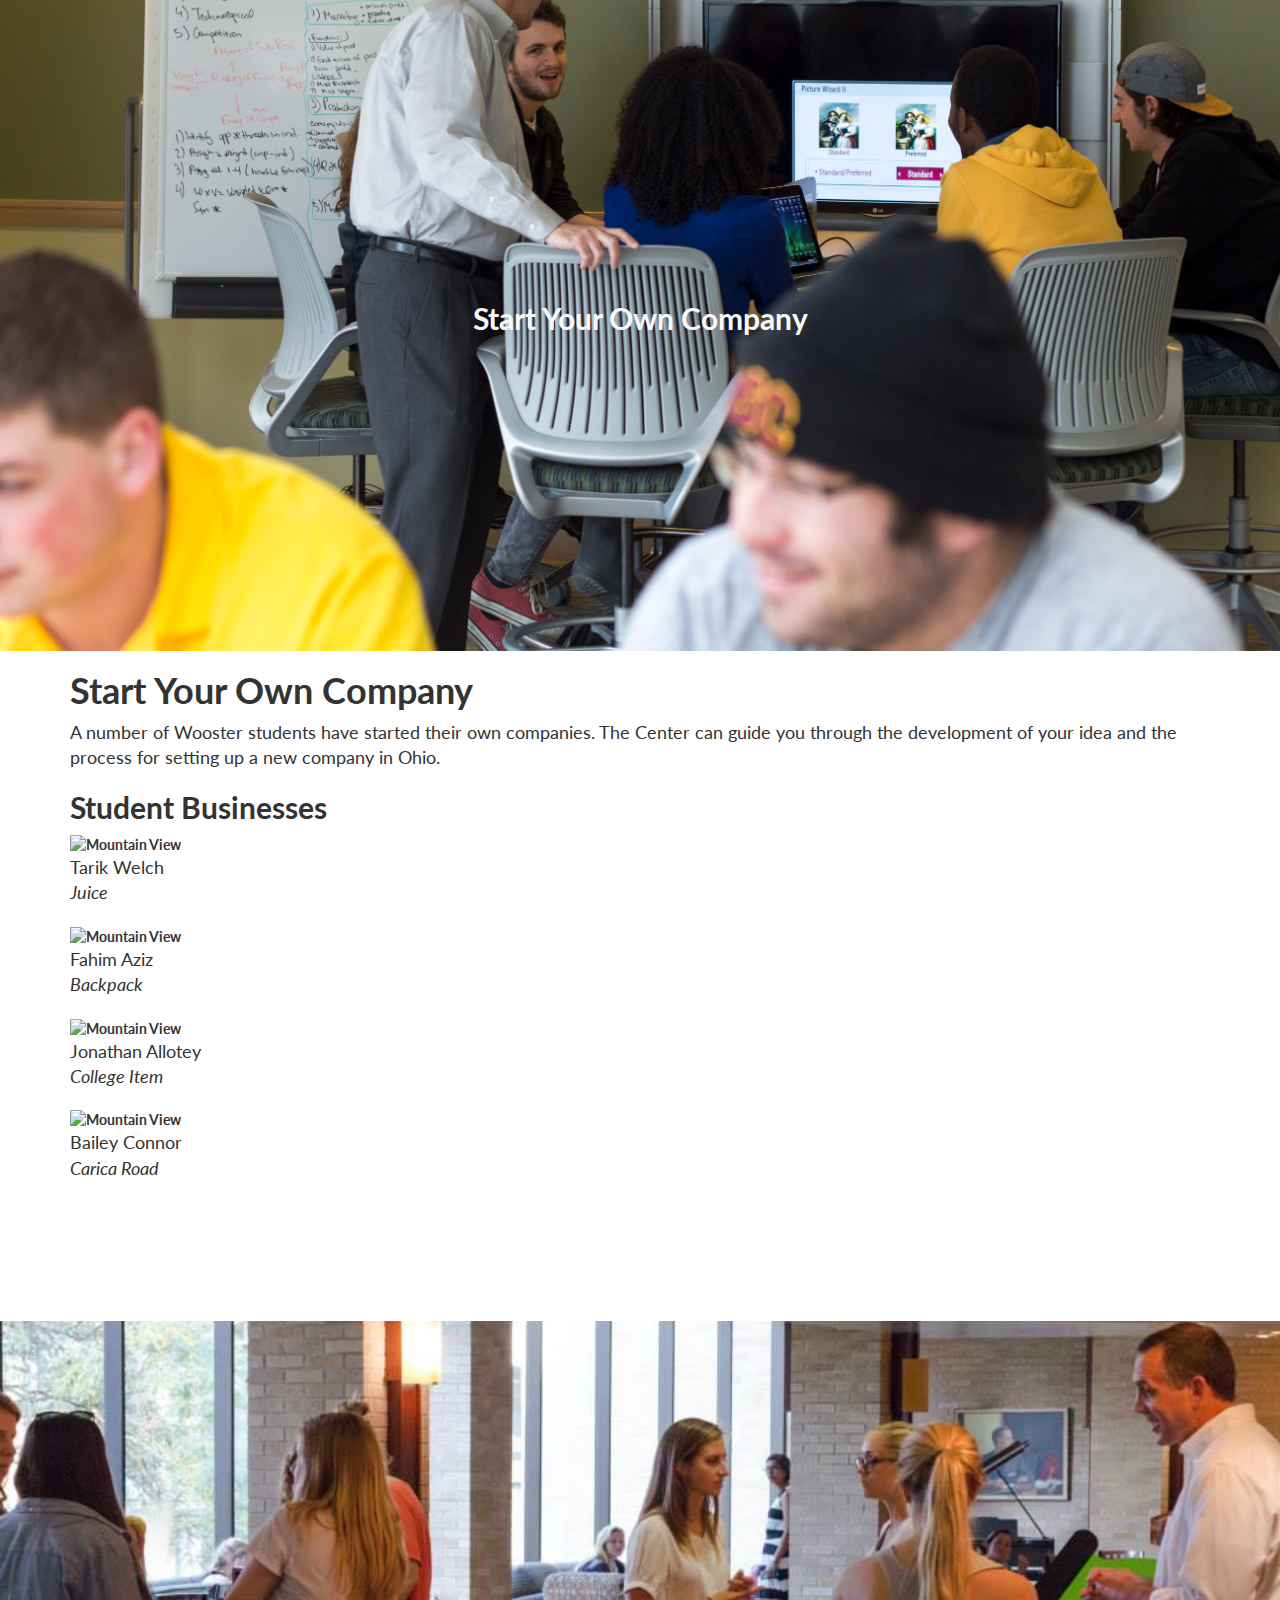
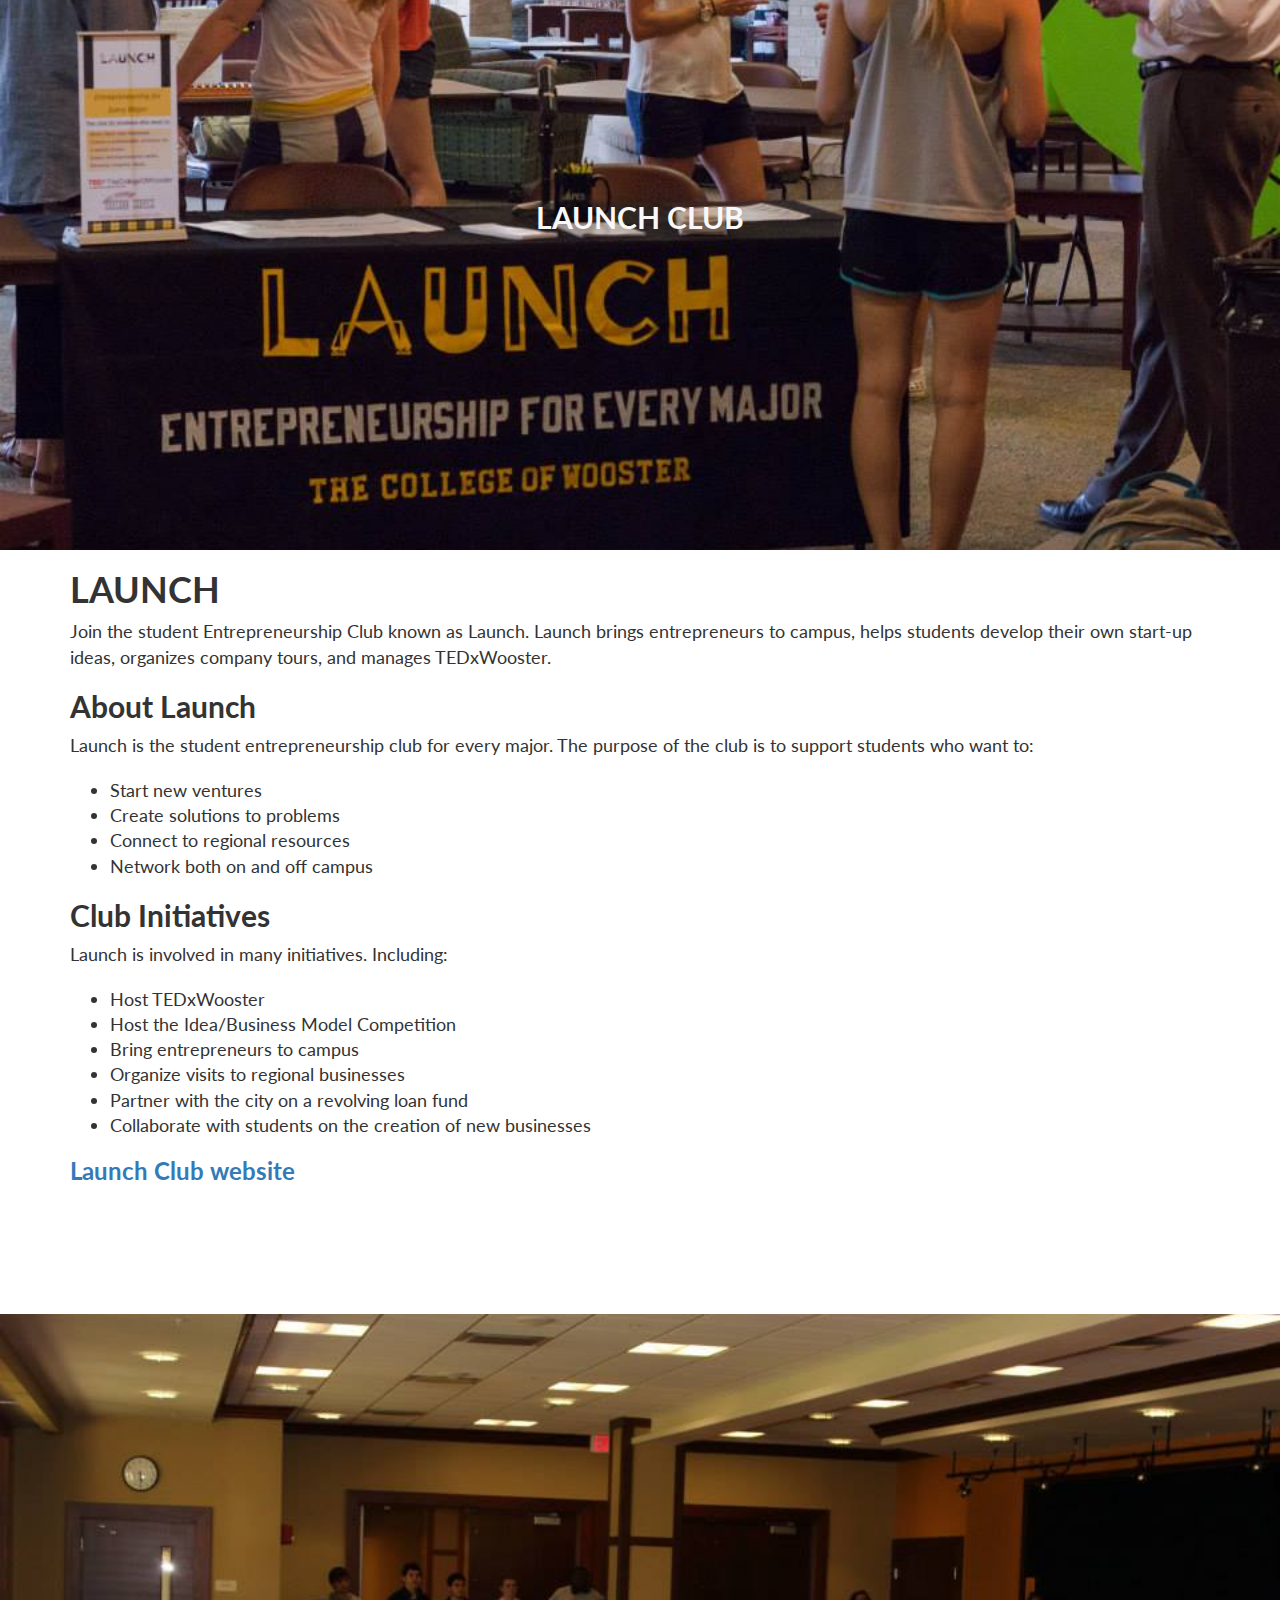
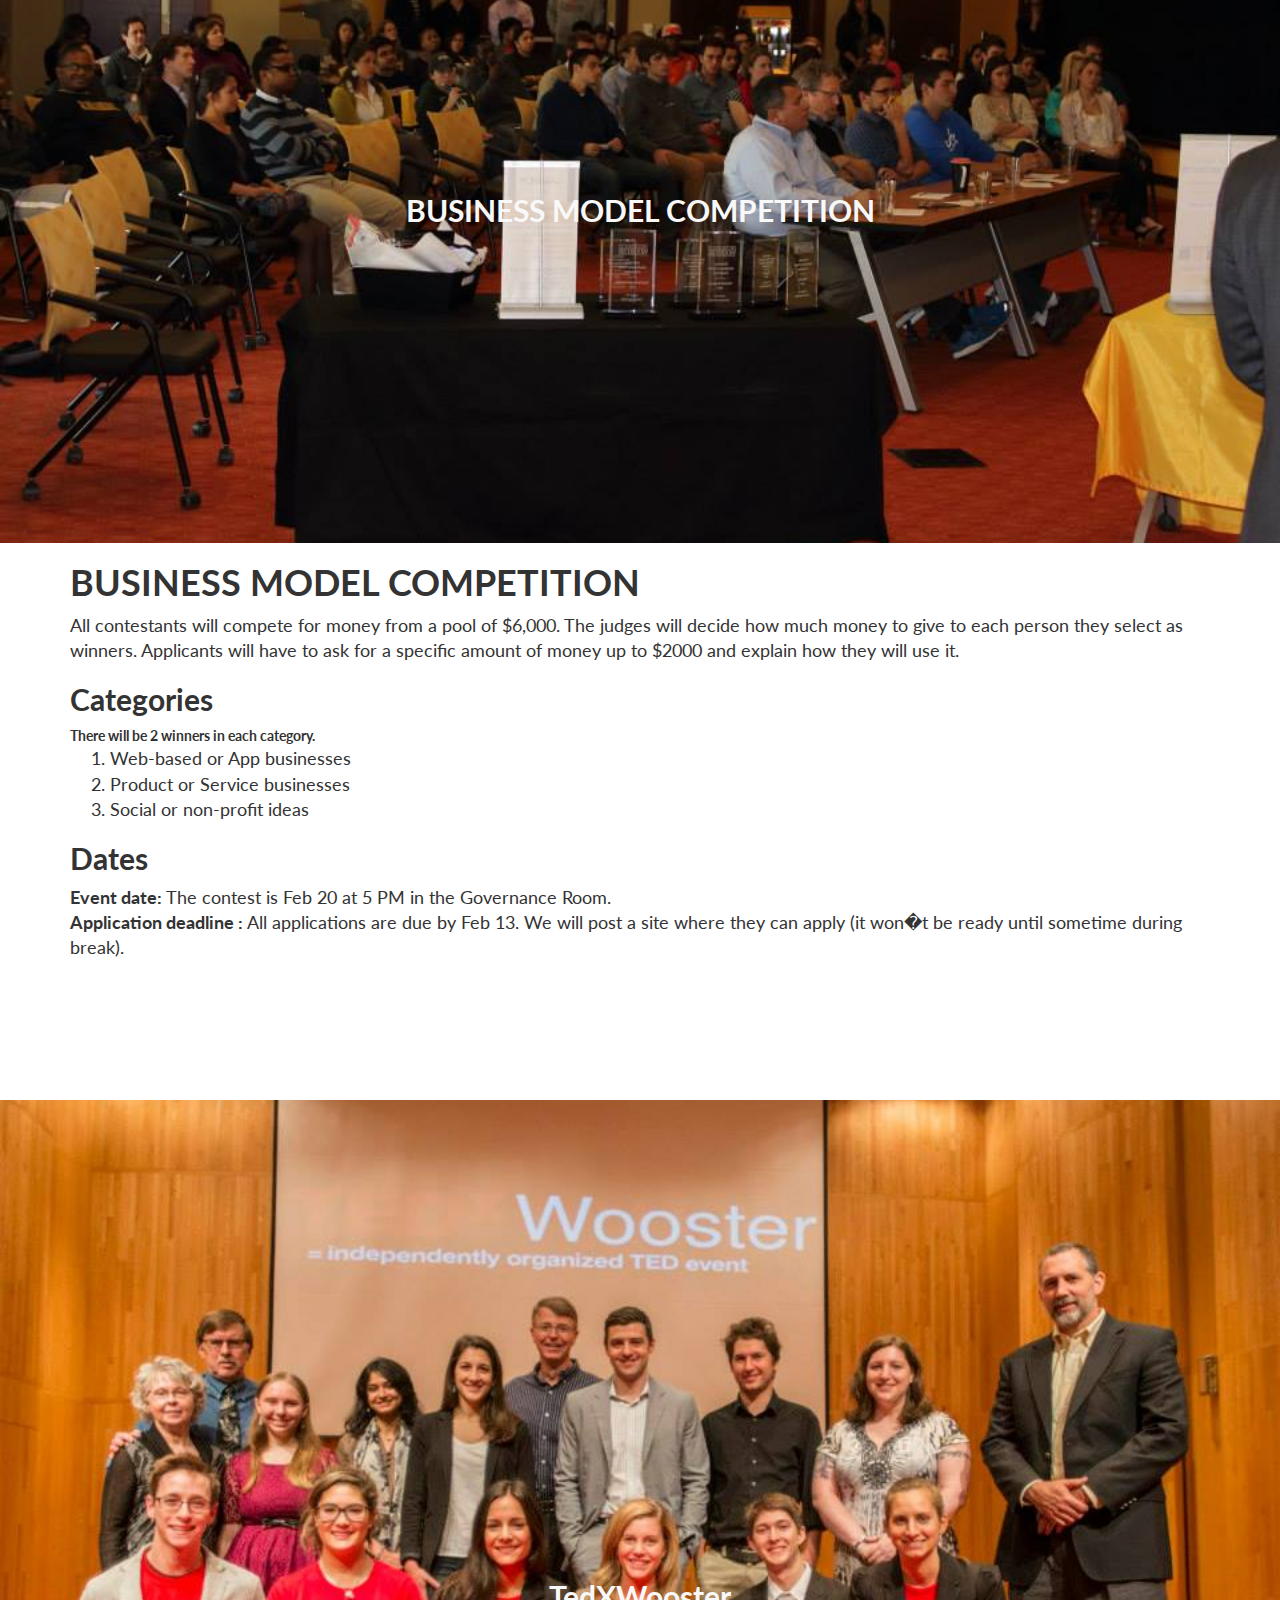
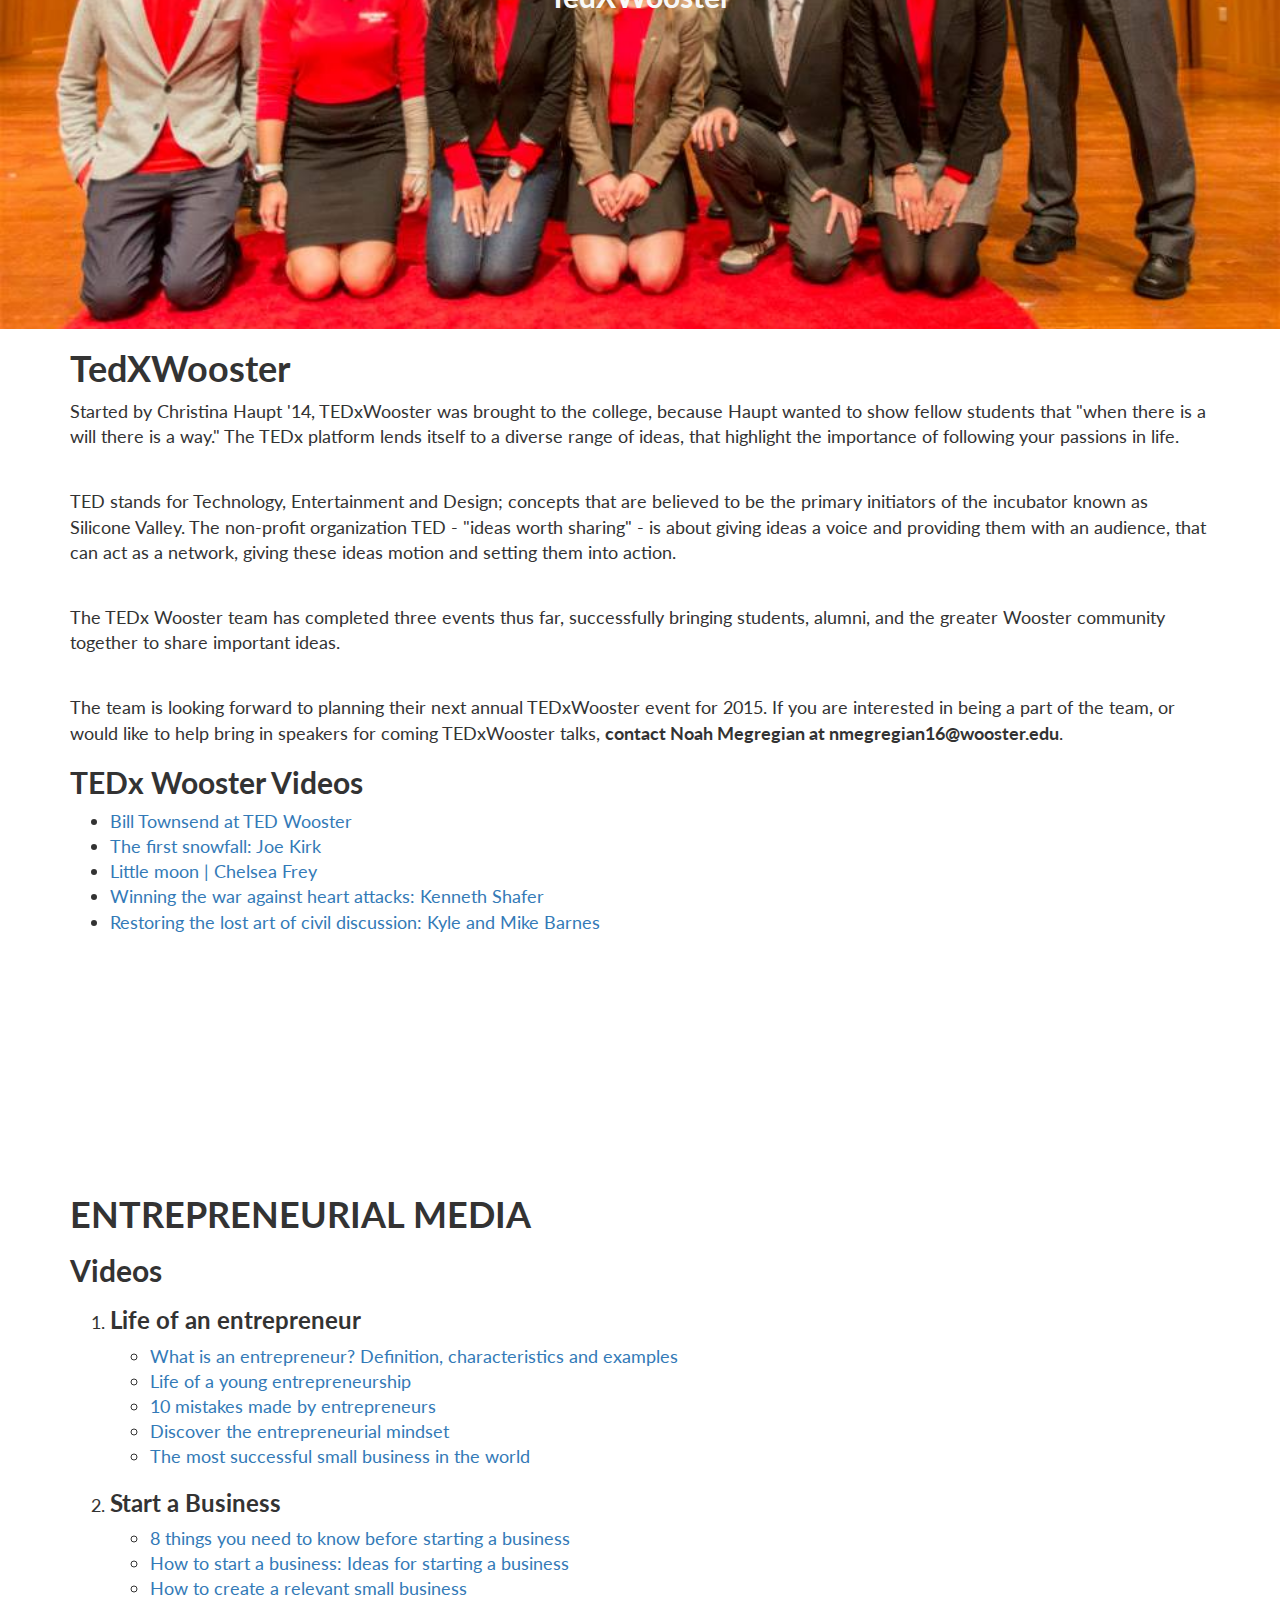
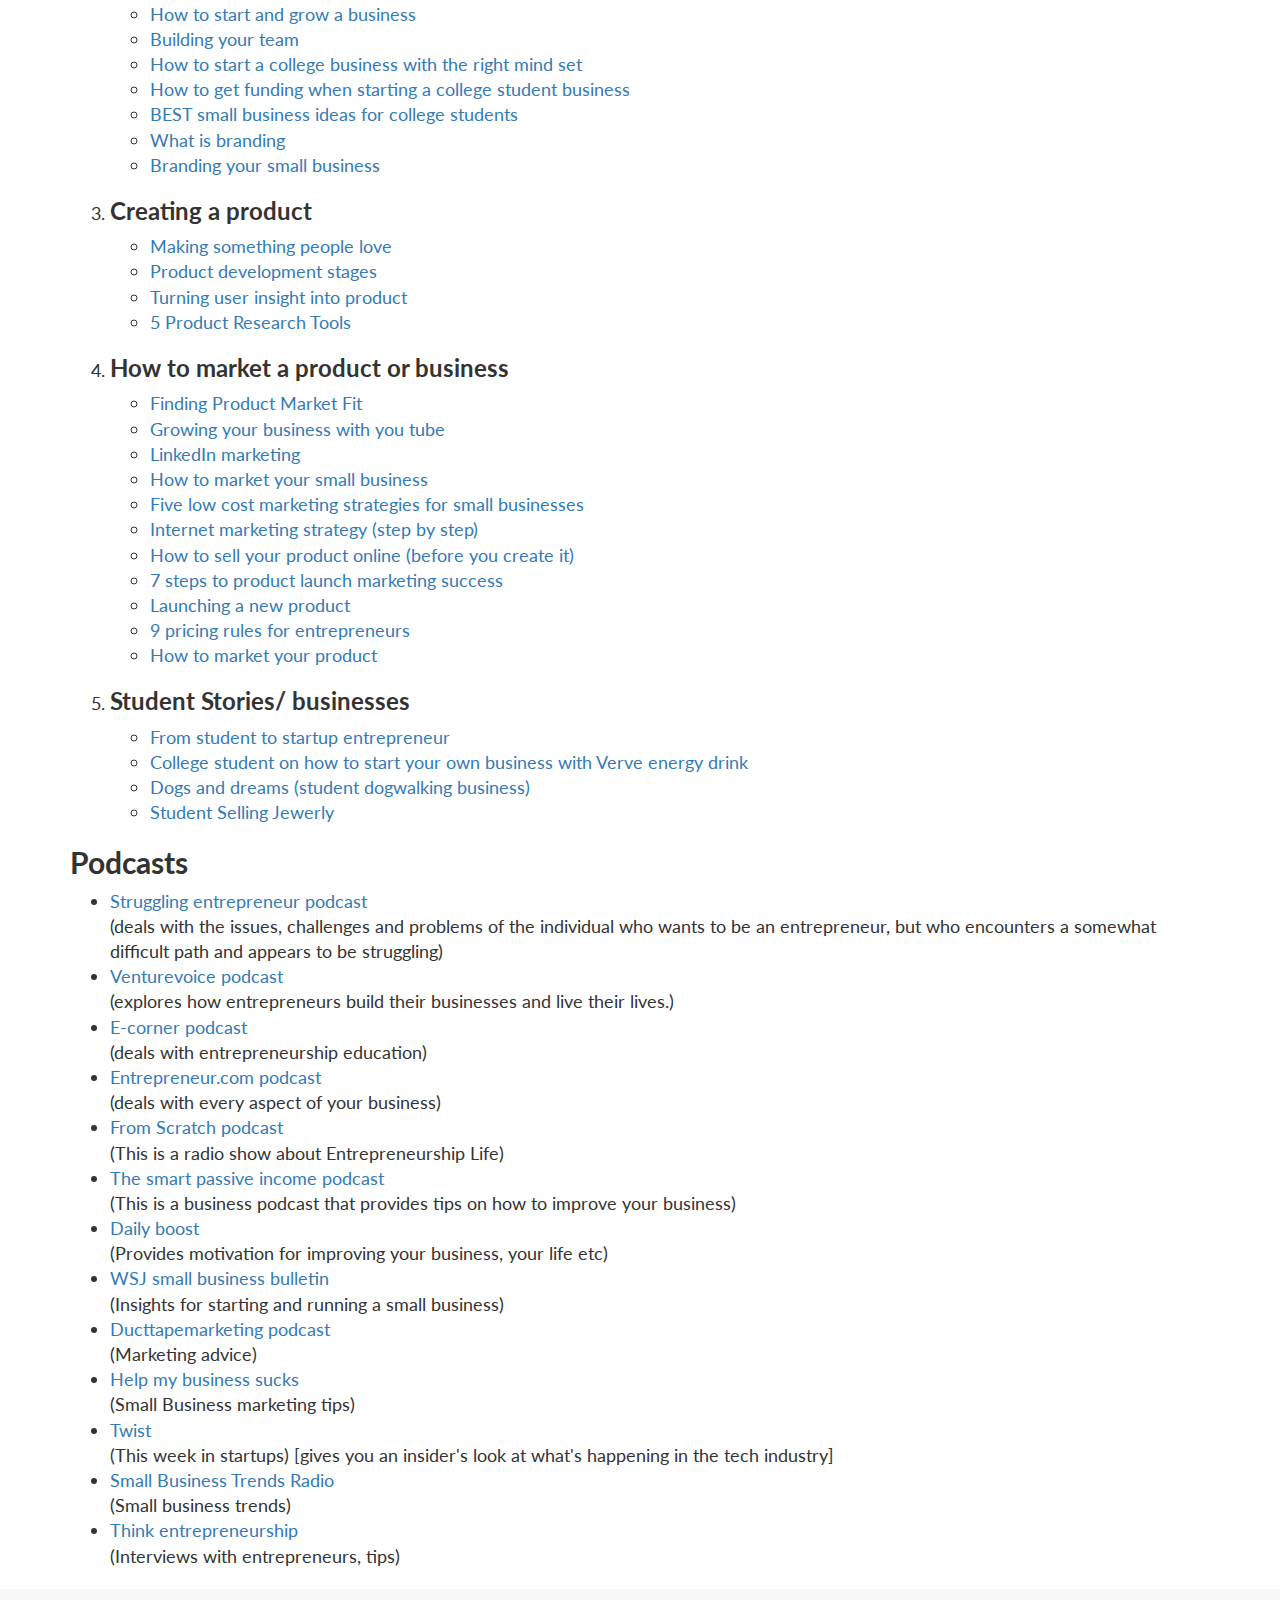
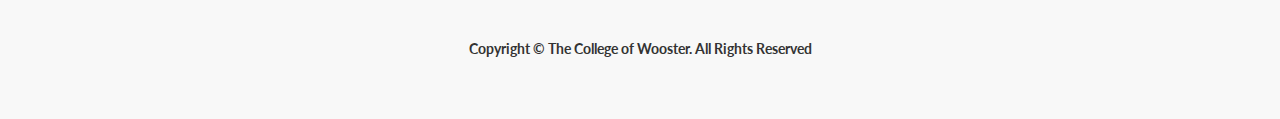
==== commit 9837cff2: "god" ====
--- a/index.html
+++ b/index.html
@@ -49,7 +49,7 @@
 
     <!-- Navigation -->
 
-    <nav class="navbar navbar-default navbar-fixed-top topnav" role="navigation">
+    <nav lass="navbar navbar-default navbar-fixed-top topnav" role="navigation">
 <h1 align="center" itemscope itemtype="https://schema.org/School"><span itemprop="parentOrganization name">The College of Wooster </span><span itemprop="subOrganization department">Center for Entrepreneurship</span></h1>
 
 	<div class="ontainer topnav">
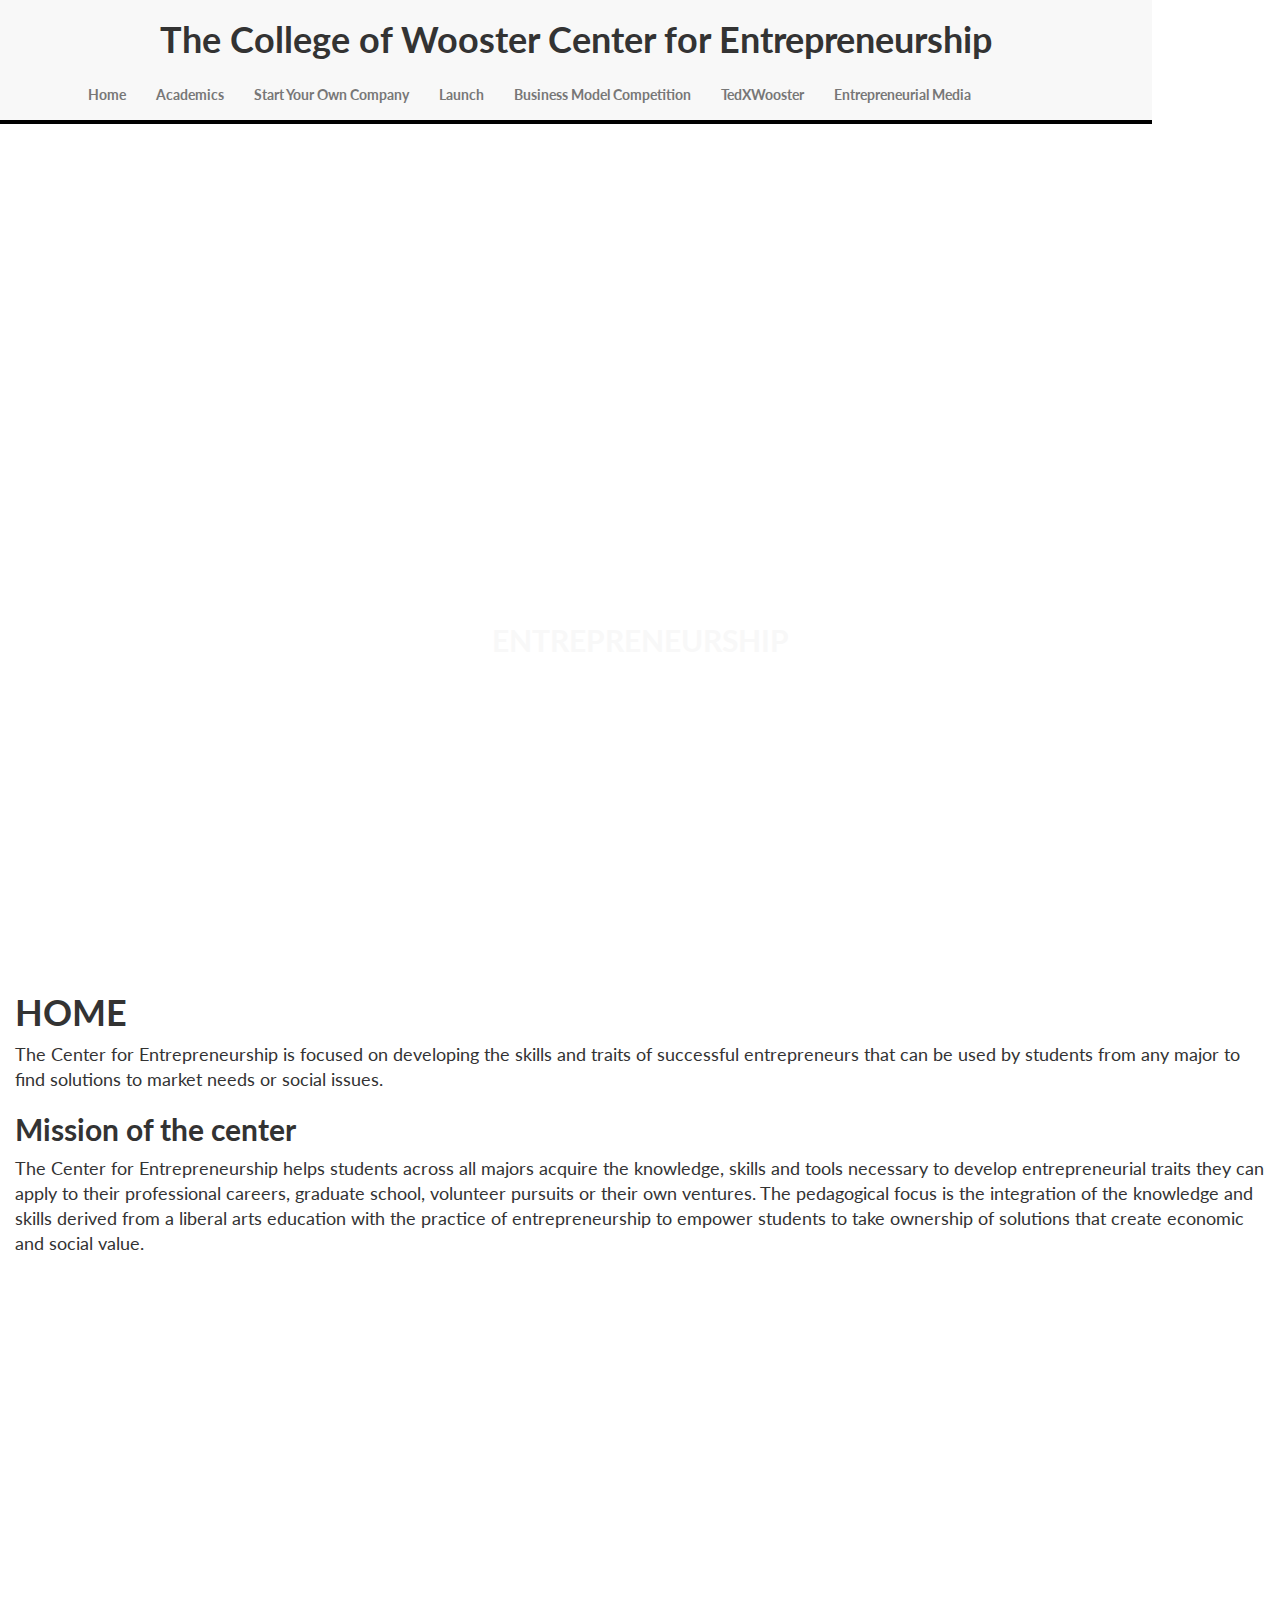
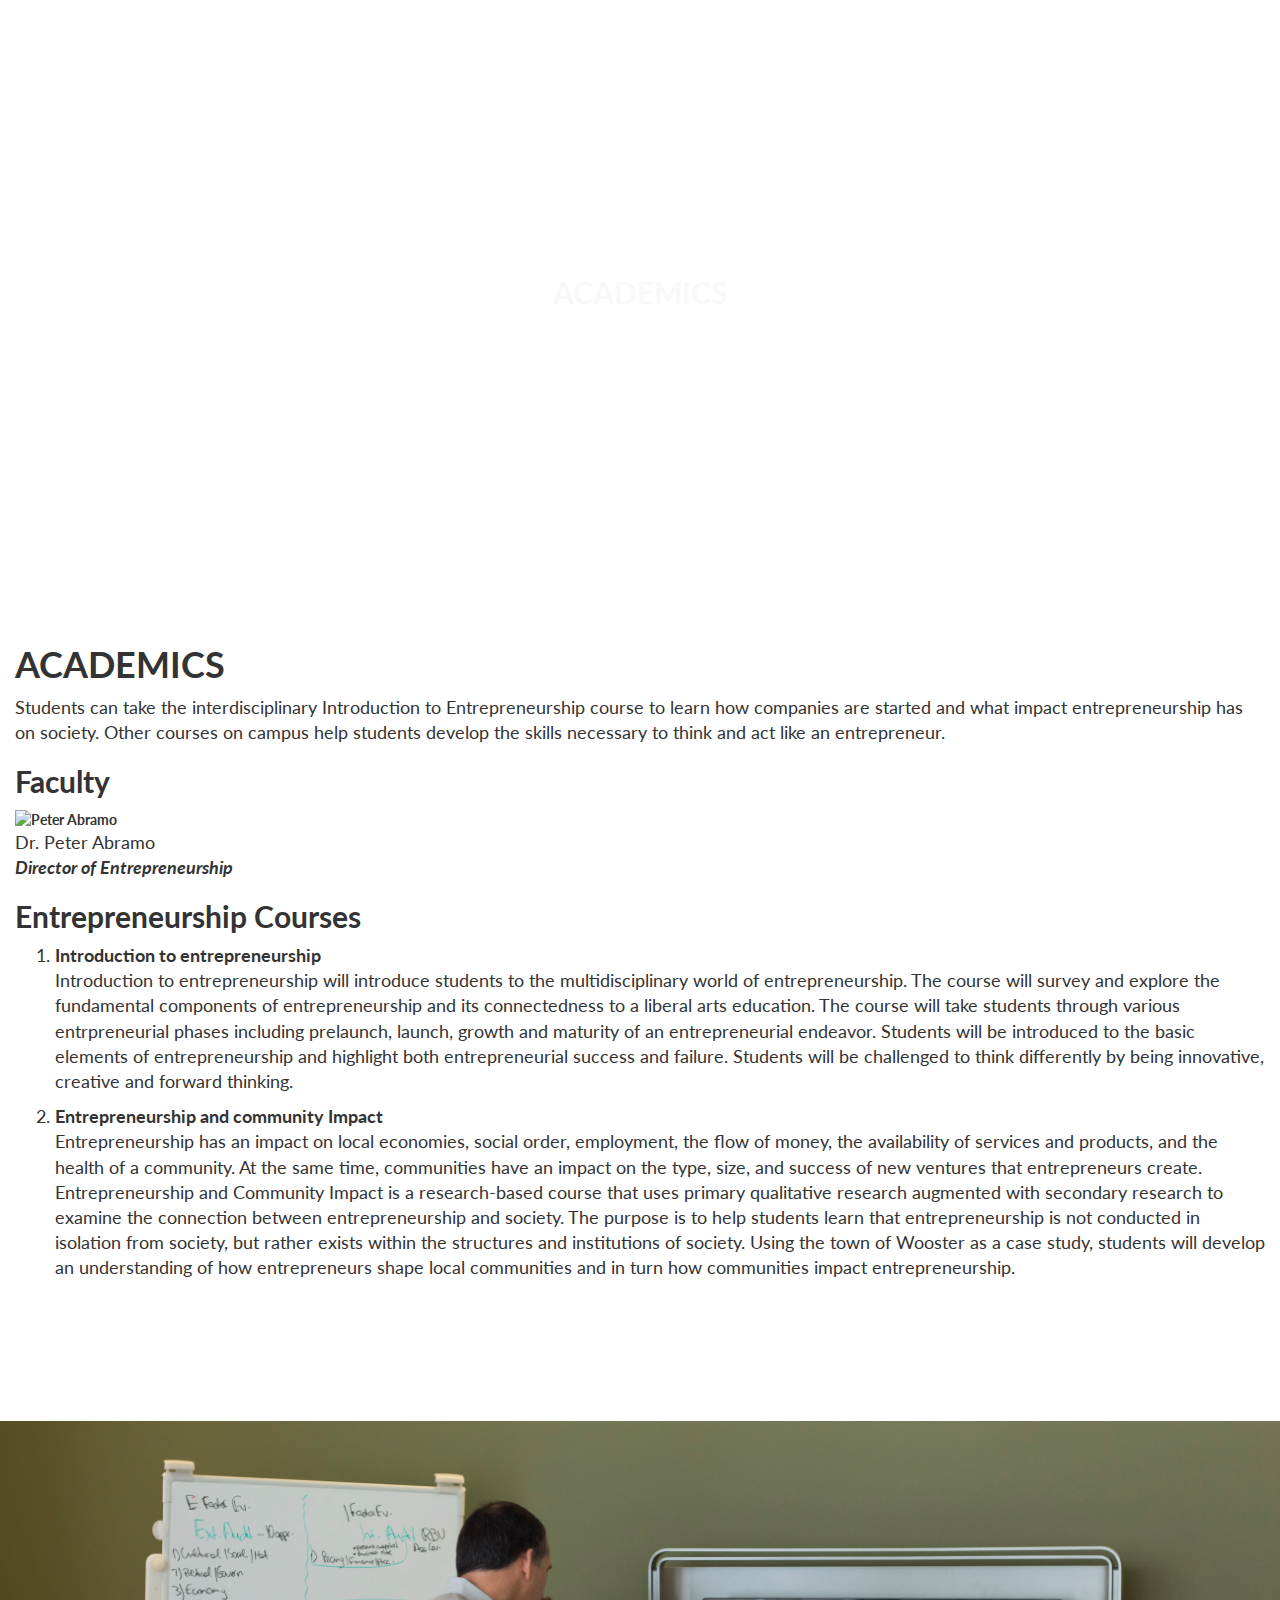
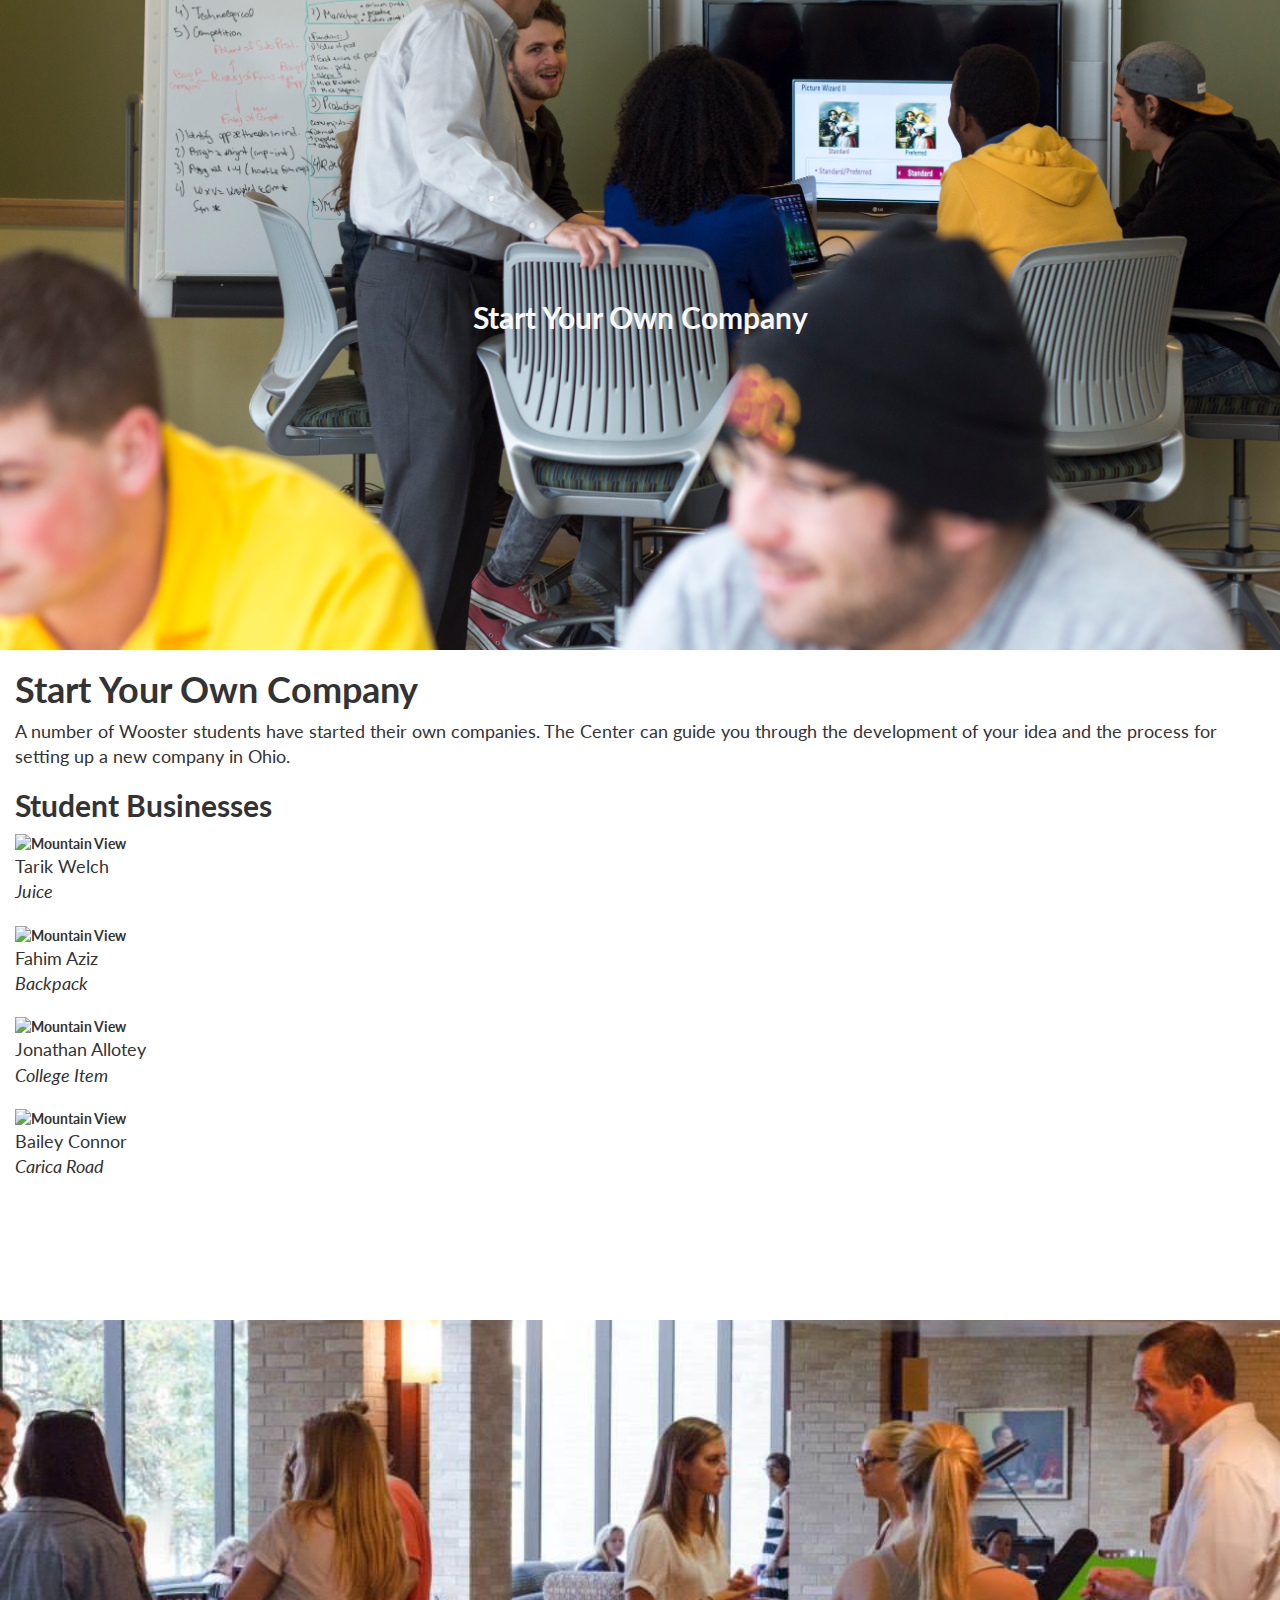
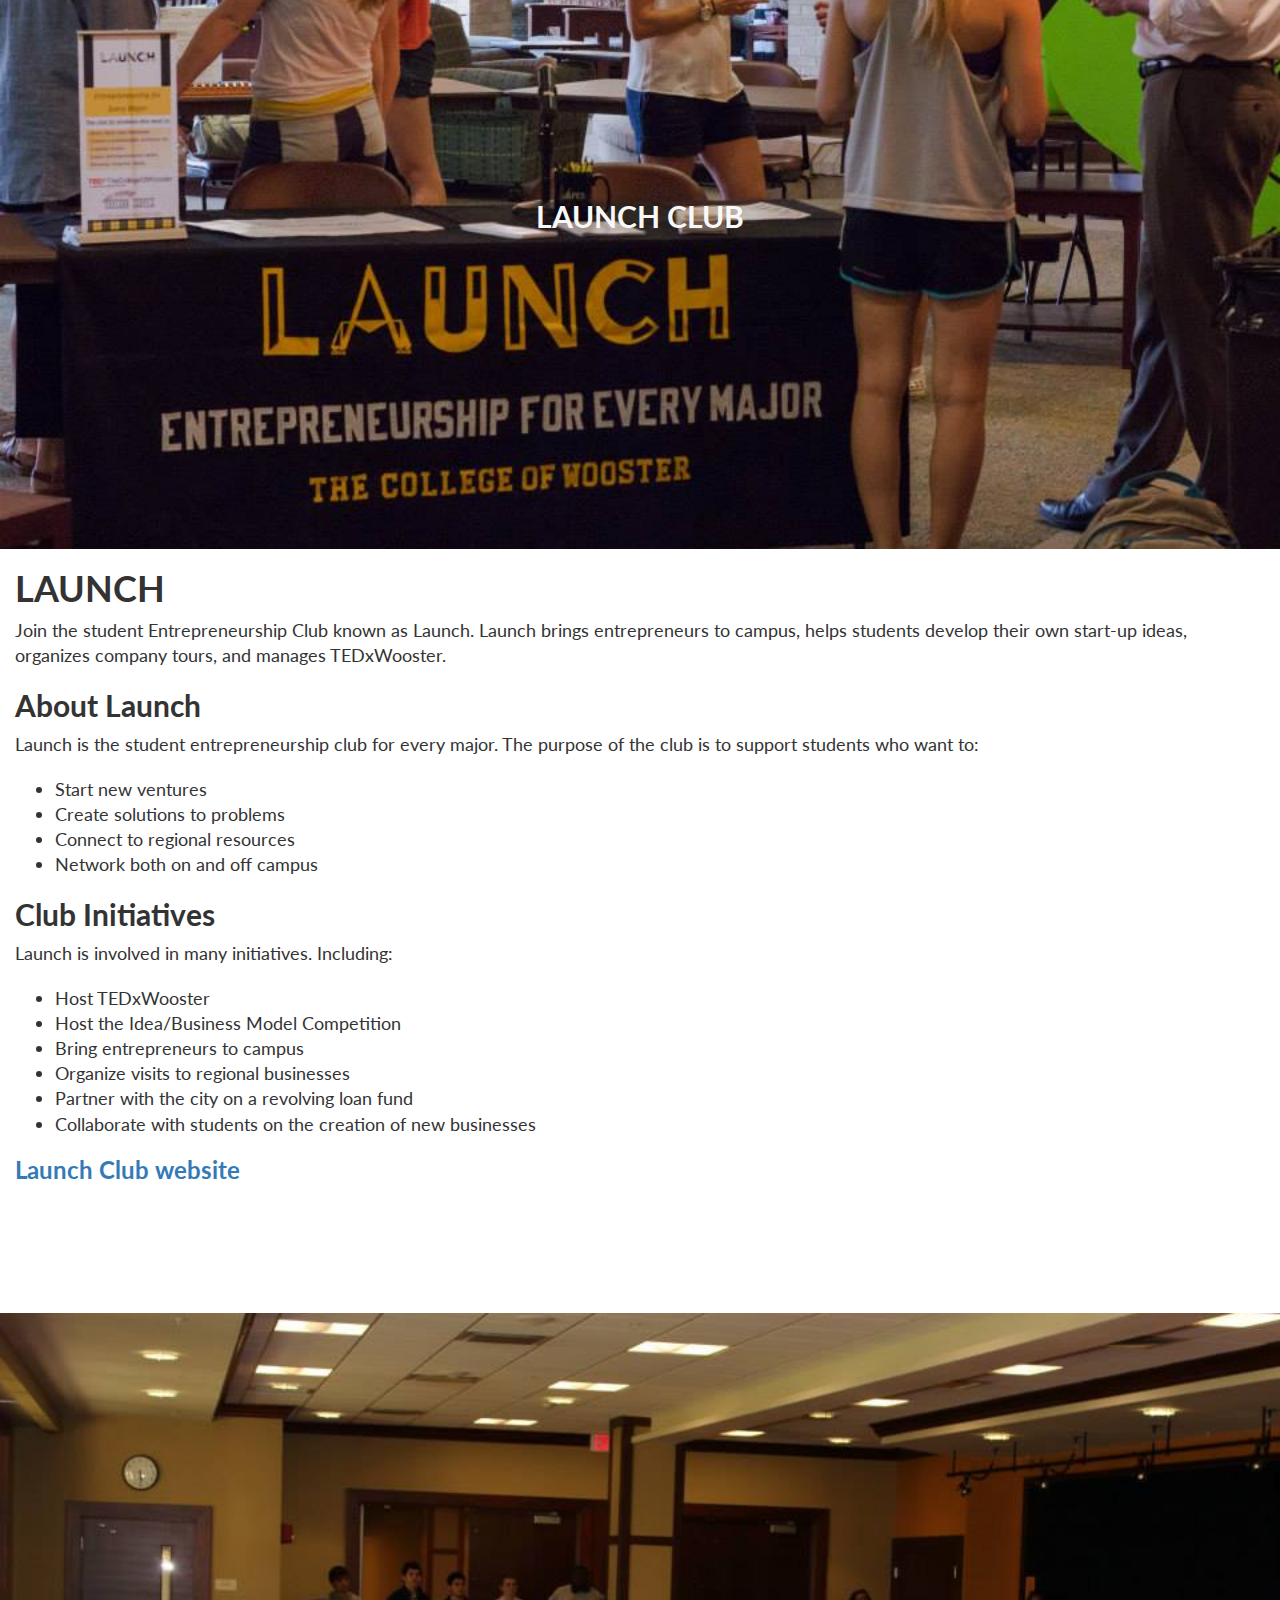
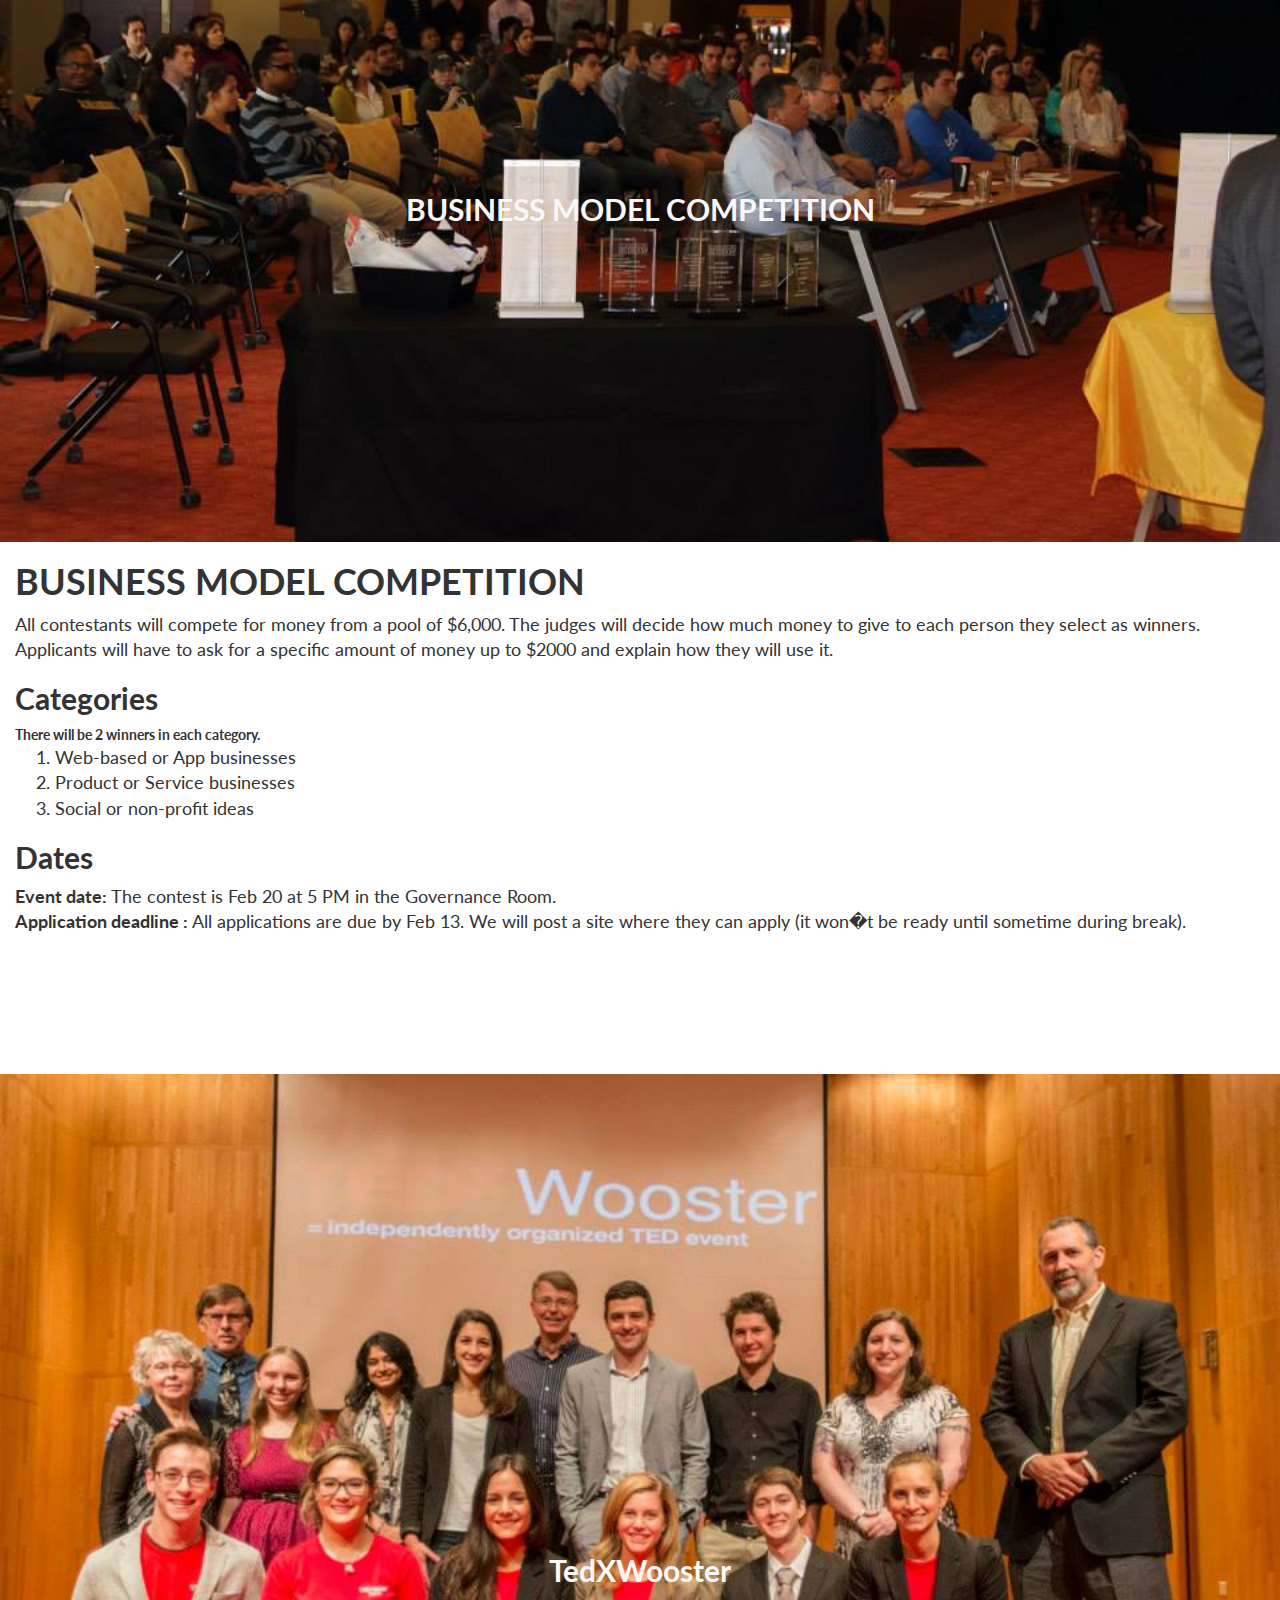
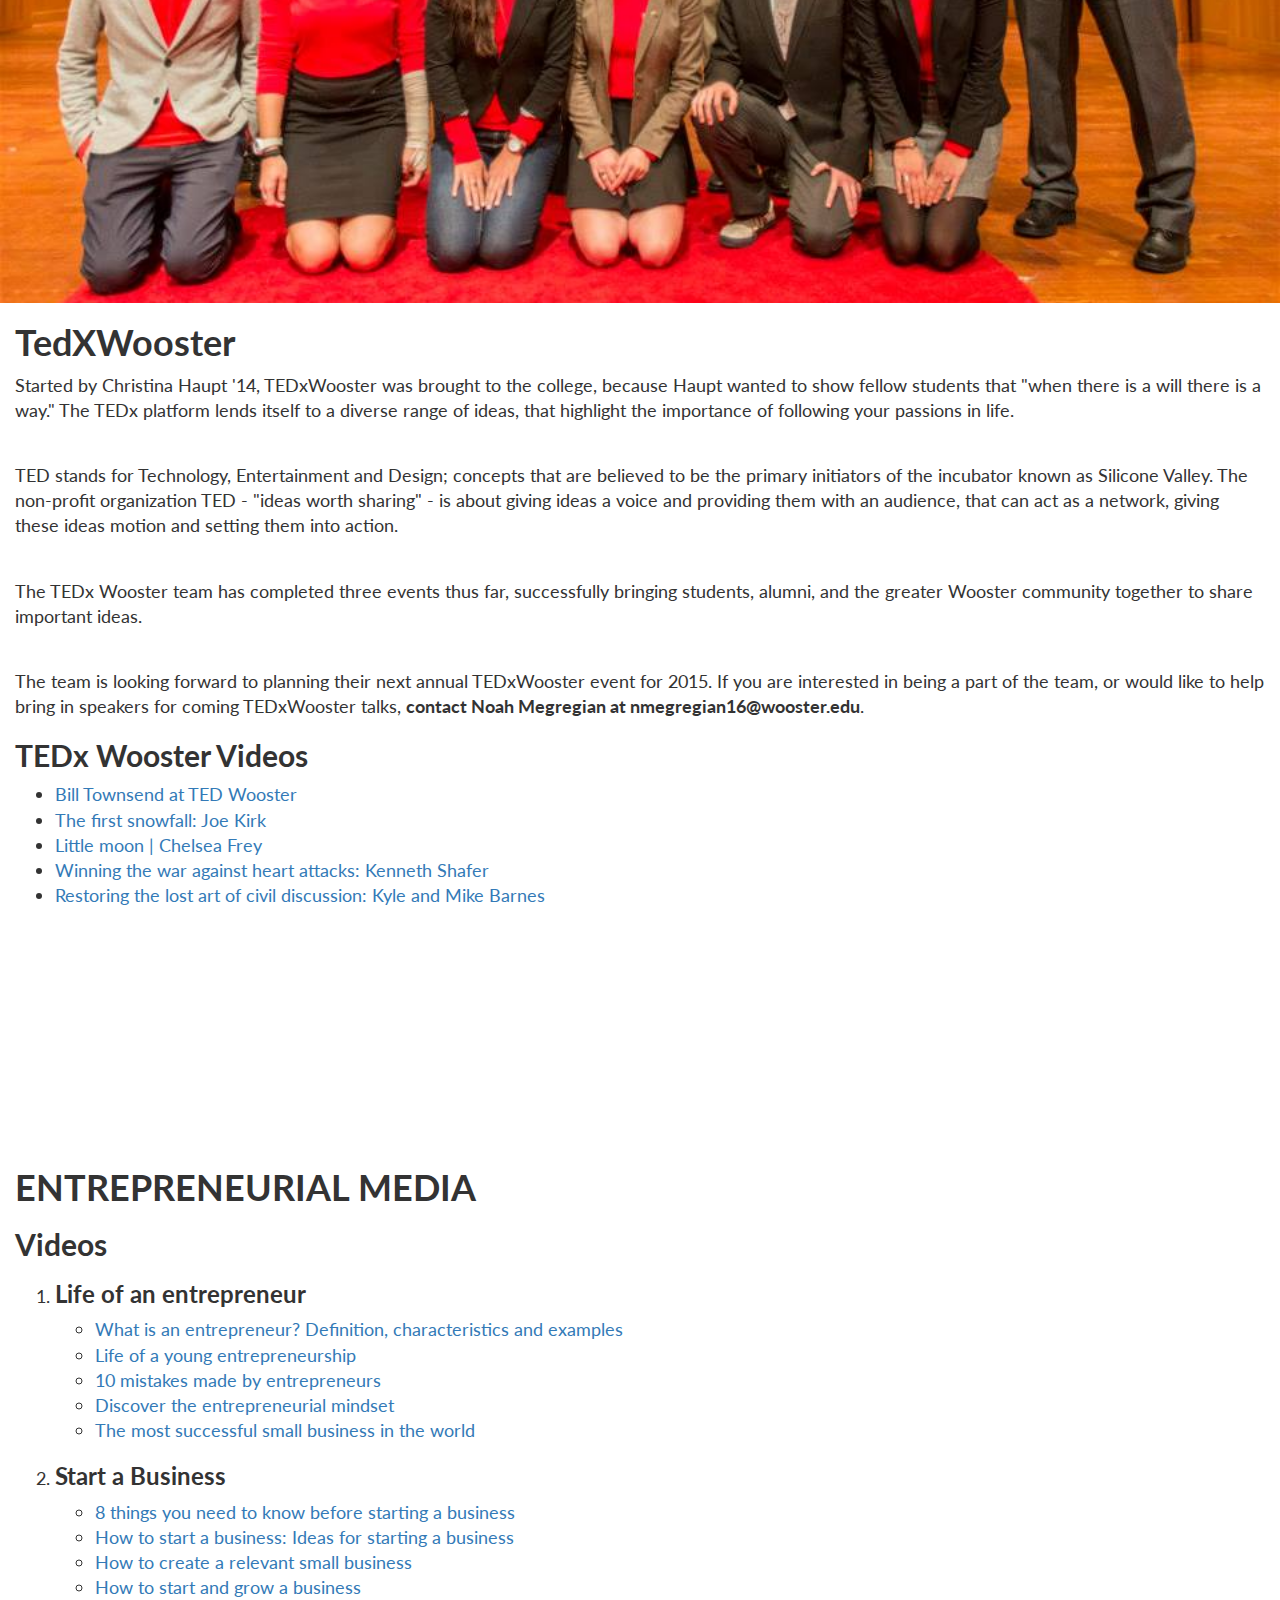
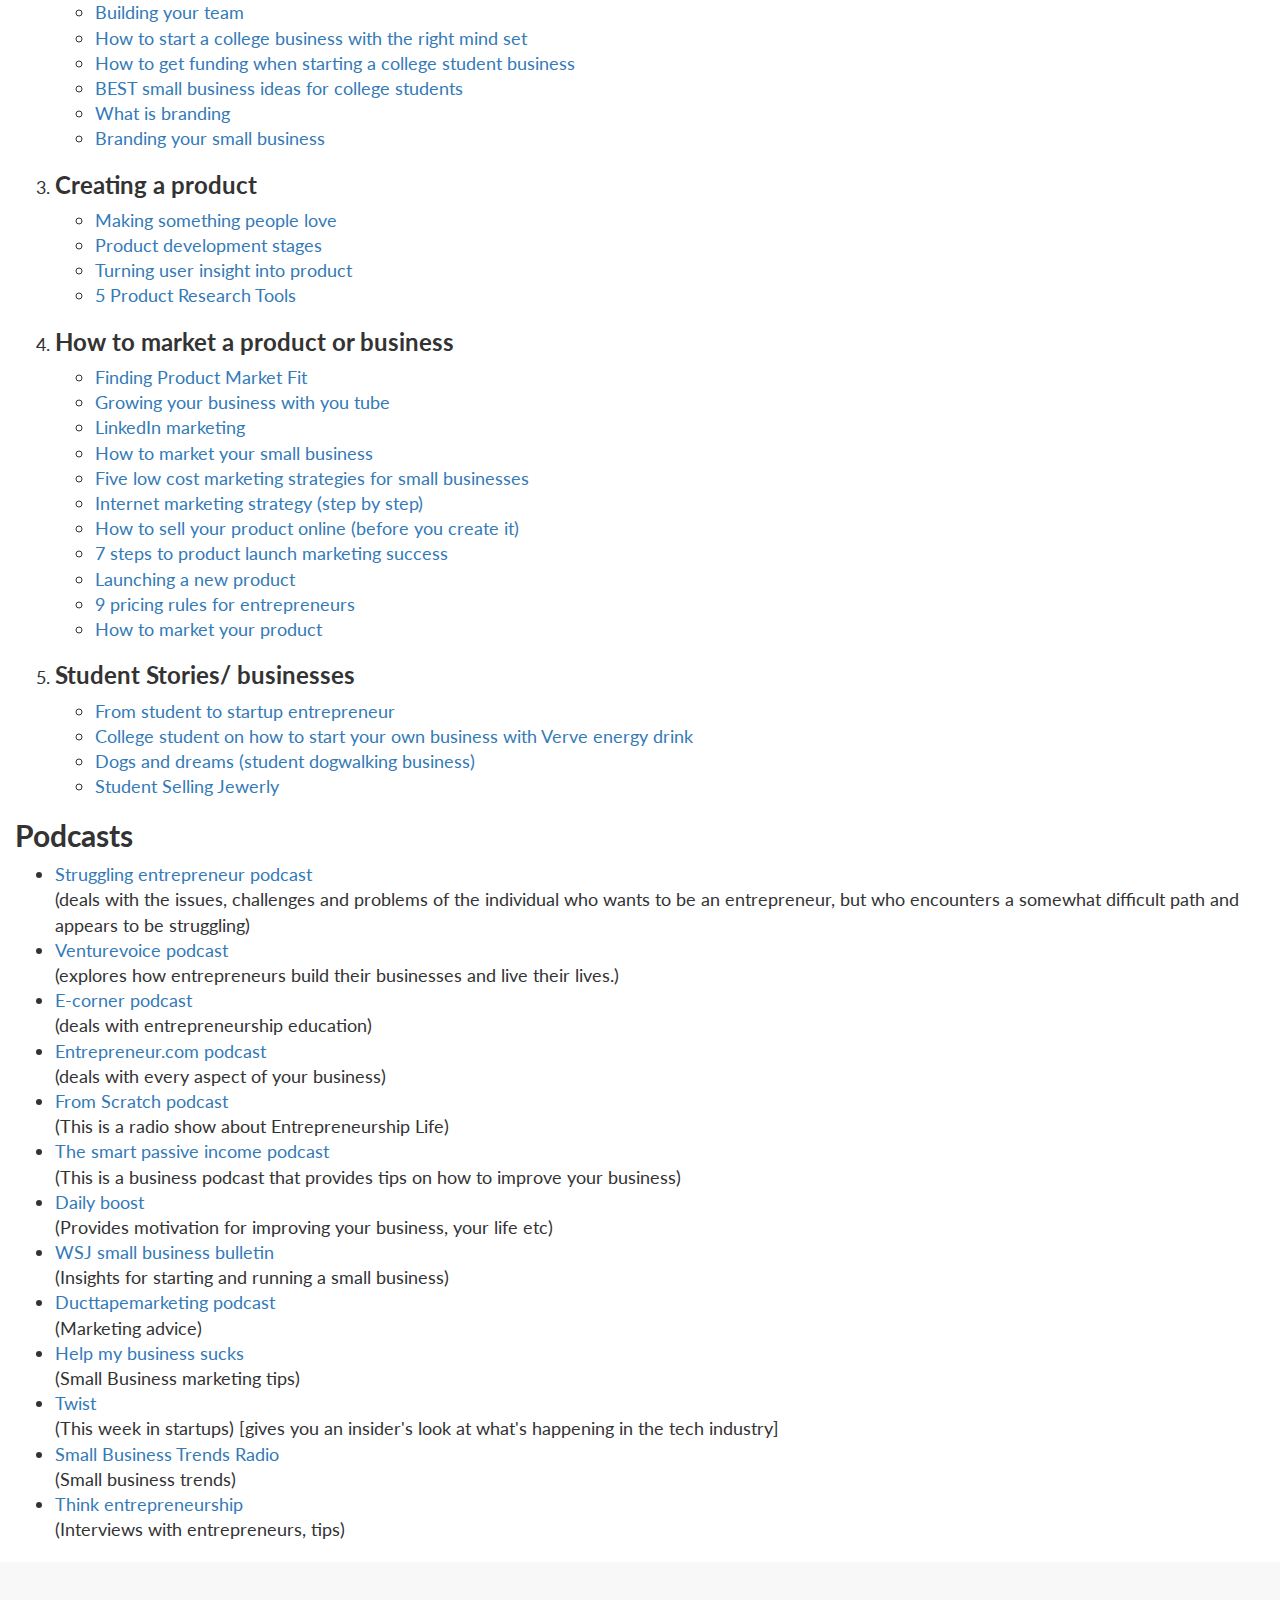
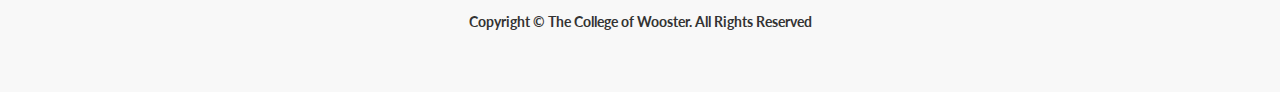
==== commit 5503ea4b: "JUC" ====
--- a/index.html
+++ b/index.html
@@ -49,10 +49,10 @@
 
     <!-- Navigation -->
 
-    <nav lass="navbar navbar-default navbar-fixed-top topnav" role="navigation">
+    <nav class="navbar navbar-default navbar-fixed-top topnav" role="navigation">
 <h1 align="center" itemscope itemtype="https://schema.org/School"><span itemprop="parentOrganization name">The College of Wooster </span><span itemprop="subOrganization department">Center for Entrepreneurship</span></h1>
 
-	<div class="ontainer topnav">
+	<div class="container topnav">
 		
 				            <!-- Brand and toggle get grouped for better mobile display -->
             <div class="navbar-header">
--- a/css/landing-page.css
+++ b/css/landing-page.css
@@ -63,11 +63,13 @@
 
 @media(max-width:767px) {
     .intro-message {
-        padding-bottom: 15%;
+        padding-bottom: 5%;
+		width:100%;
+		
     }
 
     .intro-message > h1 {
-        font-size: 3em;
+        font-size: 1em;
     }
 
     ul.intro-social-buttons > li {
@@ -112,6 +114,15 @@
     width: 200px;
     border-top: 3px solid #e7e7e7;
 }
+/*THE BEST ONES FOR MOBILE
+*
+*
+*
+*
+*/
+.container{background:ed; width:100%}
+.topnav{background:reen; position:relative; width:90%;}
+}
 
 .banner {
     padding: 100px 0;
@@ -173,7 +184,7 @@
 
 
 
-.navbar-fixed-top{border-bottom:4px solid black; width:100%; overflow-x:hidden; }
+.navbar-fixed-top{border-bottom:4px solid black; }
 
 .lead {
     font-size: 18px;
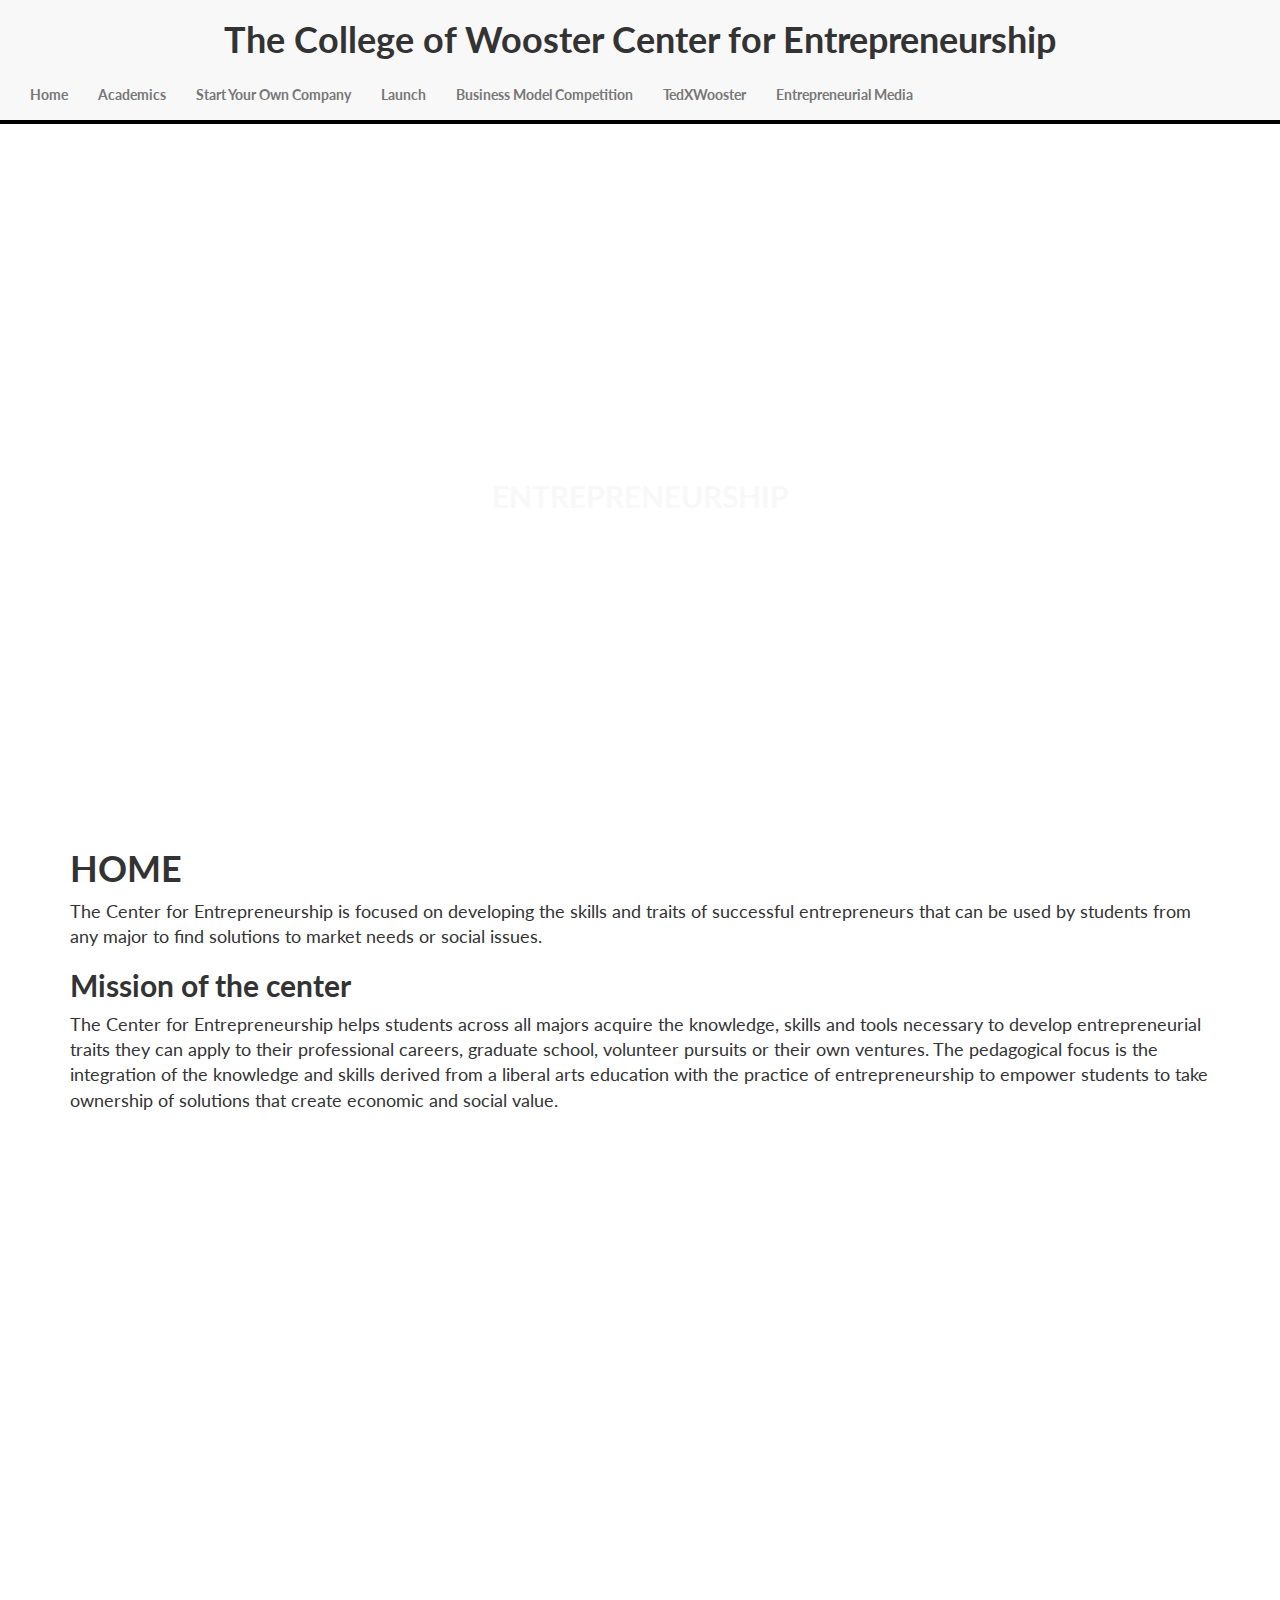
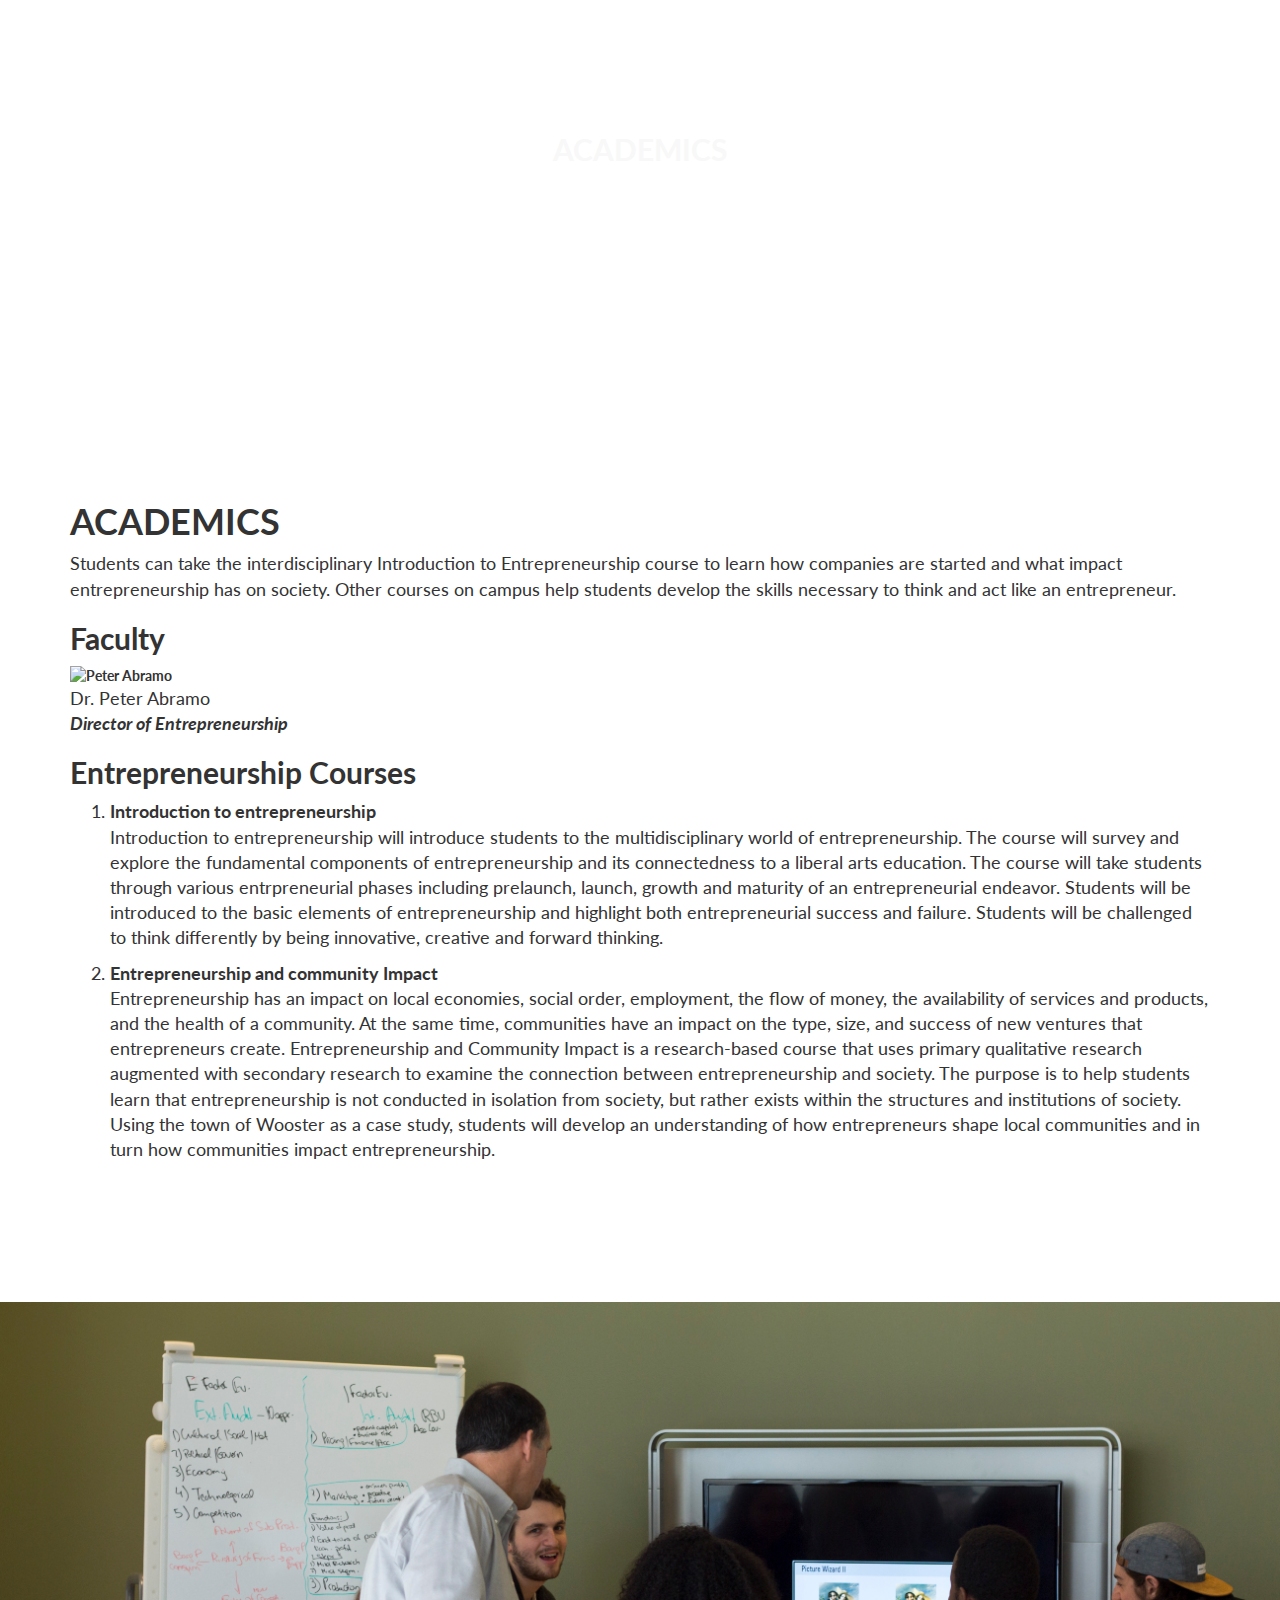
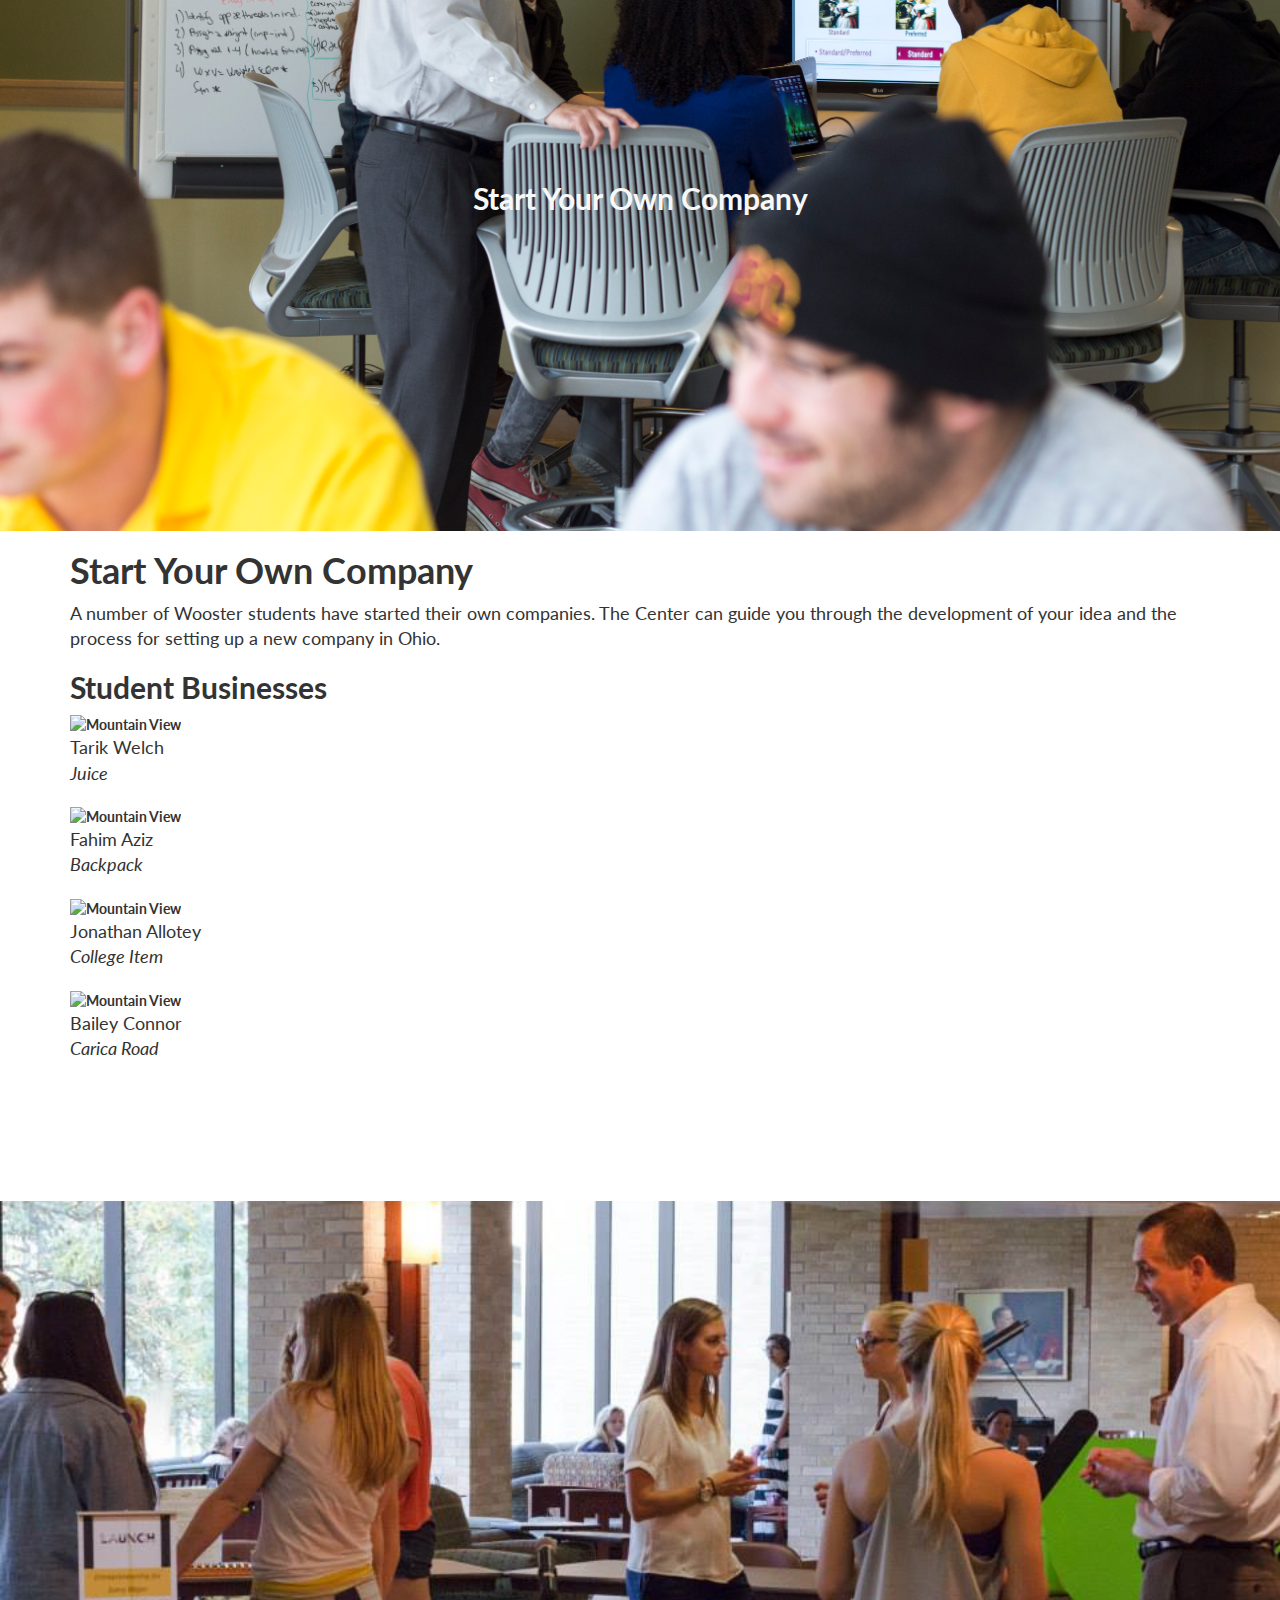
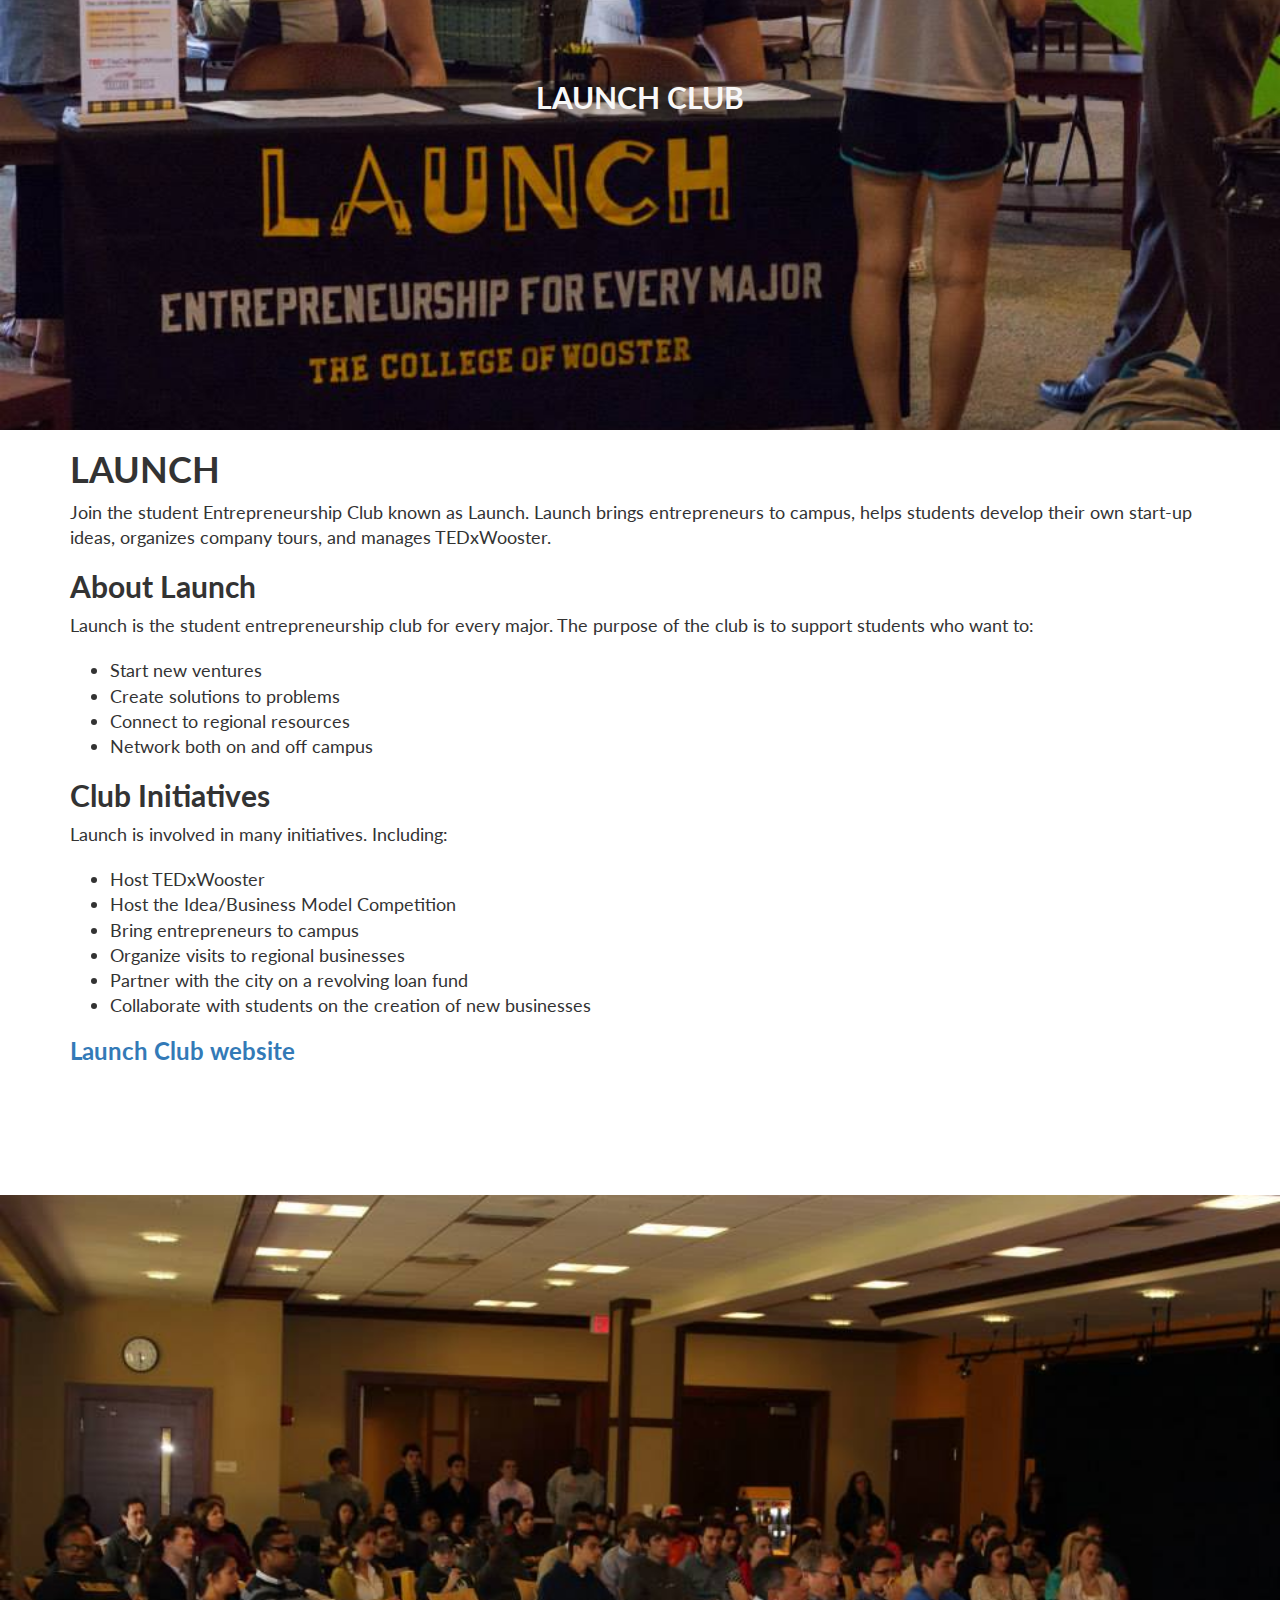
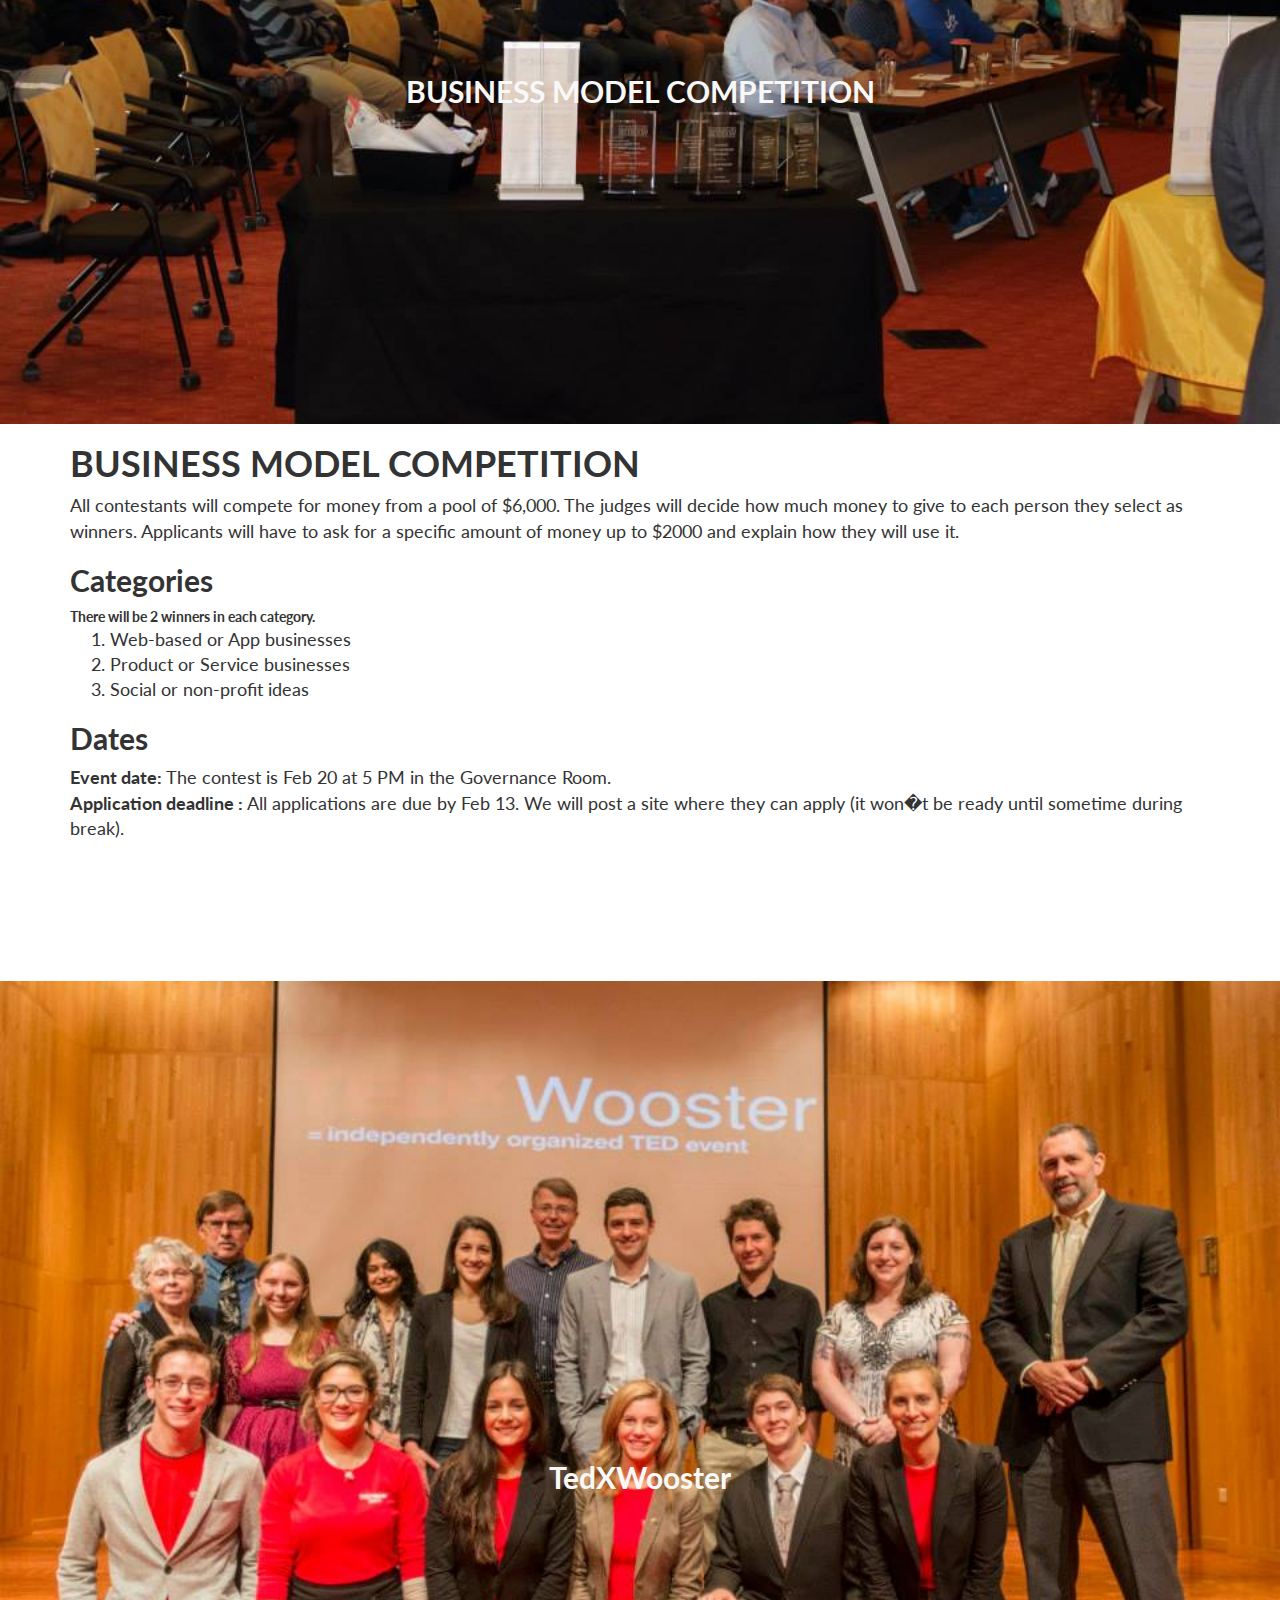
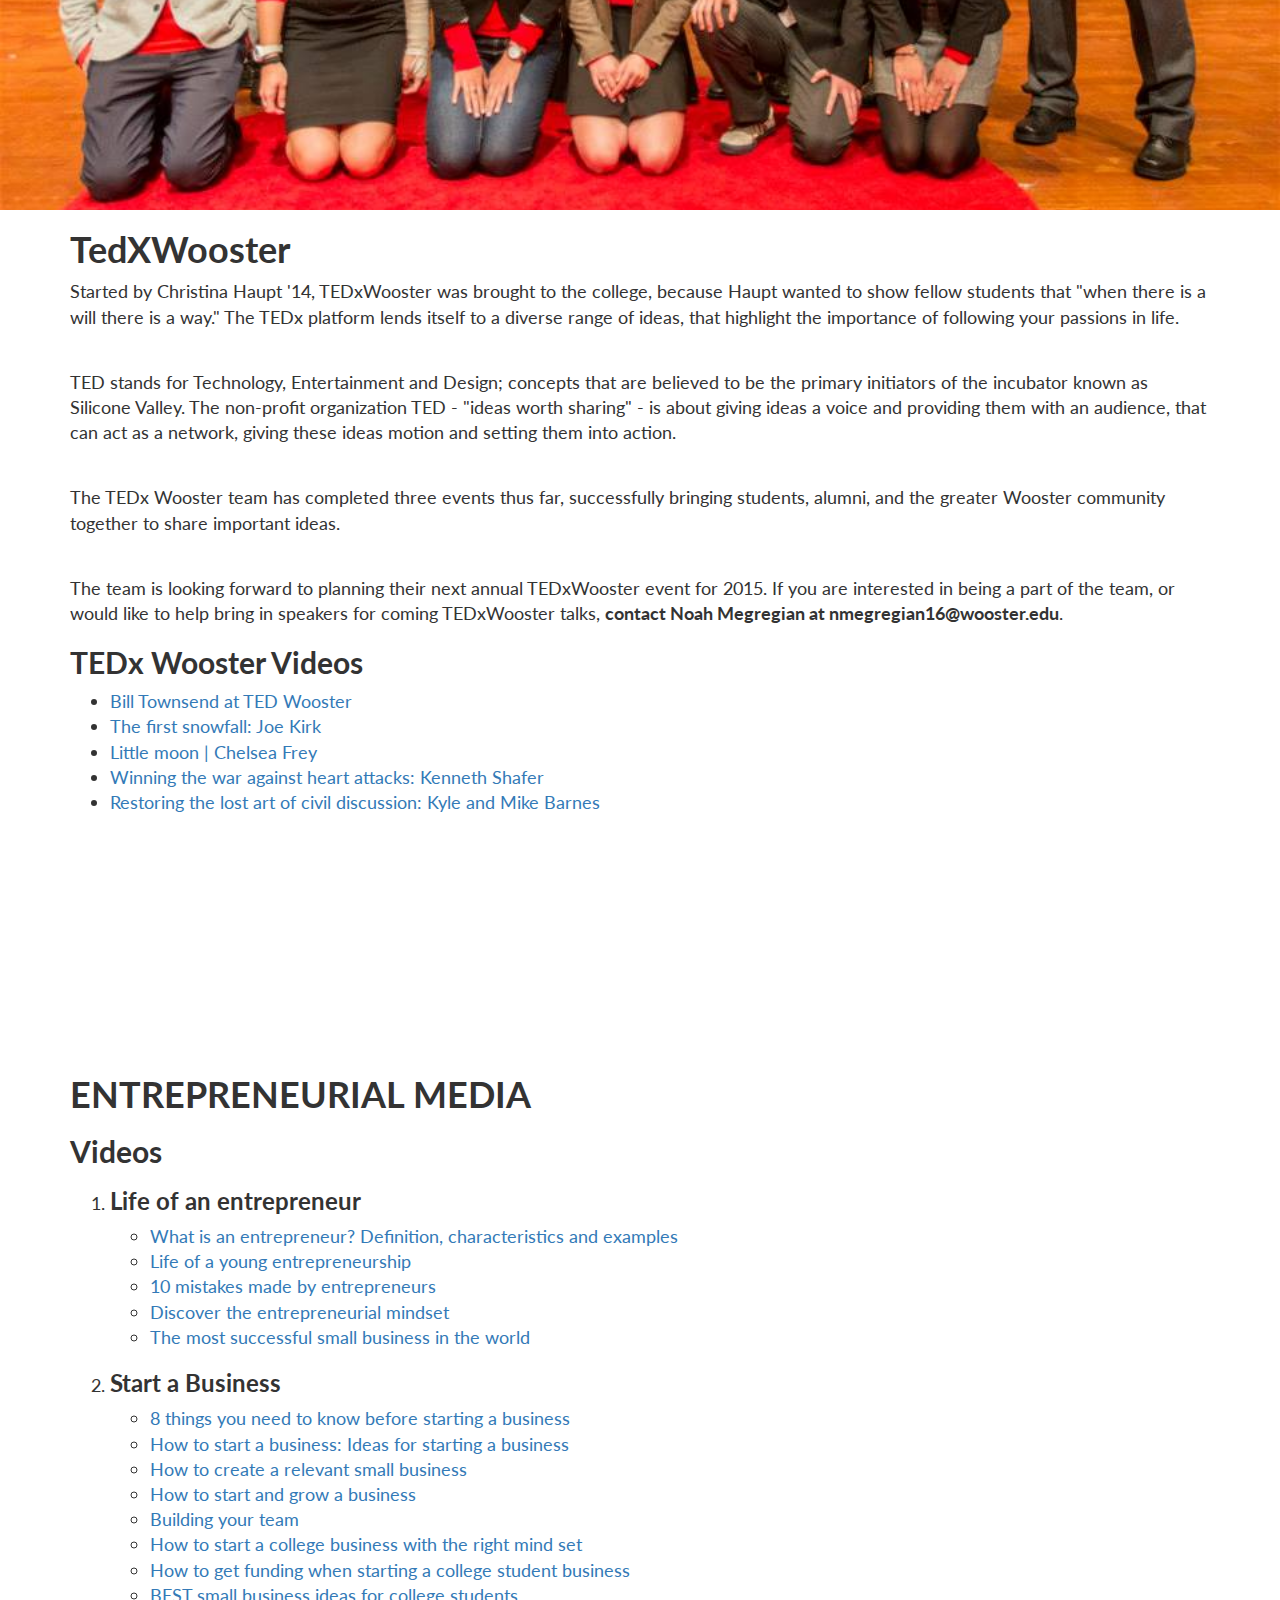
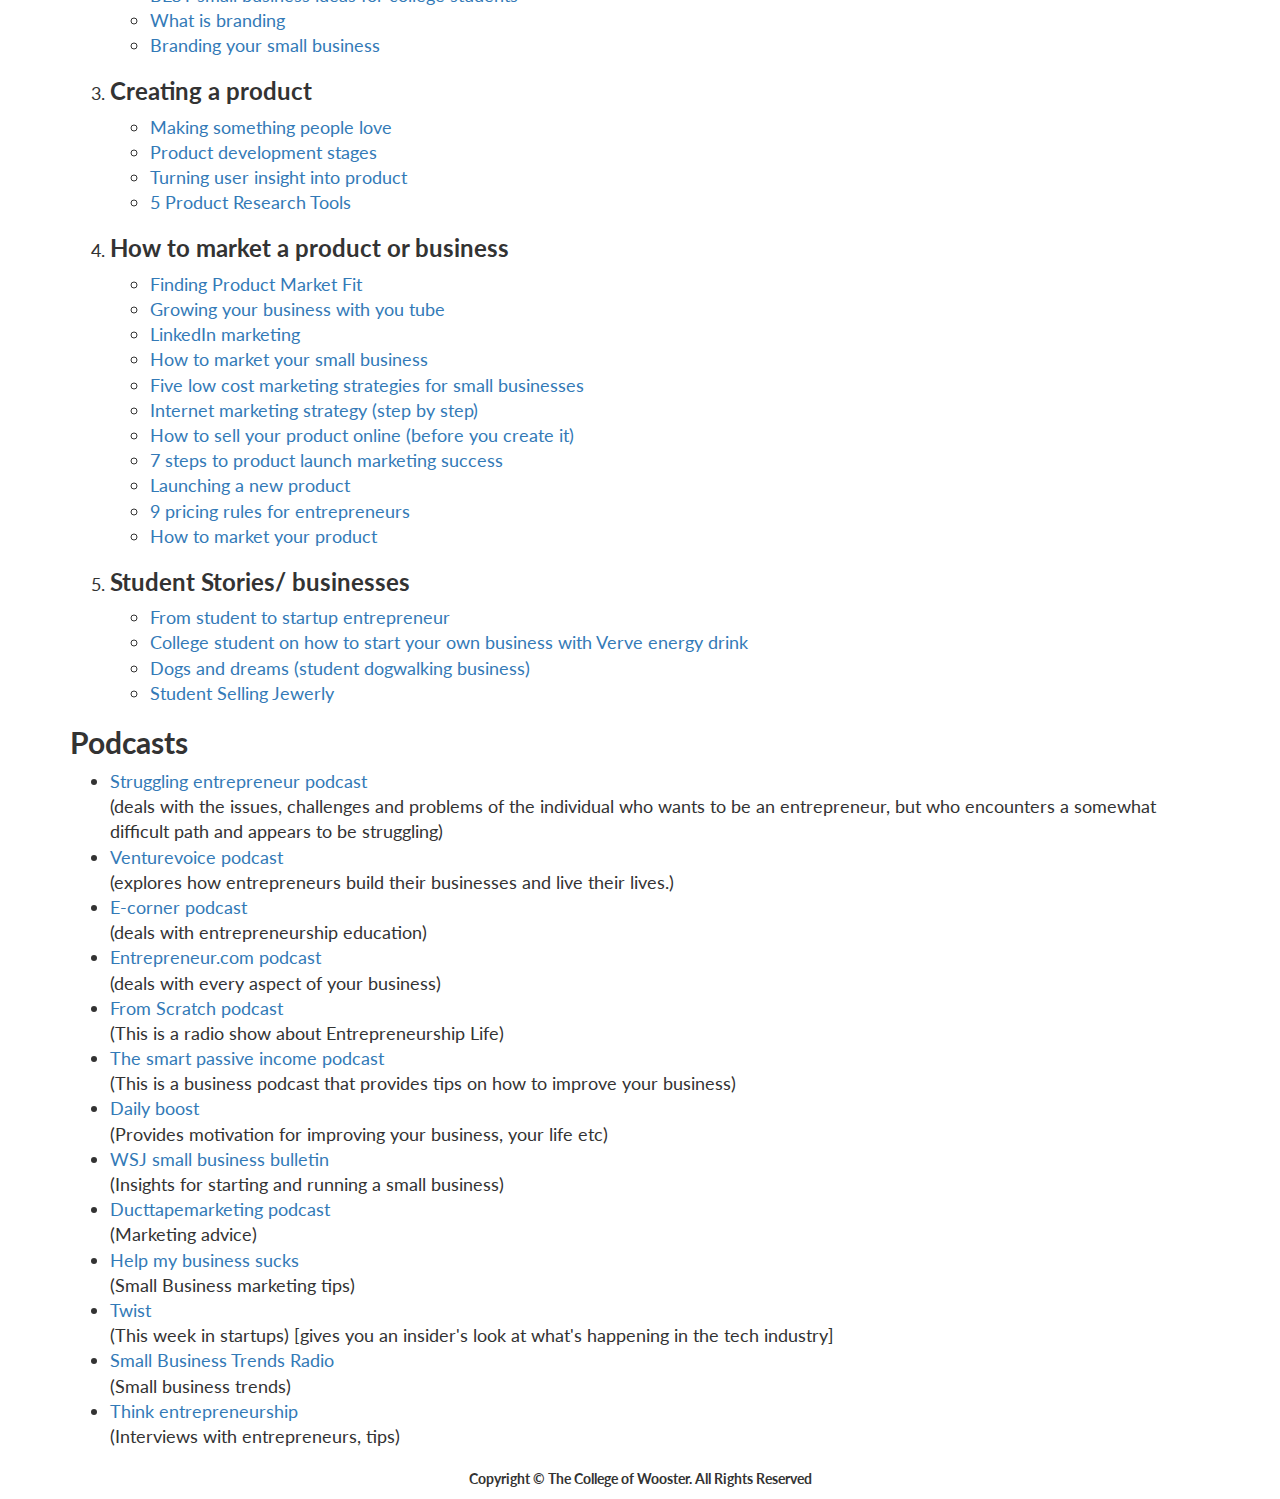
==== commit d4bcb76a: "Fine" ====
--- a/index.html
+++ b/index.html
@@ -15,7 +15,7 @@
     <link href="css/bootstrap.min.css" rel="stylesheet">
 
     <!-- Custom CSS -->
-    <link href="css/landing-page.css" rel="stylesheet">
+    <link href="css/style.css" rel="stylesheet">
 
     <!-- Custom Fonts -->
     <link href="font-awesome/css/font-awesome.min.css" rel="stylesheet" type="text/css">
--- a/css/style.css
+++ b/css/style.css
@@ -0,0 +1,108 @@
+body,
+html {
+    width: 100%;
+    height: 100%;
+}
+
+body,
+h1,
+h2,
+h3,
+h4,
+h5,
+h6 {
+    font-family: "Lato","Helvetica Neue",Helvetica,Arial,sans-serif;
+    font-weight: 700;
+}
+
+.topnav {
+    font-size: 14px; 
+}
+
+.lead {
+    font-size: 18px;
+    font-weight: 400;
+}
+
+.intro-header {
+    padding-top: 50px; /* If you're making other pages, make sure there is 50px of padding to make sure the navbar doesn't overlap content! */
+    padding-bottom: 50px;
+    text-align: center;
+    color: #f8f8f8;
+    background: url(../img/intro-bg.jpg) no-repeat center center;
+    background-size: cover;
+}
+
+.intro-message {
+    position: relative;
+    padding-top: 20%;
+    padding-bottom: 20%;
+}
+
+.intro-message > h1 {
+    margin: 0;
+    text-shadow: 2px 2px 3px rgba(0,0,0,0.6);
+    font-size: 5em;
+}
+
+.intro-divider {
+    width: 400px;
+    border-top: 1px solid #f8f8f8;
+    border-bottom: 1px solid rgba(0,0,0,0.2);
+}
+
+.intro-message > h3 {
+    text-shadow: 2px 2px 3px rgba(0,0,0,0.6);
+}
+
+
+
+
+
+.navbar-fixed-top{border-bottom:4px solid black; }
+.topnav{background:reen; width:100%;}
+.lead {
+    font-size: 18px;
+    font-weight: 400;
+}
+
+.Home,.Academics,.StartYourOwnCompany,.Launch,.BusinessModelCompetition,.TedXWooster,.EntrepreneurialMedia {
+    padding-top: 50px; /* If you're making other pages, make sure there is 50px of padding to make sure the navbar doesn't overlap content! */
+    padding-bottom: 50px;
+    text-align: center;
+    color: #f8f8f8;
+    
+	
+	
+}
+
+.Home{
+        background: url(../img/Fahim+peter.jpg) no-repeat center center;
+    background-size: cover;
+}
+.Academics{
+        background: url(../img/Lounge1pan.jpg) no-repeat center center;
+    background-size: cover;
+}
+
+.Launch{
+        background: url(../img/launch.jpg) no-repeat center center;
+    background-size: cover;
+}
+
+.BusinessModelCompetition{
+        background: url(../img/ideacompetition.jpg) no-repeat center center;
+    background-size: cover;
+}
+
+.TedXWooster{
+        background: url(../img/ted.jpg) no-repeat center center;
+    background-size: cover;
+}
+
+
+.StartYourOwnCompany{
+        background: url(../img/Lounge2.jpg) no-repeat center center;
+    background-size: cover;
+}
+
